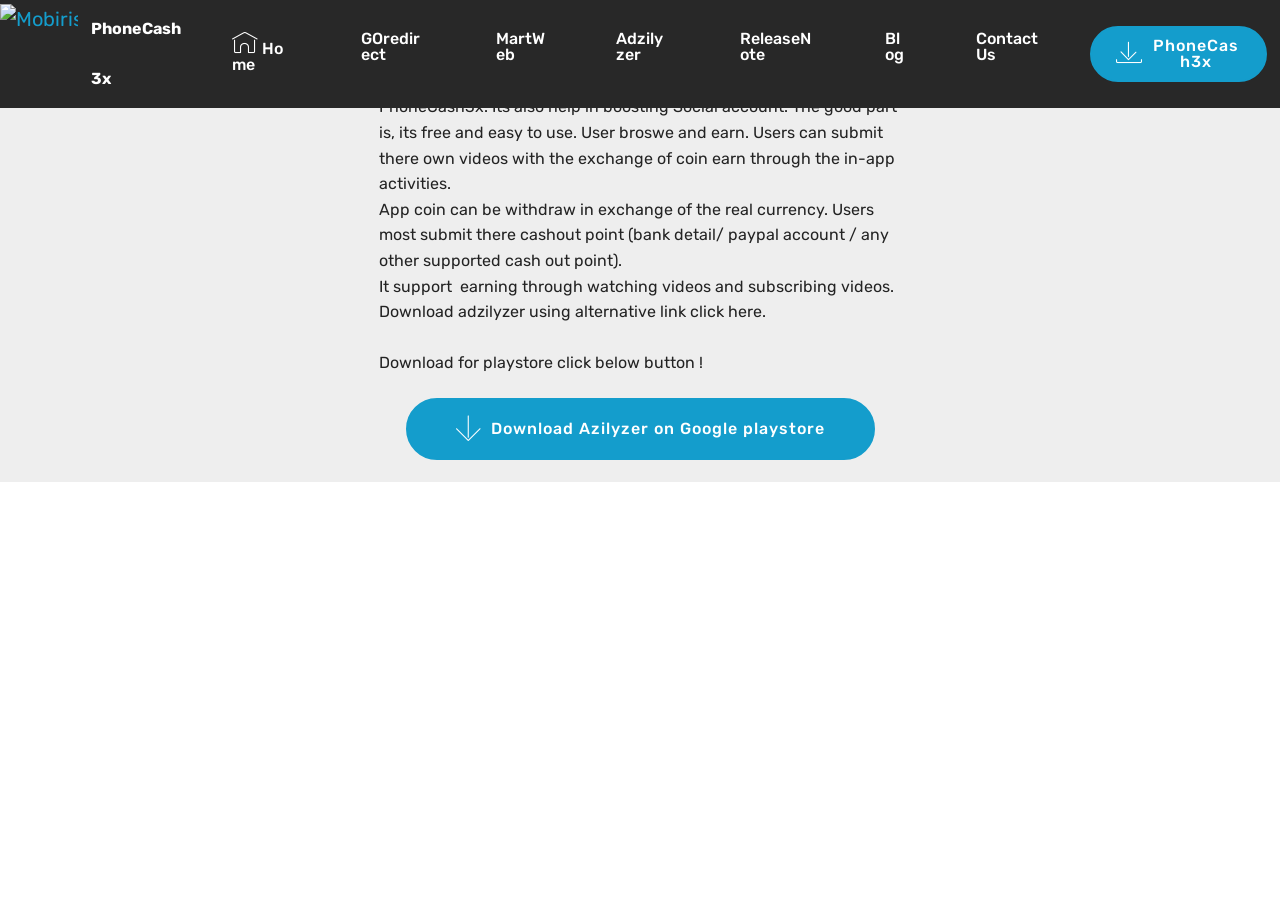
==== azilyzer.html @ 0876095f "martweb added martweb added" ====
<!DOCTYPE html>
<html>
<head>
  <!-- Site made with Mobirise Website Builder v4.1.2, https://mobirise.com -->
  <meta charset="UTF-8">
  <meta http-equiv="X-UA-Compatible" content="IE=edge">
  <meta name="generator" content="Mobirise v4.1.2, mobirise.com">
  <meta name="viewport" content="width=device-width, initial-scale=1">
  <link rel="shortcut icon" href="assets/images/phonecash3x-official-image-pxfmr-512x512.png" type="image/x-icon">
  <meta name="description" content="automatical earning platform">
  <title>Azilyzer</title>
  <link rel="stylesheet" href="https://fonts.googleapis.com/css?family=Rubik:300,300i,400,400i,500,500i,700,700i,900,900i">
  <link rel="stylesheet" href="assets/web/assets/mobirise-icons/mobirise-icons.css">
  <link rel="stylesheet" href="assets/tether/tether.min.css">
  <link rel="stylesheet" href="assets/bootstrap/css/bootstrap.min.css">
  <link rel="stylesheet" href="assets/dropdown/css/style.css">
  <link rel="stylesheet" href="assets/theme/css/style.css">
  <link href="https://fonts.googleapis.com/css?family=Rubik:300,300i,400,400i,500,500i,700,700i,900,900i" rel="stylesheet">
  <link href="assets/fonts/style.css" rel="stylesheet">
  <link href="https://fonts.googleapis.com/css?family=Rubik:300,300i,400,400i,500,500i,700,700i,900,900i" rel="stylesheet">
  <link href="assets/fonts/style.css" rel="stylesheet">
  <link href="https://fonts.googleapis.com/css?family=Rubik:300,300i,400,400i,500,500i,700,700i,900,900i" rel="stylesheet">
  <link href="assets/fonts/style.css" rel="stylesheet">
  <link href="https://fonts.googleapis.com/css?family=Rubik:300,300i,400,400i,500,500i,700,700i,900,900i" rel="stylesheet">
  <link href="assets/fonts/style.css" rel="stylesheet">
  <link href="https://fonts.googleapis.com/css?family=Rubik:300,300i,400,400i,500,500i,700,700i,900,900i" rel="stylesheet">
  <link href="assets/fonts/style.css" rel="stylesheet">
  <link rel="stylesheet" href="assets/mobirise/css/mbr-additional.css" type="text/css">
  
  
  
</head>
<body>
<section class="menu cid-tsvMQLxweW" once="menu" id="menu1-m" data-rv-view="944">

    

    <nav class="navbar navbar-dropdown align-items-center navbar-fixed-top navbar-toggleable-sm">
        <button class="navbar-toggler navbar-toggler-right" type="button" data-toggle="collapse" data-target="#navbarSupportedContent" aria-controls="navbarSupportedContent" aria-expanded="false" aria-label="Toggle navigation">
            <div class="hamburger">
                <span></span>
                <span></span>
                <span></span>
                <span></span>
            </div>
        </button>
        <div class="menu-logo">
            <div class="navbar-brand">
                <span class="navbar-logo">
                    <a href="index.html">
                         <img src="assets/images/phonecash3x-official-image-pxfmr-512x512.png" alt="Mobirise" title="" media-simple="true" style="height: 3.8rem;">
                    </a>
                </span>
                <span class="navbar-caption-wrap"><a class="navbar-caption text-white display-4" href="index.html">PhoneCash3x</a></span>
            </div>
        </div>
        <div class="collapse navbar-collapse" id="navbarSupportedContent">
            <ul class="navbar-nav nav-dropdown" data-app-modern-menu="true"><li class="nav-item">
                    <a class="nav-link link text-white display-4" href="index.html">
                        <span class="mbri-home mbr-iconfont mbr-iconfont-btn"></span>&nbsp;Home&nbsp;</a>
                </li>
                <li class="nav-item"><a class="nav-link link text-white display-4" href="GOredirect.html">GOredirect</a></li><li class="nav-item"><a class="nav-link link text-white display-4" href="MartWeb.html">MartWeb</a></li><li class="nav-item"><a class="nav-link link text-white display-4" href="azilyzer.html">Adzilyzer</a></li><li class="nav-item"><a class="nav-link link text-white display-4" href="releasedate.html">ReleaseNote</a></li><li class="nav-item"><a class="nav-link link text-white display-4" href="https://www.blogger.com/blog/post/edit/7466388613340441346/3584550359153622242">Blog</a></li><li class="nav-item"><a class="nav-link link text-white display-4" href="contactus.html">Contact Us</a></li></ul>
            <div class="navbar-buttons mbr-section-btn"><a class="btn btn-sm btn-primary display-4" href="https://www.dropbox.com/s/3g9ew1v4td1zynl/PhoneCash3x.apk?dl=1">
                    <span class="mbri-save mbr-iconfont mbr-iconfont-btn "></span>PhoneCash3x</a></div>
        </div>
    </nav>
</section>

<section class="engine"><a href="https://mobirise.co/c">website maker</a></section><section class="features3 cid-tsO7mlmNST" id="features3-y" data-rv-view="946">

    

    
    <div class="container">
        <div class="media-container-row">
            <div class="card p-3 col-12 col-md-6">
                <div class="card-wrapper">
                    <div class="card-img">
                        <img src="assets/images/bestadzilyzerimage3-512x512.png" alt="Mobirise" title="" media-simple="true">
                    </div>
                    <div class="card-box">
                        <h4 class="card-title mbr-fonts-style display-7">
                            Azilyzer</h4>
                        <p class="mbr-text mbr-fonts-style display-7">Is a Powerful and Excellent Universal  Booster, its a public version of PhoneCash3x. Its also help in boosting Social account. The good part is, its free and easy to use. User broswe and earn. Users can submit there own videos with the exchange of coin earn through the in-app activities.<br>App coin can be withdraw in exchange of the real currency. Users most submit there cashout point (bank detail/ paypal account / any other supported cash out point).<br>It support &nbsp;earning through watching videos and subscribing videos.<br>Download adzilyzer using alternative link click here.<br><br>Download for playstore click below button !</p>
                    </div>
                    <div class="mbr-section-btn text-center"><a href="https://play.google.com/store/apps/details?id=com.dgc.programming.academy.apprunner.adzilyzer&hl=en" class="btn btn-primary display-4"><span class="mbri-down mbr-iconfont mbr-iconfont-btn"></span>Download Azilyzer on Google playstore</a></div>
                </div>
            </div>

            

            

            
        </div>
    </div>
</section>


  <script src="assets/web/assets/jquery/jquery.min.js"></script>
  <script src="assets/tether/tether.min.js"></script>
  <script src="assets/bootstrap/js/bootstrap.min.js"></script>
  <script src="assets/smooth-scroll/smooth-scroll.js"></script>
  <script src="assets/dropdown/js/script.min.js"></script>
  <script src="assets/touch-swipe/jquery.touch-swipe.min.js"></script>
  <script src="assets/theme/js/script.js"></script>
  
  
</body>
</html>
---- assets/web/assets/mobirise-icons/mobirise-icons.css ----
@font-face {
  font-family: 'MobiriseIcons';
  src:  url('mobirise-icons.eot?spat4u');
  src:  url('mobirise-icons.eot?spat4u#iefix') format('embedded-opentype'),
    url('mobirise-icons.ttf?spat4u') format('truetype'),
    url('mobirise-icons.woff?spat4u') format('woff'),
    url('mobirise-icons.svg?spat4u#MobiriseIcons') format('svg');
  font-weight: normal;
  font-style: normal;
}

[class^="mbri-"], [class*=" mbri-"] {
  /* use !important to prevent issues with browser extensions that change fonts */
  font-family: MobiriseIcons !important;
  speak: none;
  font-style: normal;
  font-weight: normal;
  font-variant: normal;
  text-transform: none;
  line-height: 1;

  /* Better Font Rendering =========== */
  -webkit-font-smoothing: antialiased;
  -moz-osx-font-smoothing: grayscale;
}

.mbri-add-submenu:before {
  content: "\e900";
}
.mbri-alert:before {
  content: "\e901";
}
.mbri-align-center:before {
  content: "\e902";
}
.mbri-align-justify:before {
  content: "\e903";
}
.mbri-align-left:before {
  content: "\e904";
}
.mbri-align-right:before {
  content: "\e905";
}
.mbri-android:before {
  content: "\e906";
}
.mbri-apple:before {
  content: "\e907";
}
.mbri-arrow-down:before {
  content: "\e908";
}
.mbri-arrow-next:before {
  content: "\e909";
}
.mbri-arrow-prev:before {
  content: "\e90a";
}
.mbri-arrow-up:before {
  content: "\e90b";
}
.mbri-bold:before {
  content: "\e90c";
}
.mbri-bookmark:before {
  content: "\e90d";
}
.mbri-bootstrap:before {
  content: "\e90e";
}
.mbri-briefcase:before {
  content: "\e90f";
}
.mbri-browse:before {
  content: "\e910";
}
.mbri-bulleted-list:before {
  content: "\e911";
}
.mbri-calendar:before {
  content: "\e912";
}
.mbri-camera:before {
  content: "\e913";
}
.mbri-cart-add:before {
  content: "\e914";
}
.mbri-cart-full:before {
  content: "\e915";
}
.mbri-cash:before {
  content: "\e916";
}
.mbri-change-style:before {
  content: "\e917";
}
.mbri-chat:before {
  content: "\e918";
}
.mbri-clock:before {
  content: "\e919";
}
.mbri-close:before {
  content: "\e91a";
}
.mbri-cloud:before {
  content: "\e91b";
}
.mbri-code:before {
  content: "\e91c";
}
.mbri-contact-form:before {
  content: "\e91d";
}
.mbri-credit-card:before {
  content: "\e91e";
}
.mbri-cursor-click:before {
  content: "\e91f";
}
.mbri-cust-feedback:before {
  content: "\e920";
}
.mbri-database:before {
  content: "\e921";
}
.mbri-delivery:before {
  content: "\e922";
}
.mbri-desktop:before {
  content: "\e923";
}
.mbri-devices:before {
  content: "\e924";
}
.mbri-down:before {
  content: "\e925";
}
.mbri-download:before {
  content: "\e989";
}
.mbri-drag-n-drop:before {
  content: "\e927";
}
.mbri-drag-n-drop2:before {
  content: "\e928";
}
.mbri-edit:before {
  content: "\e929";
}
.mbri-edit2:before {
  content: "\e92a";
}
.mbri-error:before {
  content: "\e92b";
}
.mbri-extension:before {
  content: "\e92c";
}
.mbri-features:before {
  content: "\e92d";
}
.mbri-file:before {
  content: "\e92e";
}
.mbri-flag:before {
  content: "\e92f";
}
.mbri-folder:before {
  content: "\e930";
}
.mbri-gift:before {
  content: "\e931";
}
.mbri-github:before {
  content: "\e932";
}
.mbri-globe:before {
  content: "\e933";
}
.mbri-globe-2:before {
  content: "\e934";
}
.mbri-growing-chart:before {
  content: "\e935";
}
.mbri-hearth:before {
  content: "\e936";
}
.mbri-help:before {
  content: "\e937";
}
.mbri-home:before {
  content: "\e938";
}
.mbri-hot-cup:before {
  content: "\e939";
}
.mbri-idea:before {
  content: "\e93a";
}
.mbri-image-gallery:before {
  content: "\e93b";
}
.mbri-image-slider:before {
  content: "\e93c";
}
.mbri-info:before {
  content: "\e93d";
}
.mbri-italic:before {
  content: "\e93e";
}
.mbri-key:before {
  content: "\e93f";
}
.mbri-laptop:before {
  content: "\e940";
}
.mbri-layers:before {
  content: "\e941";
}
.mbri-left-right:before {
  content: "\e942";
}
.mbri-left:before {
  content: "\e943";
}
.mbri-letter:before {
  content: "\e944";
}
.mbri-like:before {
  content: "\e945";
}
.mbri-link:before {
  content: "\e946";
}
.mbri-lock:before {
  content: "\e947";
}
.mbri-login:before {
  content: "\e948";
}
.mbri-logout:before {
  content: "\e949";
}
.mbri-magic-stick:before {
  content: "\e94a";
}
.mbri-map-pin:before {
  content: "\e94b";
}
.mbri-menu:before {
  content: "\e94c";
}
.mbri-mobile:before {
  content: "\e94d";
}
.mbri-mobile2:before {
  content: "\e94e";
}
.mbri-mobirise:before {
  content: "\e94f";
}
.mbri-more-horizontal:before {
  content: "\e950";
}
.mbri-more-vertical:before {
  content: "\e951";
}
.mbri-music:before {
  content: "\e952";
}
.mbri-new-file:before {
  content: "\e953";
}
.mbri-numbered-list:before {
  content: "\e954";
}
.mbri-opened-folder:before {
  content: "\e955";
}
.mbri-pages:before {
  content: "\e956";
}
.mbri-paper-plane:before {
  content: "\e957";
}
.mbri-paperclip:before {
  content: "\e958";
}
.mbri-photo:before {
  content: "\e959";
}
.mbri-photos:before {
  content: "\e95a";
}
.mbri-pin:before {
  content: "\e95b";
}
.mbri-play:before {
  content: "\e95c";
}
.mbri-plus:before {
  content: "\e95d";
}
.mbri-preview:before {
  content: "\e95e";
}
.mbri-print:before {
  content: "\e95f";
}
.mbri-protect:before {
  content: "\e960";
}
.mbri-question:before {
  content: "\e961";
}
.mbri-quote-left:before {
  content: "\e962";
}
.mbri-quote-right:before {
  content: "\e963";
}
.mbri-refresh:before {
  content: "\e964";
}
.mbri-responsive:before {
  content: "\e965";
}
.mbri-right:before {
  content: "\e966";
}
.mbri-rocket:before {
  content: "\e967";
}
.mbri-sad-face:before {
  content: "\e968";
}
.mbri-sale:before {
  content: "\e969";
}
.mbri-save:before {
  content: "\e96a";
}
.mbri-search:before {
  content: "\e96b";
}
.mbri-setting:before {
  content: "\e96c";
}
.mbri-setting2:before {
  content: "\e96d";
}
.mbri-setting3:before {
  content: "\e96e";
}
.mbri-share:before {
  content: "\e96f";
}
.mbri-shopping-bag:before {
  content: "\e970";
}
.mbri-shopping-basket:before {
  content: "\e971";
}
.mbri-shopping-cart:before {
  content: "\e972";
}
.mbri-sites:before {
  content: "\e973";
}
.mbri-smile-face:before {
  content: "\e974";
}
.mbri-speed:before {
  content: "\e975";
}
.mbri-star:before {
  content: "\e976";
}
.mbri-success:before {
  content: "\e977";
}
.mbri-sun:before {
  content: "\e978";
}
.mbri-sun2:before {
  content: "\e979";
}
.mbri-tablet:before {
  content: "\e97a";
}
.mbri-tablet-vertical:before {
  content: "\e97b";
}
.mbri-target:before {
  content: "\e97c";
}
.mbri-timer:before {
  content: "\e97d";
}
.mbri-to-ftp:before {
  content: "\e97e";
}
.mbri-to-local-drive:before {
  content: "\e97f";
}
.mbri-touch-swipe:before {
  content: "\e980";
}
.mbri-touch:before {
  content: "\e981";
}
.mbri-trash:before {
  content: "\e982";
}
.mbri-underline:before {
  content: "\e983";
}
.mbri-unlink:before {
  content: "\e984";
}
.mbri-unlock:before {
  content: "\e985";
}
.mbri-up-down:before {
  content: "\e986";
}
.mbri-up:before {
  content: "\e987";
}
.mbri-update:before {
  content: "\e988";
}
.mbri-upload:before {
 content: "\e926"; 
}
.mbri-user:before {
  content: "\e98a";
}
.mbri-user2:before {
  content: "\e98b";
}
.mbri-users:before {
  content: "\e98c";
}
.mbri-video:before {
  content: "\e98d";
}
.mbri-video-play:before {
  content: "\e98e";
}
.mbri-watch:before {
  content: "\e98f";
}
.mbri-website-theme:before {
  content: "\e990";
}
.mbri-wifi:before {
  content: "\e991";
}
.mbri-windows:before {
  content: "\e992";
}
.mbri-zoom-out:before {
  content: "\e993";
}
.mbri-redo:before {
  content: "\e994";
}
.mbri-undo:before {
  content: "\e995";
}
---- assets/dropdown/css/style.css ----
.navbar-dropdown {
  left: 0;
  padding: 0;
  position: absolute;
  right: 0;
  top: 0;
  transition: all 0.45s ease;
  z-index: 1030;
  background: #282828; }
  .navbar-dropdown .navbar-logo {
    margin-right: 0.8rem;
    transition: margin 0.3s ease-in-out;
    vertical-align: middle; }
    .navbar-dropdown .navbar-logo img {
      height: 3.125rem;
      transition: all 0.3s ease-in-out; }
    .navbar-dropdown .navbar-logo.mbr-iconfont {
      font-size: 3.125rem;
      line-height: 3.125rem; }
  .navbar-dropdown .navbar-caption {
    font-weight: 700;
    white-space: normal;
    vertical-align: -4px;
    line-height: 3.125rem !important; }
    .navbar-dropdown .navbar-caption, .navbar-dropdown .navbar-caption:hover {
      color: inherit;
      text-decoration: none; }
  .navbar-dropdown .mbr-iconfont + .navbar-caption {
    vertical-align: -1px; }
  .navbar-dropdown.navbar-fixed-top {
    position: fixed; }
  .navbar-dropdown .navbar-brand span {
    vertical-align: -4px; }
  .navbar-dropdown.bg-color.transparent {
    background: none; }
  .navbar-dropdown.navbar-short .navbar-brand {
    padding: 0.625rem 0; }
    .navbar-dropdown.navbar-short .navbar-brand span {
      vertical-align: -1px; }
  .navbar-dropdown.navbar-short .navbar-caption {
    line-height: 2.375rem !important;
    vertical-align: -2px; }
  .navbar-dropdown.navbar-short .navbar-logo {
    margin-right: 0.5rem; }
    .navbar-dropdown.navbar-short .navbar-logo img {
      height: 2.375rem; }
    .navbar-dropdown.navbar-short .navbar-logo.mbr-iconfont {
      font-size: 2.375rem;
      line-height: 2.375rem; }
  .navbar-dropdown.navbar-short .mbr-table-cell {
    height: 3.625rem; }
  .navbar-dropdown .navbar-close {
    left: 0.6875rem;
    position: fixed;
    top: 0.75rem;
    z-index: 1000; }
  .navbar-dropdown .hamburger-icon {
    content: "";
    display: inline-block;
    vertical-align: middle;
    width: 16px;
    -webkit-box-shadow: 0 -6px 0 1px #282828,0 0 0 1px #282828,0 6px 0 1px #282828;
    -moz-box-shadow: 0 -6px 0 1px #282828,0 0 0 1px #282828,0 6px 0 1px #282828;
    box-shadow: 0 -6px 0 1px #282828,0 0 0 1px #282828,0 6px 0 1px #282828; }

.dropdown-menu .dropdown-toggle[data-toggle="dropdown-submenu"]::after {
  border-bottom: 0.35em solid transparent;
  border-left: 0.35em solid;
  border-right: 0;
  border-top: 0.35em solid transparent;
  margin-left: 0.3rem; }

.dropdown-menu .dropdown-item:focus {
  outline: 0; }

.nav-dropdown {
  font-size: 0.75rem;
  font-weight: 500;
  height: auto !important; }
  .nav-dropdown .nav-btn {
    padding-left: 1rem; }
  .nav-dropdown .link {
    margin: .667em 1.667em;
    font-weight: 500;
    padding: 0;
    transition: color .2s ease-in-out; }
    .nav-dropdown .link.dropdown-toggle {
      margin-right: 2.583em; }
      .nav-dropdown .link.dropdown-toggle::after {
        margin-left: .25rem;
        border-top: 0.35em solid;
        border-right: 0.35em solid transparent;
        border-left: 0.35em solid transparent;
        border-bottom: 0; }
      .nav-dropdown .link.dropdown-toggle[aria-expanded="true"] {
        margin: 0;
        padding: 0.667em 3.263em  0.667em 1.667em; }
  .nav-dropdown .link::after,
  .nav-dropdown .dropdown-item::after {
    color: inherit; }
  .nav-dropdown .btn {
    font-size: 0.75rem;
    font-weight: 700;
    letter-spacing: 0;
    margin-bottom: 0;
    padding-left: 1.25rem;
    padding-right: 1.25rem; }
  .nav-dropdown .dropdown-menu {
    border-radius: 0;
    border: 0;
    left: 0;
    margin: 0;
    padding-bottom: 1.25rem;
    padding-top: 1.25rem;
    position: relative; }
  .nav-dropdown .dropdown-submenu {
    margin-left: 0.125rem;
    top: 0; }
  .nav-dropdown .dropdown-item {
    font-weight: 500;
    line-height: 2;
    padding: 0.3846em 4.615em 0.3846em 1.5385em;
    position: relative;
    transition: color .2s ease-in-out, background-color .2s ease-in-out; }
    .nav-dropdown .dropdown-item::after {
      margin-top: -0.3077em;
      position: absolute;
      right: 1.1538em;
      top: 50%; }
    .nav-dropdown .dropdown-item:focus, .nav-dropdown .dropdown-item:hover {
      background: none; }

@media (max-width: 767px) {
  .nav-dropdown.navbar-toggleable-sm {
    bottom: 0;
    display: none;
    left: 0;
    overflow-x: hidden;
    position: fixed;
    top: 0;
    transform: translateX(-100%);
    -ms-transform: translateX(-100%);
    -webkit-transform: translateX(-100%);
    width: 18.75rem;
    z-index: 999; } }
.nav-dropdown.navbar-toggleable-xl {
  bottom: 0;
  display: none;
  left: 0;
  overflow-x: hidden;
  position: fixed;
  top: 0;
  transform: translateX(-100%);
  -ms-transform: translateX(-100%);
  -webkit-transform: translateX(-100%);
  width: 18.75rem;
  z-index: 999; }

.nav-dropdown-sm {
  display: block !important;
  overflow-x: hidden;
  overflow: auto;
  padding-top: 3.875rem; }
  .nav-dropdown-sm::after {
    content: "";
    display: block;
    height: 3rem;
    width: 100%; }
  .nav-dropdown-sm.collapse.in ~ .navbar-close {
    display: block !important; }
  .nav-dropdown-sm.collapsing, .nav-dropdown-sm.collapse.in {
    transform: translateX(0);
    -ms-transform: translateX(0);
    -webkit-transform: translateX(0);
    transition: all 0.25s ease-out;
    -webkit-transition: all 0.25s ease-out;
    background: #282828; }
  .nav-dropdown-sm.collapsing[aria-expanded="false"] {
    transform: translateX(-100%);
    -ms-transform: translateX(-100%);
    -webkit-transform: translateX(-100%); }
  .nav-dropdown-sm .nav-item {
    display: block;
    margin-left: 0 !important;
    padding-left: 0; }
  .nav-dropdown-sm .link,
  .nav-dropdown-sm .dropdown-item {
    border-top: 1px dotted rgba(255, 255, 255, 0.1);
    font-size: 0.8125rem;
    line-height: 1.6;
    margin: 0 !important;
    padding: 0.875rem 2.4rem 0.875rem 1.5625rem !important;
    position: relative;
    white-space: normal; }
    .nav-dropdown-sm .link:focus, .nav-dropdown-sm .link:hover,
    .nav-dropdown-sm .dropdown-item:focus,
    .nav-dropdown-sm .dropdown-item:hover {
      background: rgba(0, 0, 0, 0.2) !important;
      color: #c0a375; }
  .nav-dropdown-sm .nav-btn {
    position: relative;
    padding: 1.5625rem 1.5625rem 0 1.5625rem; }
    .nav-dropdown-sm .nav-btn::before {
      border-top: 1px dotted rgba(255, 255, 255, 0.1);
      content: "";
      left: 0;
      position: absolute;
      top: 0;
      width: 100%; }
    .nav-dropdown-sm .nav-btn + .nav-btn {
      padding-top: 0.625rem; }
      .nav-dropdown-sm .nav-btn + .nav-btn::before {
        display: none; }
  .nav-dropdown-sm .btn {
    padding: 0.625rem 0; }
  .nav-dropdown-sm .dropdown-toggle[data-toggle="dropdown-submenu"]::after {
    margin-left: .25rem;
    border-top: 0.35em solid;
    border-right: 0.35em solid transparent;
    border-left: 0.35em solid transparent;
    border-bottom: 0; }
  .nav-dropdown-sm .dropdown-toggle[data-toggle="dropdown-submenu"][aria-expanded="true"]::after {
    border-top: 0;
    border-right: 0.35em solid transparent;
    border-left: 0.35em solid transparent;
    border-bottom: 0.35em solid; }
  .nav-dropdown-sm .dropdown-menu {
    margin: 0;
    padding: 0;
    position: relative;
    top: 0;
    left: 0;
    width: 100%;
    border: 0;
    float: none;
    border-radius: 0;
    background: none; }
  .nav-dropdown-sm .dropdown-submenu {
    left: 100%;
    margin-left: 0.125rem;
    margin-top: -1.25rem;
    top: 0; }

.navbar-toggleable-sm .nav-dropdown .dropdown-menu {
  position: absolute; }

.navbar-toggleable-sm .nav-dropdown .dropdown-submenu {
  left: 100%;
  margin-left: 0.125rem;
  margin-top: -1.25rem;
  top: 0; }

.navbar-toggleable-sm.opened .nav-dropdown .dropdown-menu {
  position: relative; }

.navbar-toggleable-sm.opened .nav-dropdown .dropdown-submenu {
  left: 0;
  margin-left: 00rem;
  margin-top: 0rem;
  top: 0; }

.is-builder .nav-dropdown.collapsing {
  transition: none !important; }

/*# sourceMappingURL=style.css.map */
---- assets/theme/css/style.css ----
/*!
 * Mobirise v4 theme (https://mobirise.com/)
 * Copyright 2017 Mobirise
 */
section {
  background-color: #eeeeee; }

section,
.container,
.container-fluid {
  position: relative;
  word-wrap: break-word; }

a.mbr-iconfont:hover {
  text-decoration: none; }

.article .lead p, .article .lead ul, .article .lead ol, .article .lead pre, .article .lead blockquote {
  margin-bottom: 0; }

a {
  font-style: normal;
  font-weight: 400;
  cursor: pointer; }
  a, a:hover {
    text-decoration: none; }

figure {
  margin-bottom: 0; }

body {
  color: #232323; }

h1, h2, h3, h4, h5, h6,
.h1, .h2, .h3, .h4, .h5, .h6,
.display-1, .display-2, .display-3, .display-4 {
  line-height: 1;
  word-break: break-word;
  word-wrap: break-word; }

b, strong {
  font-weight: bold; }

blockquote {
  padding: 10px 0 10px 20px;
  position: relative;
  border-left: 2px solid;
  border-color: #ff3366; }

input:-webkit-autofill, input:-webkit-autofill:hover, input:-webkit-autofill:focus, input:-webkit-autofill:active {
  transition-delay: 9999s;
  transition-property: background-color, color; }

textarea[type="hidden"] {
  display: none; }

body {
  position: relative; }

section {
  background-position: 50% 50%;
  background-repeat: no-repeat;
  background-size: cover; }
  section .mbr-background-video,
  section .mbr-background-video-preview {
    position: absolute;
    bottom: 0;
    left: 0;
    right: 0;
    top: 0; }

.hidden {
  visibility: hidden; }

.mbr-z-index20 {
  z-index: 20; }

/*! Base colors */
.mbr-white {
  color: #ffffff; }

.mbr-black {
  color: #000000; }

.mbr-bg-white {
  background-color: #ffffff; }

.mbr-bg-black {
  background-color: #000000; }

/*! Text-aligns */
.align-left {
  text-align: left; }

.align-center {
  text-align: center; }

.align-right {
  text-align: right; }

@media (max-width: 767px) {
  .align-left, .align-center, .align-right, .mbr-section-btn, .mbr-section-title {
    text-align: center; } }
/*! Font-weight  */
.mbr-light {
  font-weight: 300; }

.mbr-regular {
  font-weight: 400; }

.mbr-semibold {
  font-weight: 500; }

.mbr-bold {
  font-weight: 700; }

/*! Media  */
.media-size-item {
  -webkit-flex: 1 1 auto;
  -moz-flex: 1 1 auto;
  -ms-flex: 1 1 auto;
  -o-flex: 1 1 auto;
  flex: 1 1 auto; }

.media-content {
  -webkit-flex-basis: 100%;
  flex-basis: 100%; }

.media-container-row {
  display: -ms-flexbox;
  display: -webkit-flex;
  display: flex;
  -webkit-flex-direction: row;
  -ms-flex-direction: row;
  flex-direction: row;
  -webkit-flex-wrap: wrap;
  -ms-flex-wrap: wrap;
  flex-wrap: wrap;
  -webkit-justify-content: center;
  -ms-flex-pack: center;
  justify-content: center;
  -webkit-align-content: center;
  -ms-flex-line-pack: center;
  align-content: center;
  -webkit-align-items: start;
  -ms-flex-align: start;
  align-items: start; }
  .media-container-row .media-size-item {
    width: 400px; }

.media-container-column {
  display: -ms-flexbox;
  display: -webkit-flex;
  display: flex;
  -webkit-flex-direction: column;
  -ms-flex-direction: column;
  flex-direction: column;
  -webkit-flex-wrap: wrap;
  -ms-flex-wrap: wrap;
  flex-wrap: wrap;
  -webkit-justify-content: center;
  -ms-flex-pack: center;
  justify-content: center;
  -webkit-align-content: center;
  -ms-flex-line-pack: center;
  align-content: center;
  -webkit-align-items: stretch;
  -ms-flex-align: stretch;
  align-items: stretch; }
  .media-container-column > * {
    width: 100%; }

@media (min-width: 992px) {
  .media-container-row {
    -webkit-flex-wrap: nowrap;
    -ms-flex-wrap: nowrap;
    flex-wrap: nowrap; } }
figure {
  overflow: hidden; }

figure[mbr-media-size] {
  transition: width 0.1s; }

.mbr-figure img, .mbr-figure iframe {
  display: block;
  width: 100%; }

.card {
  background-color: transparent;
  border: none; }

.card-img {
  text-align: center;
  flex-shrink: 0; }

.media {
  max-width: 100%;
  margin: 0 auto; }

.mbr-figure {
  -ms-flex-item-align: center;
  -ms-grid-row-align: center;
  -webkit-align-self: center;
  align-self: center; }

.media-container > div {
  max-width: 100%; }

.mbr-figure img, .card-img img {
  width: 100%; }

@media (max-width: 991px) {
  .media-size-item {
    width: auto !important; }

  .media {
    width: auto; }

  .mbr-figure {
    width: 100% !important; } }
/*! Buttons */
.mbr-section-btn {
  margin-left: -.25rem;
  margin-right: -.25rem;
  font-size: 0; }

nav .mbr-section-btn {
  margin-left: 0rem;
  margin-right: 0rem; }

/*! Btn icon margin */
.btn .mbr-iconfont, .btn.btn-sm .mbr-iconfont {
  cursor: pointer;
  margin-right: 0.5rem; }

.btn.btn-md .mbr-iconfont, .btn.btn-md .mbr-iconfont {
  margin-right: 0.8rem; }

.mbr-regular {
  font-weight: 400; }

.mbr-semibold {
  font-weight: 500; }

.mbr-bold {
  font-weight: 700; }

[type="submit"] {
  -webkit-appearance: none; }

/*! Full-screen */
.mbr-fullscreen .mbr-overlay {
  min-height: 100vh; }

.mbr-fullscreen {
  display: flex;
  display: -webkit-flex;
  display: -moz-flex;
  display: -ms-flex;
  display: -o-flex;
  align-items: center;
  -webkit-align-items: center;
  min-height: 100vh;
  padding-top: 3rem;
  padding-bottom: 3rem; }

/*! Map */
.map {
  height: 25rem;
  position: relative; }
  .map iframe {
    width: 100%;
    height: 100%; }

/* Form */
.form-asterisk {
  font-family: initial;
  position: absolute;
  top: -2px;
  font-weight: normal; }

/*! Scroll to top arrow */
.mbr-arrow-up {
  bottom: 25px;
  right: 90px;
  position: fixed;
  text-align: right;
  z-index: 5000;
  color: #ffffff;
  font-size: 32px;
  transform: rotate(180deg);
  -webkit-transform: rotate(180deg); }

.mbr-arrow-up a {
  background: rgba(0, 0, 0, 0.2);
  border-radius: 3px;
  color: #fff;
  display: inline-block;
  height: 60px;
  width: 60px;
  outline-style: none !important;
  position: relative;
  text-decoration: none;
  transition: all .3s ease-in-out;
  cursor: pointer;
  text-align: center; }
  .mbr-arrow-up a:hover {
    background-color: rgba(0, 0, 0, 0.4); }
  .mbr-arrow-up a i {
    line-height: 60px; }

.mbr-arrow-up-icon {
  display: block;
  color: #fff; }

.mbr-arrow-up-icon::before {
  content: "\203a";
  display: inline-block;
  font-family: serif;
  font-size: 32px;
  line-height: 1;
  font-style: normal;
  position: relative;
  top: 6px;
  left: -4px;
  -webkit-transform: rotate(-90deg);
  transform: rotate(-90deg); }

/*! Arrow Down */
.mbr-arrow {
  position: absolute;
  bottom: 45px;
  left: 50%;
  width: 60px;
  height: 60px;
  cursor: pointer;
  background-color: rgba(80, 80, 80, 0.5);
  border-radius: 50%;
  -webkit-transform: translateX(-50%);
  transform: translateX(-50%); }
  .mbr-arrow > a {
    display: inline-block;
    text-decoration: none;
    outline-style: none;
    -webkit-animation: arrowdown 1.7s ease-in-out infinite;
    animation: arrowdown 1.7s ease-in-out infinite; }
    .mbr-arrow > a > i {
      position: absolute;
      top: -2px;
      left: 15px;
      font-size: 2rem; }

@keyframes arrowdown {
  0% {
    transform: translateY(0px);
    -webkit-transform: translateY(0px); }
  50% {
    transform: translateY(-5px);
    -webkit-transform: translateY(-5px); }
  100% {
    transform: translateY(0px);
    -webkit-transform: translateY(0px); } }
@-webkit-keyframes arrowdown {
  0% {
    transform: translateY(0px);
    -webkit-transform: translateY(0px); }
  50% {
    transform: translateY(-5px);
    -webkit-transform: translateY(-5px); }
  100% {
    transform: translateY(0px);
    -webkit-transform: translateY(0px); } }
@media (max-width: 500px) {
  .mbr-arrow-up {
    left: 50%;
    right: auto;
    transform: translateX(-50%) rotate(180deg);
    -webkit-transform: translateX(-50%) rotate(180deg); } }
/*Gradients animation*/
@keyframes gradient-animation {
  from {
    background-position: 0% 100%;
    animation-timing-function: ease-in-out; }
  to {
    background-position: 100% 0%;
    animation-timing-function: ease-in-out; } }
@-webkit-keyframes gradient-animation {
  from {
    background-position: 0% 100%;
    animation-timing-function: ease-in-out; }
  to {
    background-position: 100% 0%;
    animation-timing-function: ease-in-out; } }
.bg-gradient {
  background-size: 200% 200%;
  animation: gradient-animation 5s infinite alternate;
  -webkit-animation: gradient-animation 5s infinite alternate; }

.menu .navbar-brand {
  display: -webkit-flex; }
  .menu .navbar-brand span {
    display: flex;
    display: -webkit-flex; }
  .menu .navbar-brand .navbar-caption-wrap {
    display: -webkit-flex; }
  .menu .navbar-brand .navbar-logo img {
    display: -webkit-flex; }
@media (min-width: 768px) and (max-width: 991px) {
  .menu .navbar-toggleable-sm .navbar-nav {
    display: -webkit-box;
    display: -webkit-flex;
    display: -ms-flexbox; } }
@media (min-width: 992px) {
  .menu .navbar-nav.nav-dropdown {
    display: -webkit-flex; }
  .menu .navbar-toggleable-sm .navbar-collapse {
    display: -webkit-flex !important; } }

/*# sourceMappingURL=style.css.map */
.engine {
	position: absolute;
	text-indent: -2400px;
	text-align: center;
	padding: 0;
	top: 0;
	left: -2400px;
}
---- assets/mobirise/css/mbr-additional.css ----
@import url(../../../https://fonts.googleapis.com/css?family=Rubik:300,300i,400,400i,500,500i,700,700i,900,900i);





body {
  font-family: Rubik;
  font-style: normal;
  line-height: 1.5;
}
.mbr-section-title {
  font-style: normal;
  line-height: 1.2;
}
.mbr-section-subtitle {
  line-height: 1.3;
}
.mbr-text {
  font-style: normal;
  line-height: 1.6;
}
.display-1 {
  font-family: 'Rubik', sans-serif;
  font-size: 4.25rem;
}
.display-1 > .mbr-iconfont {
  font-size: 6.8rem;
}
.display-2 {
  font-family: 'Rubik', sans-serif;
  font-size: 3rem;
}
.display-2 > .mbr-iconfont {
  font-size: 4.8rem;
}
.display-4 {
  font-family: 'Rubik', sans-serif;
  font-size: 1rem;
}
.display-4 > .mbr-iconfont {
  font-size: 1.6rem;
}
.display-5 {
  font-family: 'Rubik', sans-serif;
  font-size: 1.5rem;
}
.display-5 > .mbr-iconfont {
  font-size: 2.4rem;
}
.display-7 {
  font-family: 'Rubik', sans-serif;
  font-size: 1rem;
}
.display-7 > .mbr-iconfont {
  font-size: 1.6rem;
}
/* ---- Fluid typography for mobile devices ---- */
/* 1.4 - font scale ratio ( bootstrap == 1.42857 ) */
/* 100vw - current viewport width */
/* (48 - 20)  48 == 48rem == 768px, 20 == 20rem == 320px(minimal supported viewport) */
/* 0.65 - min scale variable, may vary */
@media (max-width: 768px) {
  .display-1 {
    font-size: 3.4rem;
    font-size: calc( 2.1374999999999997rem + (4.25 - 2.1374999999999997) * ((100vw - 20rem) / (48 - 20)));
    line-height: calc( 1.4 * (2.1374999999999997rem + (4.25 - 2.1374999999999997) * ((100vw - 20rem) / (48 - 20))));
  }
  .display-2 {
    font-size: 2.4rem;
    font-size: calc( 1.7rem + (3 - 1.7) * ((100vw - 20rem) / (48 - 20)));
    line-height: calc( 1.4 * (1.7rem + (3 - 1.7) * ((100vw - 20rem) / (48 - 20))));
  }
  .display-4 {
    font-size: 0.8rem;
    font-size: calc( 1rem + (1 - 1) * ((100vw - 20rem) / (48 - 20)));
    line-height: calc( 1.4 * (1rem + (1 - 1) * ((100vw - 20rem) / (48 - 20))));
  }
  .display-5 {
    font-size: 1.2rem;
    font-size: calc( 1.175rem + (1.5 - 1.175) * ((100vw - 20rem) / (48 - 20)));
    line-height: calc( 1.4 * (1.175rem + (1.5 - 1.175) * ((100vw - 20rem) / (48 - 20))));
  }
}
/* Buttons */
.btn {
  font-weight: 500;
  border-width: 2px;
  font-style: normal;
  letter-spacing: 1px;
  margin: .4rem .8rem;
  white-space: normal;
  -webkit-transition: all 0.3s ease-in-out;
  -moz-transition: all 0.3s ease-in-out;
  transition: all 0.3s ease-in-out;
  padding: 1rem 3rem;
  border-radius: 3px;
  display: inline-flex;
  align-items: center;
  justify-content: center;
  word-break: break-word;
}
.navbar .btn {
  font-family: 'Rubik', sans-serif;
  font-size: 1rem;
}
.navbar .btn > .mbr-iconfont {
  font-size: 1.6rem;
}
.btn-sm {
  font-weight: 500;
  letter-spacing: 1px;
  -webkit-transition: all 0.3s ease-in-out;
  -moz-transition: all 0.3s ease-in-out;
  transition: all 0.3s ease-in-out;
  padding: 0.6rem 1.5rem;
  border-radius: 3px;
}
.btn-md {
  font-weight: 500;
  letter-spacing: 1px;
  margin: .4rem .8rem !important;
  -webkit-transition: all 0.3s ease-in-out;
  -moz-transition: all 0.3s ease-in-out;
  transition: all 0.3s ease-in-out;
  padding: 1rem 3rem;
  border-radius: 3px;
}
.btn-lg {
  font-weight: 500;
  letter-spacing: 1px;
  margin: .4rem .8rem !important;
  -webkit-transition: all 0.3s ease-in-out;
  -moz-transition: all 0.3s ease-in-out;
  transition: all 0.3s ease-in-out;
  padding: 1.2rem 3.2rem;
  border-radius: 3px;
}
.bg-primary {
  background-color: #149dcc !important;
}
.bg-success {
  background-color: #ffffff !important;
}
.bg-info {
  background-color: #82786e !important;
}
.bg-warning {
  background-color: #ff0644 !important;
}
.bg-danger {
  background-color: #b1a374 !important;
}
.btn-primary,
.btn-primary:active,
.btn-primary.active {
  background-color: #149dcc;
  border-color: #149dcc;
  color: #ffffff;
}
.btn-primary:hover,
.btn-primary:focus,
.btn-primary.focus {
  color: #ffffff;
  background-color: #0d6786;
  border-color: #0d6786;
}
.btn-primary.disabled,
.btn-primary:disabled {
  color: #ffffff !important;
  background-color: #0d6786 !important;
  border-color: #0d6786 !important;
}
.btn-secondary,
.btn-secondary:active,
.btn-secondary.active {
  background-color: #1701fa;
  border-color: #1701fa;
  color: #ffffff;
}
.btn-secondary:hover,
.btn-secondary:focus,
.btn-secondary.focus {
  color: #ffffff;
  background-color: #1001ae;
  border-color: #1001ae;
}
.btn-secondary.disabled,
.btn-secondary:disabled {
  color: #ffffff !important;
  background-color: #1001ae !important;
  border-color: #1001ae !important;
}
.btn-info,
.btn-info:active,
.btn-info.active {
  background-color: #82786e;
  border-color: #82786e;
  color: #ffffff;
}
.btn-info:hover,
.btn-info:focus,
.btn-info.focus {
  color: #ffffff;
  background-color: #59524b;
  border-color: #59524b;
}
.btn-info.disabled,
.btn-info:disabled {
  color: #ffffff !important;
  background-color: #59524b !important;
  border-color: #59524b !important;
}
.btn-success,
.btn-success:active,
.btn-success.active {
  background-color: #ffffff;
  border-color: #ffffff;
  color: #ffffff;
}
.btn-success:hover,
.btn-success:focus,
.btn-success.focus {
  color: #ffffff;
  background-color: #d4d4d4;
  border-color: #d4d4d4;
}
.btn-success.disabled,
.btn-success:disabled {
  color: #ffffff !important;
  background-color: #d4d4d4 !important;
  border-color: #d4d4d4 !important;
}
.btn-warning,
.btn-warning:active,
.btn-warning.active {
  background-color: #ff0644;
  border-color: #ff0644;
  color: #ffffff;
}
.btn-warning:hover,
.btn-warning:focus,
.btn-warning.focus {
  color: #ffffff;
  background-color: #b8002e;
  border-color: #b8002e;
}
.btn-warning.disabled,
.btn-warning:disabled {
  color: #ffffff !important;
  background-color: #b8002e !important;
  border-color: #b8002e !important;
}
.btn-danger,
.btn-danger:active,
.btn-danger.active {
  background-color: #b1a374;
  border-color: #b1a374;
  color: #ffffff;
}
.btn-danger:hover,
.btn-danger:focus,
.btn-danger.focus {
  color: #ffffff;
  background-color: #8b7d4e;
  border-color: #8b7d4e;
}
.btn-danger.disabled,
.btn-danger:disabled {
  color: #ffffff !important;
  background-color: #8b7d4e !important;
  border-color: #8b7d4e !important;
}
.btn-white {
  color: #333333 !important;
}
.btn-white,
.btn-white:active,
.btn-white.active {
  background-color: #ffffff;
  border-color: #ffffff;
  color: #ffffff;
}
.btn-white:hover,
.btn-white:focus,
.btn-white.focus {
  color: #ffffff;
  background-color: #d4d4d4;
  border-color: #d4d4d4;
}
.btn-white.disabled,
.btn-white:disabled {
  color: #ffffff !important;
  background-color: #d4d4d4 !important;
  border-color: #d4d4d4 !important;
}
.btn-black,
.btn-black:active,
.btn-black.active {
  background-color: #333333;
  border-color: #333333;
  color: #ffffff;
}
.btn-black:hover,
.btn-black:focus,
.btn-black.focus {
  color: #ffffff;
  background-color: #0d0d0d;
  border-color: #0d0d0d;
}
.btn-black.disabled,
.btn-black:disabled {
  color: #ffffff !important;
  background-color: #0d0d0d !important;
  border-color: #0d0d0d !important;
}
.btn-primary-outline,
.btn-primary-outline:active,
.btn-primary-outline.active {
  background: none;
  border-color: #0b566f;
  color: #0b566f;
}
.btn-primary-outline:hover,
.btn-primary-outline:focus,
.btn-primary-outline.focus {
  color: #ffffff;
  background-color: #149dcc;
  border-color: #149dcc;
}
.btn-primary-outline.disabled,
.btn-primary-outline:disabled {
  color: #ffffff !important;
  background-color: #149dcc !important;
  border-color: #149dcc !important;
}
.btn-secondary-outline,
.btn-secondary-outline:active,
.btn-secondary-outline.active {
  background: none;
  border-color: #0e0194;
  color: #0e0194;
}
.btn-secondary-outline:hover,
.btn-secondary-outline:focus,
.btn-secondary-outline.focus {
  color: #ffffff;
  background-color: #1701fa;
  border-color: #1701fa;
}
.btn-secondary-outline.disabled,
.btn-secondary-outline:disabled {
  color: #ffffff !important;
  background-color: #1701fa !important;
  border-color: #1701fa !important;
}
.btn-info-outline,
.btn-info-outline:active,
.btn-info-outline.active {
  background: none;
  border-color: #4b453f;
  color: #4b453f;
}
.btn-info-outline:hover,
.btn-info-outline:focus,
.btn-info-outline.focus {
  color: #ffffff;
  background-color: #82786e;
  border-color: #82786e;
}
.btn-info-outline.disabled,
.btn-info-outline:disabled {
  color: #ffffff !important;
  background-color: #82786e !important;
  border-color: #82786e !important;
}
.btn-success-outline,
.btn-success-outline:active,
.btn-success-outline.active {
  background: none;
  border-color: #ffffff;
  color: #ffffff;
}
.btn-success-outline:hover,
.btn-success-outline:focus,
.btn-success-outline.focus {
  color: #ffffff;
  background-color: #ffffff;
  border-color: #ffffff;
}
.btn-success-outline.disabled,
.btn-success-outline:disabled {
  color: #ffffff !important;
  background-color: #ffffff !important;
  border-color: #ffffff !important;
}
.btn-warning-outline,
.btn-warning-outline:active,
.btn-warning-outline.active {
  background: none;
  border-color: #9f0028;
  color: #9f0028;
}
.btn-warning-outline:hover,
.btn-warning-outline:focus,
.btn-warning-outline.focus {
  color: #ffffff;
  background-color: #ff0644;
  border-color: #ff0644;
}
.btn-warning-outline.disabled,
.btn-warning-outline:disabled {
  color: #ffffff !important;
  background-color: #ff0644 !important;
  border-color: #ff0644 !important;
}
.btn-danger-outline,
.btn-danger-outline:active,
.btn-danger-outline.active {
  background: none;
  border-color: #7a6e45;
  color: #7a6e45;
}
.btn-danger-outline:hover,
.btn-danger-outline:focus,
.btn-danger-outline.focus {
  color: #ffffff;
  background-color: #b1a374;
  border-color: #b1a374;
}
.btn-danger-outline.disabled,
.btn-danger-outline:disabled {
  color: #ffffff !important;
  background-color: #b1a374 !important;
  border-color: #b1a374 !important;
}
.btn-black-outline,
.btn-black-outline:active,
.btn-black-outline.active {
  background: none;
  border-color: #000000;
  color: #000000;
}
.btn-black-outline:hover,
.btn-black-outline:focus,
.btn-black-outline.focus {
  color: #ffffff;
  background-color: #333333;
  border-color: #333333;
}
.btn-black-outline.disabled,
.btn-black-outline:disabled {
  color: #ffffff !important;
  background-color: #333333 !important;
  border-color: #333333 !important;
}
.btn-white-outline,
.btn-white-outline:active,
.btn-white-outline.active {
  background: none;
  border-color: #ffffff;
  color: #ffffff;
}
.btn-white-outline:hover,
.btn-white-outline:focus,
.btn-white-outline.focus {
  color: #333333;
  background-color: #ffffff;
  border-color: #ffffff;
}
.text-primary {
  color: #149dcc !important;
}
.text-secondary {
  color: #1701fa !important;
}
.text-success {
  color: #ffffff !important;
}
.text-info {
  color: #82786e !important;
}
.text-warning {
  color: #ff0644 !important;
}
.text-danger {
  color: #b1a374 !important;
}
.text-white {
  color: #ffffff !important;
}
.text-black {
  color: #000000 !important;
}
a.text-primary:hover,
a.text-primary:focus {
  color: #0b566f !important;
}
a.text-secondary:hover,
a.text-secondary:focus {
  color: #0e0194 !important;
}
a.text-success:hover,
a.text-success:focus {
  color: #cccccc !important;
}
a.text-info:hover,
a.text-info:focus {
  color: #4b453f !important;
}
a.text-warning:hover,
a.text-warning:focus {
  color: #9f0028 !important;
}
a.text-danger:hover,
a.text-danger:focus {
  color: #7a6e45 !important;
}
a.text-white:hover,
a.text-white:focus {
  color: #b3b3b3 !important;
}
a.text-black:hover,
a.text-black:focus {
  color: #4d4d4d !important;
}
.alert-success {
  background-color: #70c770;
}
.alert-info {
  background-color: #82786e;
}
.alert-warning {
  background-color: #ff0644;
}
.alert-danger {
  background-color: #b1a374;
}
.mbr-section-btn a.btn:not(.btn-form) {
  border-radius: 100px;
}
.mbr-section-btn a.btn:not(.btn-form):hover {
  box-shadow: 0 10px 40px 0 rgba(0, 0, 0, 0.2);
}
.mbr-gallery-filter li a {
  border-radius: 100px !important;
}
.mbr-gallery-filter li.active .btn {
  background-color: #149dcc;
  border-color: #149dcc;
  color: #ffffff;
}
.mbr-gallery-filter li.active .btn:focus {
  box-shadow: none;
}
.nav-tabs .nav-link {
  border-radius: 100px !important;
}
.btn-form {
  border-radius: 0;
}
.btn-form:hover {
  cursor: pointer;
}
a,
a:hover {
  color: #149dcc;
}
.mbr-plan-header.bg-primary .mbr-plan-subtitle,
.mbr-plan-header.bg-primary .mbr-plan-price-desc {
  color: #b4e6f8;
}
.mbr-plan-header.bg-success .mbr-plan-subtitle,
.mbr-plan-header.bg-success .mbr-plan-price-desc {
  color: #ffffff;
}
.mbr-plan-header.bg-info .mbr-plan-subtitle,
.mbr-plan-header.bg-info .mbr-plan-price-desc {
  color: #beb8b2;
}
.mbr-plan-header.bg-warning .mbr-plan-subtitle,
.mbr-plan-header.bg-warning .mbr-plan-price-desc {
  color: #ffd2dd;
}
.mbr-plan-header.bg-danger .mbr-plan-subtitle,
.mbr-plan-header.bg-danger .mbr-plan-price-desc {
  color: #dfd9c6;
}
/* Scroll to top button*/
#scrollToTop a {
  border-radius: 100px;
}
/* Others*/
.note-check a[data-value=Rubik] {
  font-style: normal;
}
.mbr-arrow a {
  color: #ffffff;
}
.form-control-label {
  position: relative;
  cursor: pointer;
  margin-bottom: .357em;
  padding: 0;
}
.alert {
  color: #ffffff;
  border-radius: 0;
  border: 0;
  font-size: .875rem;
  line-height: 1.5;
  margin-bottom: 1.875rem;
  padding: 1.25rem;
  position: relative;
}
.alert.alert-form::after {
  background-color: inherit;
  bottom: -7px;
  content: "";
  display: block;
  height: 14px;
  left: 50%;
  margin-left: -7px;
  position: absolute;
  transform: rotate(45deg);
  width: 14px;
}
.form-control {
  background-color: #f5f5f5;
  box-shadow: none;
  color: #565656;
  font-family: 'Rubik', sans-serif;
  font-size: 1rem;
  line-height: 1.43;
  min-height: 3.5em;
  padding: 1.07em .5em;
}
.form-control > .mbr-iconfont {
  font-size: 1.6rem;
}
.form-control,
.form-control:focus {
  border: 1px solid #e8e8e8;
}
.form-active .form-control:invalid {
  border-color: red;
}
.mbr-overlay {
  background-color: #000;
  bottom: 0;
  left: 0;
  opacity: .5;
  position: absolute;
  right: 0;
  top: 0;
  z-index: 0;
}
blockquote {
  font-style: italic;
  padding: 10px 0 10px 20px;
  font-size: 1.09rem;
  position: relative;
  border-color: #149dcc;
  border-width: 3px;
}
ul,
ol,
pre,
blockquote {
  margin-bottom: 2.3125rem;
}
pre {
  background: #f4f4f4;
  padding: 10px 24px;
  white-space: pre-wrap;
}
.inactive {
  -webkit-user-select: none;
  -moz-user-select: none;
  -ms-user-select: none;
  user-select: none;
  pointer-events: none;
  -webkit-user-drag: none;
  user-drag: none;
}
.mbr-section__comments .row {
  justify-content: center;
}
/* Forms */
.mbr-form .btn {
  margin: .4rem 0;
}
.mbr-form .input-group-btn a.btn {
  border-radius: 100px !important;
}
.mbr-form .input-group-btn a.btn:hover {
  box-shadow: 0 10px 40px 0 rgba(0, 0, 0, 0.2);
}
.mbr-form .input-group-btn button[type="submit"] {
  border-radius: 100px !important;
  padding: 1rem 3rem;
}
.mbr-form .input-group-btn button[type="submit"]:hover {
  box-shadow: 0 10px 40px 0 rgba(0, 0, 0, 0.2);
}
.form2 .form-control {
  border-top-left-radius: 100px;
  border-bottom-left-radius: 100px;
}
.form2 .input-group-btn a.btn {
  border-top-left-radius: 0 !important;
  border-bottom-left-radius: 0 !important;
}
.form2 .input-group-btn button[type="submit"] {
  border-top-left-radius: 0 !important;
  border-bottom-left-radius: 0 !important;
}
.form3 input[type="email"] {
  border-radius: 100px !important;
}
@media (max-width: 349px) {
  .form2 input[type="email"] {
    border-radius: 100px !important;
  }
  .form2 .input-group-btn a.btn {
    border-radius: 100px !important;
  }
  .form2 .input-group-btn button[type="submit"] {
    border-radius: 100px !important;
  }
}
@media (max-width: 767px) {
  .btn {
    font-size: .75rem !important;
  }
  .btn .mbr-iconfont {
    font-size: 1rem !important;
  }
}
/* Social block */
.btn-social {
  font-size: 20px;
  border-radius: 50%;
  padding: 0;
  width: 44px;
  height: 44px;
  line-height: 44px;
  text-align: center;
  position: relative;
  border: 2px solid #c0a375;
  border-color: #149dcc;
  color: #232323;
  cursor: pointer;
}
.btn-social i {
  top: 0;
  line-height: 44px;
  width: 44px;
}
.btn-social:hover {
  color: #fff;
  background: #149dcc;
}
.btn-social + .btn {
  margin-left: .1rem;
}
/* Footer */
.mbr-footer-content li::before,
.mbr-footer .mbr-contacts li::before {
  background: #149dcc;
}
.mbr-footer-content li a:hover,
.mbr-footer .mbr-contacts li a:hover {
  color: #149dcc;
}
.footer3 input[type="email"],
.footer4 input[type="email"] {
  border-radius: 100px !important;
}
.footer3 .input-group-btn a.btn,
.footer4 .input-group-btn a.btn {
  border-radius: 100px !important;
}
.footer3 .input-group-btn button[type="submit"],
.footer4 .input-group-btn button[type="submit"] {
  border-radius: 100px !important;
}
/* Headers*/
.header13 .form-inline input[type="email"],
.header14 .form-inline input[type="email"] {
  border-radius: 100px;
}
.header13 .form-inline input[type="text"],
.header14 .form-inline input[type="text"] {
  border-radius: 100px;
}
.header13 .form-inline input[type="tel"],
.header14 .form-inline input[type="tel"] {
  border-radius: 100px;
}
.header13 .form-inline a.btn,
.header14 .form-inline a.btn {
  border-radius: 100px;
}
.header13 .form-inline button,
.header14 .form-inline button {
  border-radius: 100px !important;
}
.cid-sbRgsU7izK {
  padding-top: 90px;
  padding-bottom: 90px;
  background-image: url("../../../assets/images/background3.jpg");
}
.cid-sbRgsU7izK .mbr-figure {
  margin: 0 auto;
}
.cid-sbRgsU7izK .mbr-text,
.cid-sbRgsU7izK .mbr-section-btn {
  color: #1701fa;
}
.cid-sbRgsU7izK .mbr-text,
.cid-sbRgsU7izK .mbr-section-btn SPAN {
  color: #ffffff;
}
.cid-sbPLamVmLy {
  background-image: url("../../../assets/images/jumbotron.jpg");
}
.cid-sbPLamVmLy .mbr-text,
.cid-sbPLamVmLy .mbr-section-btn {
  text-align: left;
}
.cid-sbR3mgH96p {
  padding-top: 15px;
  padding-bottom: 30px;
  background-image: url("../../../assets/images/jumbotron.jpg");
}
.cid-sbR4a7D0oI {
  padding-top: 15px;
  padding-bottom: 90px;
  background-image: url("../../../assets/images/jumbotron.jpg");
}
.cid-sbR4a7D0oI .mbr-text,
.cid-sbR4a7D0oI .mbr-section-btn {
  text-align: center;
}
.cid-sbKbvoCjWT .navbar {
  padding: .5rem 0;
  background: #2e2e2e;
  transition: none;
  min-height: 77px;
}
.cid-sbKbvoCjWT .navbar-dropdown.bg-color.transparent.opened {
  background: #2e2e2e;
}
.cid-sbKbvoCjWT a {
  font-style: normal;
}
.cid-sbKbvoCjWT .nav-item span {
  padding-right: 0.4em;
  line-height: 0.5em;
  vertical-align: text-bottom;
  position: relative;
  top: -0.2em;
  text-decoration: none;
}
.cid-sbKbvoCjWT .nav-item a {
  padding: 0.7rem 0 !important;
  margin: 0rem .65rem !important;
}
.cid-sbKbvoCjWT .btn {
  padding: 0.4rem 1.5rem;
  display: inline-flex;
  align-items: center;
}
.cid-sbKbvoCjWT .btn .mbr-iconfont {
  font-size: 1.6rem;
}
.cid-sbKbvoCjWT .menu-logo {
  margin-right: auto;
}
.cid-sbKbvoCjWT .menu-logo .navbar-brand {
  display: flex;
  margin-left: 5rem;
  padding: 0;
  transition: padding .2s;
  min-height: 3.8rem;
  align-items: center;
}
.cid-sbKbvoCjWT .menu-logo .navbar-brand .navbar-caption-wrap {
  display: -webkit-flex;
  -webkit-align-items: center;
  align-items: center;
  word-break: break-word;
  min-width: 7rem;
  margin: .3rem 0;
}
.cid-sbKbvoCjWT .menu-logo .navbar-brand .navbar-caption-wrap .navbar-caption {
  line-height: 1.2rem !important;
  padding-right: 2rem;
}
.cid-sbKbvoCjWT .menu-logo .navbar-brand .navbar-logo {
  font-size: 4rem;
  transition: font-size 0.25s;
}
.cid-sbKbvoCjWT .menu-logo .navbar-brand .navbar-logo img {
  display: flex;
}
.cid-sbKbvoCjWT .menu-logo .navbar-brand .navbar-logo .mbr-iconfont {
  transition: font-size 0.25s;
}
.cid-sbKbvoCjWT .navbar-toggleable-sm .navbar-collapse {
  justify-content: flex-end;
  -webkit-justify-content: flex-end;
  padding-right: 5rem;
  width: auto;
}
.cid-sbKbvoCjWT .navbar-toggleable-sm .navbar-collapse .navbar-nav {
  flex-wrap: wrap;
  -webkit-flex-wrap: wrap;
  padding-left: 0;
}
.cid-sbKbvoCjWT .navbar-toggleable-sm .navbar-collapse .navbar-nav .nav-item {
  -webkit-align-self: center;
  align-self: center;
}
.cid-sbKbvoCjWT .navbar-toggleable-sm .navbar-collapse .navbar-buttons {
  padding-left: 0;
  padding-bottom: 0;
}
.cid-sbKbvoCjWT .dropdown .dropdown-menu {
  background: #2e2e2e;
  display: none;
  position: absolute;
  min-width: 5rem;
  padding-top: 1.4rem;
  padding-bottom: 1.4rem;
  text-align: left;
}
.cid-sbKbvoCjWT .dropdown .dropdown-menu .dropdown-item {
  width: auto;
  padding: 0.235em 1.5385em 0.235em 1.5385em !important;
}
.cid-sbKbvoCjWT .dropdown .dropdown-menu .dropdown-item::after {
  right: 0.5rem;
}
.cid-sbKbvoCjWT .dropdown .dropdown-menu .dropdown-submenu {
  margin: 0;
}
.cid-sbKbvoCjWT .dropdown.open > .dropdown-menu {
  display: block;
}
.cid-sbKbvoCjWT .navbar-toggleable-sm.opened:after {
  position: absolute;
  width: 100vw;
  height: 100vh;
  content: '';
  background-color: rgba(0, 0, 0, 0.1);
  left: 0;
  bottom: 0;
  transform: translateY(100%);
  -webkit-transform: translateY(100%);
  z-index: 1000;
}
.cid-sbKbvoCjWT .navbar.navbar-short {
  min-height: 60px;
  transition: all .2s;
}
.cid-sbKbvoCjWT .navbar.navbar-short .navbar-toggler-right {
  top: 20px;
}
.cid-sbKbvoCjWT .navbar.navbar-short .navbar-logo a {
  font-size: 2.5rem !important;
  line-height: 2.5rem;
  transition: font-size 0.25s;
}
.cid-sbKbvoCjWT .navbar.navbar-short .navbar-logo a .mbr-iconfont {
  font-size: 2.5rem !important;
}
.cid-sbKbvoCjWT .navbar.navbar-short .navbar-logo a img {
  height: 3rem !important;
}
.cid-sbKbvoCjWT .navbar.navbar-short .navbar-brand {
  min-height: 3rem;
}
.cid-sbKbvoCjWT button.navbar-toggler {
  width: 31px;
  height: 18px;
  cursor: pointer;
  transition: all .2s;
  top: 1.5rem;
  right: 1rem;
}
.cid-sbKbvoCjWT button.navbar-toggler:focus {
  outline: none;
}
.cid-sbKbvoCjWT button.navbar-toggler .hamburger span {
  position: absolute;
  right: 0;
  width: 30px;
  height: 2px;
  border-right: 5px;
  background-color: #149dcc;
}
.cid-sbKbvoCjWT button.navbar-toggler .hamburger span:nth-child(1) {
  top: 0;
  transition: all .2s;
}
.cid-sbKbvoCjWT button.navbar-toggler .hamburger span:nth-child(2) {
  top: 8px;
  transition: all .15s;
}
.cid-sbKbvoCjWT button.navbar-toggler .hamburger span:nth-child(3) {
  top: 8px;
  transition: all .15s;
}
.cid-sbKbvoCjWT button.navbar-toggler .hamburger span:nth-child(4) {
  top: 16px;
  transition: all .2s;
}
.cid-sbKbvoCjWT nav.opened .hamburger span:nth-child(1) {
  top: 8px;
  width: 0;
  opacity: 0;
  right: 50%;
  transition: all .2s;
}
.cid-sbKbvoCjWT nav.opened .hamburger span:nth-child(2) {
  -webkit-transform: rotate(45deg);
  transform: rotate(45deg);
  transition: all .25s;
}
.cid-sbKbvoCjWT nav.opened .hamburger span:nth-child(3) {
  -webkit-transform: rotate(-45deg);
  transform: rotate(-45deg);
  transition: all .25s;
}
.cid-sbKbvoCjWT nav.opened .hamburger span:nth-child(4) {
  top: 8px;
  width: 0;
  opacity: 0;
  right: 50%;
  transition: all .2s;
}
.cid-sbKbvoCjWT .collapsed .btn {
  display: flex;
}
.cid-sbKbvoCjWT .collapsed .navbar-collapse {
  display: none !important;
  padding-right: 0 !important;
}
.cid-sbKbvoCjWT .collapsed .navbar-collapse.collapsing,
.cid-sbKbvoCjWT .collapsed .navbar-collapse.show {
  display: block !important;
}
.cid-sbKbvoCjWT .collapsed .navbar-collapse.collapsing .navbar-nav,
.cid-sbKbvoCjWT .collapsed .navbar-collapse.show .navbar-nav {
  display: block;
  text-align: center;
}
.cid-sbKbvoCjWT .collapsed .navbar-collapse.collapsing .navbar-nav .nav-item,
.cid-sbKbvoCjWT .collapsed .navbar-collapse.show .navbar-nav .nav-item {
  clear: both;
}
.cid-sbKbvoCjWT .collapsed .navbar-collapse.collapsing .navbar-buttons,
.cid-sbKbvoCjWT .collapsed .navbar-collapse.show .navbar-buttons {
  text-align: center;
}
.cid-sbKbvoCjWT .collapsed .navbar-collapse.collapsing .navbar-buttons:last-child,
.cid-sbKbvoCjWT .collapsed .navbar-collapse.show .navbar-buttons:last-child {
  margin-bottom: 1rem;
}
.cid-sbKbvoCjWT .collapsed button.navbar-toggler {
  display: block;
}
.cid-sbKbvoCjWT .collapsed .navbar-brand {
  margin-left: 1rem !important;
  margin-top: .5rem;
}
.cid-sbKbvoCjWT .collapsed .navbar-toggleable-sm {
  flex-direction: column;
  -webkit-flex-direction: column;
}
.cid-sbKbvoCjWT .collapsed .dropdown .dropdown-menu {
  width: 100%;
  text-align: center;
  position: relative;
  opacity: 0;
  display: block;
  height: 0;
  visibility: hidden;
  padding: 0;
  transition-duration: .5s;
  transition-property: opacity,padding,height;
}
.cid-sbKbvoCjWT .collapsed .dropdown.open > .dropdown-menu {
  position: relative;
  opacity: 1;
  height: auto;
  padding: 1.4rem 0;
  visibility: visible;
}
.cid-sbKbvoCjWT .collapsed .dropdown .dropdown-submenu {
  left: 0;
  text-align: center;
  width: 100%;
}
.cid-sbKbvoCjWT .collapsed .dropdown .dropdown-toggle[data-toggle="dropdown-submenu"]::after {
  margin-top: 0;
  position: inherit;
  right: 0;
  top: 50%;
  display: inline-block;
  width: 0;
  height: 0;
  margin-left: .3em;
  vertical-align: middle;
  content: "";
  border-top: .30em solid;
  border-right: .30em solid transparent;
  border-left: .30em solid transparent;
}
@media (max-width: 991px) {
  .cid-sbKbvoCjWT img {
    height: 3.8rem !important;
  }
  .cid-sbKbvoCjWT .btn {
    display: flex;
  }
  .cid-sbKbvoCjWT button.navbar-toggler {
    display: block;
  }
  .cid-sbKbvoCjWT .navbar-brand {
    margin-left: 1rem !important;
    margin-top: .5rem;
  }
  .cid-sbKbvoCjWT .navbar-toggleable-sm {
    flex-direction: column;
    -webkit-flex-direction: column;
  }
  .cid-sbKbvoCjWT .navbar-collapse {
    display: none !important;
    padding-right: 0 !important;
  }
  .cid-sbKbvoCjWT .navbar-collapse.collapsing,
  .cid-sbKbvoCjWT .navbar-collapse.show {
    display: block !important;
  }
  .cid-sbKbvoCjWT .navbar-collapse.collapsing .navbar-nav,
  .cid-sbKbvoCjWT .navbar-collapse.show .navbar-nav {
    display: block;
    text-align: center;
  }
  .cid-sbKbvoCjWT .navbar-collapse.collapsing .navbar-nav .nav-item,
  .cid-sbKbvoCjWT .navbar-collapse.show .navbar-nav .nav-item {
    clear: both;
  }
  .cid-sbKbvoCjWT .navbar-collapse.collapsing .navbar-buttons,
  .cid-sbKbvoCjWT .navbar-collapse.show .navbar-buttons {
    text-align: center;
  }
  .cid-sbKbvoCjWT .navbar-collapse.collapsing .navbar-buttons:last-child,
  .cid-sbKbvoCjWT .navbar-collapse.show .navbar-buttons:last-child {
    margin-bottom: 1rem;
  }
  .cid-sbKbvoCjWT .dropdown .dropdown-menu {
    width: 100%;
    text-align: center;
    position: relative;
    opacity: 0;
    display: block;
    height: 0;
    visibility: hidden;
    padding: 0;
    transition-duration: .5s;
    transition-property: opacity,padding,height;
  }
  .cid-sbKbvoCjWT .dropdown.open > .dropdown-menu {
    position: relative;
    opacity: 1;
    height: auto;
    padding: 1.4rem 0;
    visibility: visible;
  }
  .cid-sbKbvoCjWT .dropdown .dropdown-submenu {
    left: 0;
    text-align: center;
    width: 100%;
  }
  .cid-sbKbvoCjWT .dropdown .dropdown-toggle[data-toggle="dropdown-submenu"]::after {
    margin-top: 0;
    position: inherit;
    right: 0;
    top: 50%;
    display: inline-block;
    width: 0;
    height: 0;
    margin-left: .3em;
    vertical-align: middle;
    content: "";
    border-top: .30em solid;
    border-right: .30em solid transparent;
    border-left: .30em solid transparent;
  }
}
.cid-sbKemgHF5z {
  padding-top: 90px;
  padding-bottom: 90px;
}
@media (min-width: 992px) {
  .cid-sbKemgHF5z .mbr-figure {
    padding-left: 4rem;
  }
}
@media (max-width: 991px) {
  .cid-sbKemgHF5z .mbr-figure {
    padding-top: 3rem;
  }
}
.cid-sbKemgHF5z .mbr-section-title {
  color: #232323;
}
.cid-sbKemgHF5z .mbr-text,
.cid-sbKemgHF5z .mbr-section-btn {
  color: #0f7699;
}
.cid-sbKenPXNXF {
  padding-top: 90px;
  padding-bottom: 90px;
}
@media (min-width: 992px) {
  .cid-sbKenPXNXF .mbr-figure {
    padding-right: 4rem;
  }
}
@media (max-width: 991px) {
  .cid-sbKenPXNXF .mbr-figure {
    padding-bottom: 3rem;
  }
}
@media (max-width: 767px) {
  .cid-sbKenPXNXF .mbr-text {
    text-align: center;
  }
}
.cid-sbKenPXNXF H1 {
  color: #767676;
  text-align: center;
}
.cid-sbKk0vV6Cm {
  padding-top: 30px;
  padding-bottom: 30px;
  background-image: url("../../../assets/images/jumbotron.jpg");
}
.cid-sbKk0vV6Cm .media-container-row .mbr-text {
  color: #000000;
}
.cid-sbKBbbskDI {
  padding-top: 90px;
  padding-bottom: 90px;
  background-color: #f9f9f9;
}
.cid-sbKBbbskDI .mbr-section-subtitle {
  color: #767676;
}
.cid-sbKBbbskDI .container-table {
  margin: 0 auto;
}
.cid-sbKBbbskDI .scroll {
  overflow-x: auto;
  padding: 0;
}
.cid-sbKBbbskDI .dataTables_wrapper {
  display: block;
}
.cid-sbKBbbskDI .dataTables_wrapper .search {
  margin-bottom: .5rem;
}
.cid-sbKBbbskDI .dataTables_wrapper .table {
  overflow-x: auto;
}
.cid-sbKBbbskDI table {
  width: 100% !important;
  margin-top: 6px;
  border: 1px solid #cccccc;
  margin-bottom: 0;
}
.cid-sbKBbbskDI table th {
  border-top: none;
  transition: all .2s;
  border-bottom: none;
}
.cid-sbKBbbskDI table th:hover {
  background: #cccccc;
  color: #000000;
}
.cid-sbKBbbskDI table td {
  border-top: 1px solid #cccccc;
}
.cid-sbKBbbskDI table.table {
  background: #ffffff;
}
.cid-sbKBbbskDI .dataTables_filter {
  text-align: right;
  margin-bottom: .5rem;
}
.cid-sbKBbbskDI .dataTables_filter label {
  display: inline;
  white-space: normal !important;
}
.cid-sbKBbbskDI .dataTables_filter input {
  display: inline;
  width: auto;
  margin-left: .5rem;
  border-radius: 100px;
  padding-left: 1rem;
}
.cid-sbKBbbskDI .dataTables_info {
  padding-bottom: 1rem;
  padding-top: 1rem;
  white-space: normal !important;
}
@media (max-width: 992px) {
  .cid-sbKBbbskDI .dataTables_filter {
    text-align: center;
  }
}
@media (max-width: 350px) {
  .cid-sbKBbbskDI .dataTables_filter {
    text-align: center;
  }
  .cid-sbKBbbskDI .dataTables_filter input {
    width: 100% !important;
    margin-left: 0 !important;
  }
}
.cid-sbKBbbskDI .head-item {
  text-align: center;
}
.cid-sbKN4ty9Uw {
  padding-top: 15px;
  padding-bottom: 0px;
  background-image: url("../../../assets/images/jumbotron.jpg");
}
.cid-sbKKgKWCbA {
  padding-top: 60px;
  padding-bottom: 60px;
  background-color: #c1c1c1;
}
.cid-sbKKgKWCbA .counter-container {
  color: #767676;
}
.cid-sbKKgKWCbA .counter-container ol {
  margin-bottom: 0;
  counter-reset: myCounter;
}
.cid-sbKKgKWCbA .counter-container ol li {
  margin-bottom: 1rem;
}
.cid-sbKKgKWCbA .counter-container ol li {
  list-style: none;
  padding-left: .5rem;
}
.cid-sbKKgKWCbA .counter-container ol li:before {
  position: absolute;
  left: 0px;
  margin-top: -10px;
  counter-increment: myCounter;
  content: counter(myCounter);
  display: inline-block;
  text-align: center;
  margin: 5px 10px;
  line-height: 40px;
  transition: all .2s;
  color: #ffffff;
  background: #787324;
  width: 40px;
  height: 40px;
  border-radius: 50%;
  border-radius: 0;
}
.cid-sbKk0vV6Cm {
  padding-top: 30px;
  padding-bottom: 30px;
  background-image: url("../../../assets/images/jumbotron.jpg");
}
.cid-sbKk0vV6Cm .media-container-row .mbr-text {
  color: #000000;
}
.cid-sbKLbnTZ2u .navbar {
  padding: .5rem 0;
  background: #2e2e2e;
  transition: none;
  min-height: 77px;
}
.cid-sbKLbnTZ2u .navbar-dropdown.bg-color.transparent.opened {
  background: #2e2e2e;
}
.cid-sbKLbnTZ2u a {
  font-style: normal;
}
.cid-sbKLbnTZ2u .nav-item span {
  padding-right: 0.4em;
  line-height: 0.5em;
  vertical-align: text-bottom;
  position: relative;
  top: -0.2em;
  text-decoration: none;
}
.cid-sbKLbnTZ2u .nav-item a {
  padding: 0.7rem 0 !important;
  margin: 0rem .65rem !important;
}
.cid-sbKLbnTZ2u .btn {
  padding: 0.4rem 1.5rem;
  display: inline-flex;
  align-items: center;
}
.cid-sbKLbnTZ2u .btn .mbr-iconfont {
  font-size: 1.6rem;
}
.cid-sbKLbnTZ2u .menu-logo {
  margin-right: auto;
}
.cid-sbKLbnTZ2u .menu-logo .navbar-brand {
  display: flex;
  margin-left: 5rem;
  padding: 0;
  transition: padding .2s;
  min-height: 3.8rem;
  align-items: center;
}
.cid-sbKLbnTZ2u .menu-logo .navbar-brand .navbar-caption-wrap {
  display: -webkit-flex;
  -webkit-align-items: center;
  align-items: center;
  word-break: break-word;
  min-width: 7rem;
  margin: .3rem 0;
}
.cid-sbKLbnTZ2u .menu-logo .navbar-brand .navbar-caption-wrap .navbar-caption {
  line-height: 1.2rem !important;
  padding-right: 2rem;
}
.cid-sbKLbnTZ2u .menu-logo .navbar-brand .navbar-logo {
  font-size: 4rem;
  transition: font-size 0.25s;
}
.cid-sbKLbnTZ2u .menu-logo .navbar-brand .navbar-logo img {
  display: flex;
}
.cid-sbKLbnTZ2u .menu-logo .navbar-brand .navbar-logo .mbr-iconfont {
  transition: font-size 0.25s;
}
.cid-sbKLbnTZ2u .navbar-toggleable-sm .navbar-collapse {
  justify-content: flex-end;
  -webkit-justify-content: flex-end;
  padding-right: 5rem;
  width: auto;
}
.cid-sbKLbnTZ2u .navbar-toggleable-sm .navbar-collapse .navbar-nav {
  flex-wrap: wrap;
  -webkit-flex-wrap: wrap;
  padding-left: 0;
}
.cid-sbKLbnTZ2u .navbar-toggleable-sm .navbar-collapse .navbar-nav .nav-item {
  -webkit-align-self: center;
  align-self: center;
}
.cid-sbKLbnTZ2u .navbar-toggleable-sm .navbar-collapse .navbar-buttons {
  padding-left: 0;
  padding-bottom: 0;
}
.cid-sbKLbnTZ2u .dropdown .dropdown-menu {
  background: #2e2e2e;
  display: none;
  position: absolute;
  min-width: 5rem;
  padding-top: 1.4rem;
  padding-bottom: 1.4rem;
  text-align: left;
}
.cid-sbKLbnTZ2u .dropdown .dropdown-menu .dropdown-item {
  width: auto;
  padding: 0.235em 1.5385em 0.235em 1.5385em !important;
}
.cid-sbKLbnTZ2u .dropdown .dropdown-menu .dropdown-item::after {
  right: 0.5rem;
}
.cid-sbKLbnTZ2u .dropdown .dropdown-menu .dropdown-submenu {
  margin: 0;
}
.cid-sbKLbnTZ2u .dropdown.open > .dropdown-menu {
  display: block;
}
.cid-sbKLbnTZ2u .navbar-toggleable-sm.opened:after {
  position: absolute;
  width: 100vw;
  height: 100vh;
  content: '';
  background-color: rgba(0, 0, 0, 0.1);
  left: 0;
  bottom: 0;
  transform: translateY(100%);
  -webkit-transform: translateY(100%);
  z-index: 1000;
}
.cid-sbKLbnTZ2u .navbar.navbar-short {
  min-height: 60px;
  transition: all .2s;
}
.cid-sbKLbnTZ2u .navbar.navbar-short .navbar-toggler-right {
  top: 20px;
}
.cid-sbKLbnTZ2u .navbar.navbar-short .navbar-logo a {
  font-size: 2.5rem !important;
  line-height: 2.5rem;
  transition: font-size 0.25s;
}
.cid-sbKLbnTZ2u .navbar.navbar-short .navbar-logo a .mbr-iconfont {
  font-size: 2.5rem !important;
}
.cid-sbKLbnTZ2u .navbar.navbar-short .navbar-logo a img {
  height: 3rem !important;
}
.cid-sbKLbnTZ2u .navbar.navbar-short .navbar-brand {
  min-height: 3rem;
}
.cid-sbKLbnTZ2u button.navbar-toggler {
  width: 31px;
  height: 18px;
  cursor: pointer;
  transition: all .2s;
  top: 1.5rem;
  right: 1rem;
}
.cid-sbKLbnTZ2u button.navbar-toggler:focus {
  outline: none;
}
.cid-sbKLbnTZ2u button.navbar-toggler .hamburger span {
  position: absolute;
  right: 0;
  width: 30px;
  height: 2px;
  border-right: 5px;
  background-color: #149dcc;
}
.cid-sbKLbnTZ2u button.navbar-toggler .hamburger span:nth-child(1) {
  top: 0;
  transition: all .2s;
}
.cid-sbKLbnTZ2u button.navbar-toggler .hamburger span:nth-child(2) {
  top: 8px;
  transition: all .15s;
}
.cid-sbKLbnTZ2u button.navbar-toggler .hamburger span:nth-child(3) {
  top: 8px;
  transition: all .15s;
}
.cid-sbKLbnTZ2u button.navbar-toggler .hamburger span:nth-child(4) {
  top: 16px;
  transition: all .2s;
}
.cid-sbKLbnTZ2u nav.opened .hamburger span:nth-child(1) {
  top: 8px;
  width: 0;
  opacity: 0;
  right: 50%;
  transition: all .2s;
}
.cid-sbKLbnTZ2u nav.opened .hamburger span:nth-child(2) {
  -webkit-transform: rotate(45deg);
  transform: rotate(45deg);
  transition: all .25s;
}
.cid-sbKLbnTZ2u nav.opened .hamburger span:nth-child(3) {
  -webkit-transform: rotate(-45deg);
  transform: rotate(-45deg);
  transition: all .25s;
}
.cid-sbKLbnTZ2u nav.opened .hamburger span:nth-child(4) {
  top: 8px;
  width: 0;
  opacity: 0;
  right: 50%;
  transition: all .2s;
}
.cid-sbKLbnTZ2u .collapsed .btn {
  display: flex;
}
.cid-sbKLbnTZ2u .collapsed .navbar-collapse {
  display: none !important;
  padding-right: 0 !important;
}
.cid-sbKLbnTZ2u .collapsed .navbar-collapse.collapsing,
.cid-sbKLbnTZ2u .collapsed .navbar-collapse.show {
  display: block !important;
}
.cid-sbKLbnTZ2u .collapsed .navbar-collapse.collapsing .navbar-nav,
.cid-sbKLbnTZ2u .collapsed .navbar-collapse.show .navbar-nav {
  display: block;
  text-align: center;
}
.cid-sbKLbnTZ2u .collapsed .navbar-collapse.collapsing .navbar-nav .nav-item,
.cid-sbKLbnTZ2u .collapsed .navbar-collapse.show .navbar-nav .nav-item {
  clear: both;
}
.cid-sbKLbnTZ2u .collapsed .navbar-collapse.collapsing .navbar-buttons,
.cid-sbKLbnTZ2u .collapsed .navbar-collapse.show .navbar-buttons {
  text-align: center;
}
.cid-sbKLbnTZ2u .collapsed .navbar-collapse.collapsing .navbar-buttons:last-child,
.cid-sbKLbnTZ2u .collapsed .navbar-collapse.show .navbar-buttons:last-child {
  margin-bottom: 1rem;
}
.cid-sbKLbnTZ2u .collapsed button.navbar-toggler {
  display: block;
}
.cid-sbKLbnTZ2u .collapsed .navbar-brand {
  margin-left: 1rem !important;
  margin-top: .5rem;
}
.cid-sbKLbnTZ2u .collapsed .navbar-toggleable-sm {
  flex-direction: column;
  -webkit-flex-direction: column;
}
.cid-sbKLbnTZ2u .collapsed .dropdown .dropdown-menu {
  width: 100%;
  text-align: center;
  position: relative;
  opacity: 0;
  display: block;
  height: 0;
  visibility: hidden;
  padding: 0;
  transition-duration: .5s;
  transition-property: opacity,padding,height;
}
.cid-sbKLbnTZ2u .collapsed .dropdown.open > .dropdown-menu {
  position: relative;
  opacity: 1;
  height: auto;
  padding: 1.4rem 0;
  visibility: visible;
}
.cid-sbKLbnTZ2u .collapsed .dropdown .dropdown-submenu {
  left: 0;
  text-align: center;
  width: 100%;
}
.cid-sbKLbnTZ2u .collapsed .dropdown .dropdown-toggle[data-toggle="dropdown-submenu"]::after {
  margin-top: 0;
  position: inherit;
  right: 0;
  top: 50%;
  display: inline-block;
  width: 0;
  height: 0;
  margin-left: .3em;
  vertical-align: middle;
  content: "";
  border-top: .30em solid;
  border-right: .30em solid transparent;
  border-left: .30em solid transparent;
}
@media (max-width: 991px) {
  .cid-sbKLbnTZ2u img {
    height: 3.8rem !important;
  }
  .cid-sbKLbnTZ2u .btn {
    display: flex;
  }
  .cid-sbKLbnTZ2u button.navbar-toggler {
    display: block;
  }
  .cid-sbKLbnTZ2u .navbar-brand {
    margin-left: 1rem !important;
    margin-top: .5rem;
  }
  .cid-sbKLbnTZ2u .navbar-toggleable-sm {
    flex-direction: column;
    -webkit-flex-direction: column;
  }
  .cid-sbKLbnTZ2u .navbar-collapse {
    display: none !important;
    padding-right: 0 !important;
  }
  .cid-sbKLbnTZ2u .navbar-collapse.collapsing,
  .cid-sbKLbnTZ2u .navbar-collapse.show {
    display: block !important;
  }
  .cid-sbKLbnTZ2u .navbar-collapse.collapsing .navbar-nav,
  .cid-sbKLbnTZ2u .navbar-collapse.show .navbar-nav {
    display: block;
    text-align: center;
  }
  .cid-sbKLbnTZ2u .navbar-collapse.collapsing .navbar-nav .nav-item,
  .cid-sbKLbnTZ2u .navbar-collapse.show .navbar-nav .nav-item {
    clear: both;
  }
  .cid-sbKLbnTZ2u .navbar-collapse.collapsing .navbar-buttons,
  .cid-sbKLbnTZ2u .navbar-collapse.show .navbar-buttons {
    text-align: center;
  }
  .cid-sbKLbnTZ2u .navbar-collapse.collapsing .navbar-buttons:last-child,
  .cid-sbKLbnTZ2u .navbar-collapse.show .navbar-buttons:last-child {
    margin-bottom: 1rem;
  }
  .cid-sbKLbnTZ2u .dropdown .dropdown-menu {
    width: 100%;
    text-align: center;
    position: relative;
    opacity: 0;
    display: block;
    height: 0;
    visibility: hidden;
    padding: 0;
    transition-duration: .5s;
    transition-property: opacity,padding,height;
  }
  .cid-sbKLbnTZ2u .dropdown.open > .dropdown-menu {
    position: relative;
    opacity: 1;
    height: auto;
    padding: 1.4rem 0;
    visibility: visible;
  }
  .cid-sbKLbnTZ2u .dropdown .dropdown-submenu {
    left: 0;
    text-align: center;
    width: 100%;
  }
  .cid-sbKLbnTZ2u .dropdown .dropdown-toggle[data-toggle="dropdown-submenu"]::after {
    margin-top: 0;
    position: inherit;
    right: 0;
    top: 50%;
    display: inline-block;
    width: 0;
    height: 0;
    margin-left: .3em;
    vertical-align: middle;
    content: "";
    border-top: .30em solid;
    border-right: .30em solid transparent;
    border-left: .30em solid transparent;
  }
}
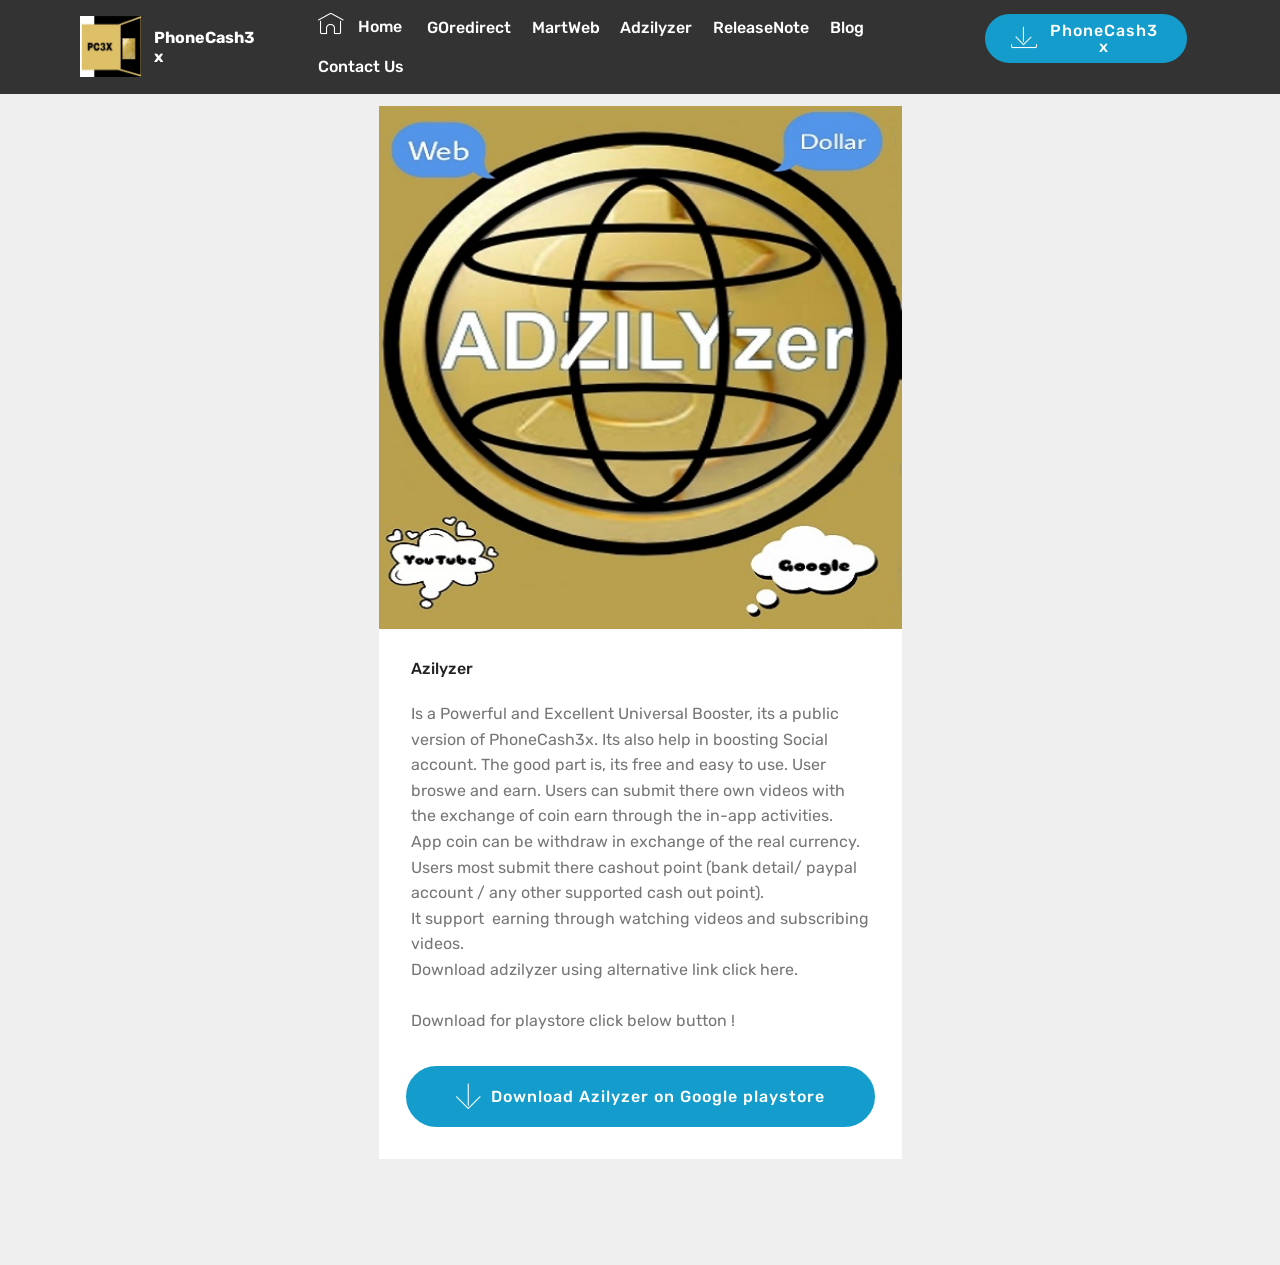
==== commit ab470ba8: "MartWeb Updated MartWeb Configuration added" ====
--- a/azilyzer.html
+++ b/azilyzer.html
@@ -17,21 +17,13 @@
   <link rel="stylesheet" href="assets/theme/css/style.css">
   <link href="https://fonts.googleapis.com/css?family=Rubik:300,300i,400,400i,500,500i,700,700i,900,900i" rel="stylesheet">
   <link href="assets/fonts/style.css" rel="stylesheet">
-  <link href="https://fonts.googleapis.com/css?family=Rubik:300,300i,400,400i,500,500i,700,700i,900,900i" rel="stylesheet">
-  <link href="assets/fonts/style.css" rel="stylesheet">
-  <link href="https://fonts.googleapis.com/css?family=Rubik:300,300i,400,400i,500,500i,700,700i,900,900i" rel="stylesheet">
-  <link href="assets/fonts/style.css" rel="stylesheet">
-  <link href="https://fonts.googleapis.com/css?family=Rubik:300,300i,400,400i,500,500i,700,700i,900,900i" rel="stylesheet">
-  <link href="assets/fonts/style.css" rel="stylesheet">
-  <link href="https://fonts.googleapis.com/css?family=Rubik:300,300i,400,400i,500,500i,700,700i,900,900i" rel="stylesheet">
-  <link href="assets/fonts/style.css" rel="stylesheet">
   <link rel="stylesheet" href="assets/mobirise/css/mbr-additional.css" type="text/css">
   
   
   
 </head>
 <body>
-<section class="menu cid-tsvMQLxweW" once="menu" id="menu1-m" data-rv-view="944">
+<section class="menu cid-tsvMQLxweW" once="menu" id="menu1-m" data-rv-view="192">
 
     
 
@@ -66,7 +58,7 @@
     </nav>
 </section>
 
-<section class="engine"><a href="https://mobirise.co/c">website maker</a></section><section class="features3 cid-tsO7mlmNST" id="features3-y" data-rv-view="946">
+<section class="engine"><a href="https://mobirise.co/o">bootstrap buttons</a></section><section class="features3 cid-tsO7mlmNST" id="features3-y" data-rv-view="194">
 
     
 
--- a/assets/mobirise/css/mbr-additional.css
+++ b/assets/mobirise/css/mbr-additional.css
@@ -140,13 +140,13 @@
   background-color: #149dcc !important;
 }
 .bg-success {
-  background-color: #ffffff !important;
+  background-color: #f7ed4a !important;
 }
 .bg-info {
   background-color: #82786e !important;
 }
 .bg-warning {
-  background-color: #ff0644 !important;
+  background-color: #879a9f !important;
 }
 .bg-danger {
   background-color: #b1a374 !important;
@@ -174,22 +174,22 @@
 .btn-secondary,
 .btn-secondary:active,
 .btn-secondary.active {
-  background-color: #1701fa;
-  border-color: #1701fa;
+  background-color: #ff3366;
+  border-color: #ff3366;
   color: #ffffff;
 }
 .btn-secondary:hover,
 .btn-secondary:focus,
 .btn-secondary.focus {
   color: #ffffff;
-  background-color: #1001ae;
-  border-color: #1001ae;
+  background-color: #e50039;
+  border-color: #e50039;
 }
 .btn-secondary.disabled,
 .btn-secondary:disabled {
   color: #ffffff !important;
-  background-color: #1001ae !important;
-  border-color: #1001ae !important;
+  background-color: #e50039 !important;
+  border-color: #e50039 !important;
 }
 .btn-info,
 .btn-info:active,
@@ -214,42 +214,42 @@
 .btn-success,
 .btn-success:active,
 .btn-success.active {
-  background-color: #ffffff;
-  border-color: #ffffff;
+  background-color: #f7ed4a;
+  border-color: #f7ed4a;
   color: #ffffff;
 }
 .btn-success:hover,
 .btn-success:focus,
 .btn-success.focus {
   color: #ffffff;
-  background-color: #d4d4d4;
-  border-color: #d4d4d4;
+  background-color: #eadd0a;
+  border-color: #eadd0a;
 }
 .btn-success.disabled,
 .btn-success:disabled {
   color: #ffffff !important;
-  background-color: #d4d4d4 !important;
-  border-color: #d4d4d4 !important;
+  background-color: #eadd0a !important;
+  border-color: #eadd0a !important;
 }
 .btn-warning,
 .btn-warning:active,
 .btn-warning.active {
-  background-color: #ff0644;
-  border-color: #ff0644;
+  background-color: #879a9f;
+  border-color: #879a9f;
   color: #ffffff;
 }
 .btn-warning:hover,
 .btn-warning:focus,
 .btn-warning.focus {
   color: #ffffff;
-  background-color: #b8002e;
-  border-color: #b8002e;
+  background-color: #617479;
+  border-color: #617479;
 }
 .btn-warning.disabled,
 .btn-warning:disabled {
   color: #ffffff !important;
-  background-color: #b8002e !important;
-  border-color: #b8002e !important;
+  background-color: #617479 !important;
+  border-color: #617479 !important;
 }
 .btn-danger,
 .btn-danger:active,
@@ -338,21 +338,21 @@
 .btn-secondary-outline:active,
 .btn-secondary-outline.active {
   background: none;
-  border-color: #0e0194;
-  color: #0e0194;
+  border-color: #cc0033;
+  color: #cc0033;
 }
 .btn-secondary-outline:hover,
 .btn-secondary-outline:focus,
 .btn-secondary-outline.focus {
   color: #ffffff;
-  background-color: #1701fa;
-  border-color: #1701fa;
+  background-color: #ff3366;
+  border-color: #ff3366;
 }
 .btn-secondary-outline.disabled,
 .btn-secondary-outline:disabled {
   color: #ffffff !important;
-  background-color: #1701fa !important;
-  border-color: #1701fa !important;
+  background-color: #ff3366 !important;
+  border-color: #ff3366 !important;
 }
 .btn-info-outline,
 .btn-info-outline:active,
@@ -378,41 +378,41 @@
 .btn-success-outline:active,
 .btn-success-outline.active {
   background: none;
-  border-color: #ffffff;
-  color: #ffffff;
+  border-color: #d2c609;
+  color: #d2c609;
 }
 .btn-success-outline:hover,
 .btn-success-outline:focus,
 .btn-success-outline.focus {
   color: #ffffff;
-  background-color: #ffffff;
-  border-color: #ffffff;
+  background-color: #f7ed4a;
+  border-color: #f7ed4a;
 }
 .btn-success-outline.disabled,
 .btn-success-outline:disabled {
   color: #ffffff !important;
-  background-color: #ffffff !important;
-  border-color: #ffffff !important;
+  background-color: #f7ed4a !important;
+  border-color: #f7ed4a !important;
 }
 .btn-warning-outline,
 .btn-warning-outline:active,
 .btn-warning-outline.active {
   background: none;
-  border-color: #9f0028;
-  color: #9f0028;
+  border-color: #55666b;
+  color: #55666b;
 }
 .btn-warning-outline:hover,
 .btn-warning-outline:focus,
 .btn-warning-outline.focus {
   color: #ffffff;
-  background-color: #ff0644;
-  border-color: #ff0644;
+  background-color: #879a9f;
+  border-color: #879a9f;
 }
 .btn-warning-outline.disabled,
 .btn-warning-outline:disabled {
   color: #ffffff !important;
-  background-color: #ff0644 !important;
-  border-color: #ff0644 !important;
+  background-color: #879a9f !important;
+  border-color: #879a9f !important;
 }
 .btn-danger-outline,
 .btn-danger-outline:active,
@@ -472,16 +472,16 @@
   color: #149dcc !important;
 }
 .text-secondary {
-  color: #1701fa !important;
+  color: #ff3366 !important;
 }
 .text-success {
-  color: #ffffff !important;
+  color: #f7ed4a !important;
 }
 .text-info {
   color: #82786e !important;
 }
 .text-warning {
-  color: #ff0644 !important;
+  color: #879a9f !important;
 }
 .text-danger {
   color: #b1a374 !important;
@@ -498,11 +498,11 @@
 }
 a.text-secondary:hover,
 a.text-secondary:focus {
-  color: #0e0194 !important;
+  color: #cc0033 !important;
 }
 a.text-success:hover,
 a.text-success:focus {
-  color: #cccccc !important;
+  color: #d2c609 !important;
 }
 a.text-info:hover,
 a.text-info:focus {
@@ -510,7 +510,7 @@
 }
 a.text-warning:hover,
 a.text-warning:focus {
-  color: #9f0028 !important;
+  color: #55666b !important;
 }
 a.text-danger:hover,
 a.text-danger:focus {
@@ -531,7 +531,7 @@
   background-color: #82786e;
 }
 .alert-warning {
-  background-color: #ff0644;
+  background-color: #879a9f;
 }
 .alert-danger {
   background-color: #b1a374;
@@ -580,15 +580,15 @@
 }
 .mbr-plan-header.bg-warning .mbr-plan-subtitle,
 .mbr-plan-header.bg-warning .mbr-plan-price-desc {
-  color: #ffd2dd;
+  color: #ced6d8;
 }
 .mbr-plan-header.bg-danger .mbr-plan-subtitle,
 .mbr-plan-header.bg-danger .mbr-plan-price-desc {
   color: #dfd9c6;
 }
 /* Scroll to top button*/
-#scrollToTop a {
-  border-radius: 100px;
+.scrollToTop_wraper {
+  opacity: 0 !important;
 }
 /* Others*/
 .note-check a[data-value=Rubik] {
@@ -806,56 +806,120 @@
 .header14 .form-inline button {
   border-radius: 100px !important;
 }
-.cid-sbRgsU7izK {
-  padding-top: 90px;
-  padding-bottom: 90px;
-  background-image: url("../../../assets/images/background3.jpg");
-}
-.cid-sbRgsU7izK .mbr-figure {
-  margin: 0 auto;
-}
-.cid-sbRgsU7izK .mbr-text,
-.cid-sbRgsU7izK .mbr-section-btn {
-  color: #1701fa;
-}
-.cid-sbRgsU7izK .mbr-text,
-.cid-sbRgsU7izK .mbr-section-btn SPAN {
-  color: #ffffff;
-}
-.cid-sbPLamVmLy {
-  background-image: url("../../../assets/images/jumbotron.jpg");
-}
-.cid-sbPLamVmLy .mbr-text,
-.cid-sbPLamVmLy .mbr-section-btn {
-  text-align: left;
-}
-.cid-sbR3mgH96p {
+.cid-tsvbpOesF2 {
+  padding-top: 120px;
+  padding-bottom: 60px;
+  background-image: url("../../../assets/images/phonecash3x-official-image-pxfmr-512x512.png");
+}
+.cid-tvrZNRcOhp {
+  padding-top: 60px;
+  padding-bottom: 30px;
+  background-color: #ffffff;
+}
+.cid-tvrZNRcOhp .mbr-text,
+.cid-tvrZNRcOhp blockquote {
+  color: #767676;
+}
+.cid-tvrZNRcOhp .mbr-text P {
+  color: #cc2952;
+}
+.cid-tsvkEHyuaE {
+  padding-top: 30px;
+  padding-bottom: 15px;
+  background-color: #ffffff;
+}
+.cid-tsvkEHyuaE .mbr-text,
+.cid-tsvkEHyuaE blockquote {
+  color: #767676;
+}
+.cid-tvs1O4zy5F {
+  padding-top: 30px;
+  padding-bottom: 30px;
+  background-color: #ffffff;
+}
+.cid-tvs1O4zy5F .mbr-text,
+.cid-tvs1O4zy5F blockquote {
+  color: #767676;
+}
+.cid-tvs1O4zy5F .mbr-text B {
+  color: #cc2952;
+}
+.cid-tsO3ctBihP {
+  padding-top: 0px;
+  padding-bottom: 0px;
+  background-color: #ffffff;
+}
+.cid-tsweEe3OGK {
+  padding-top: 0px;
+  padding-bottom: 0px;
+  background-color: #ffffff;
+}
+.cid-tsweEe3OGK .mbr-text,
+.cid-tsweEe3OGK blockquote {
+  color: #767676;
+}
+.cid-tvl9DYuMpk {
+  padding-top: 0px;
+  padding-bottom: 0px;
+  background-color: #ffffff;
+}
+.cid-tsw7PNVFxD {
+  padding-top: 0px;
+  padding-bottom: 0px;
+  background-color: #ffffff;
+}
+.cid-tsw7PNVFxD .mbr-text,
+.cid-tsw7PNVFxD blockquote {
+  color: #767676;
+}
+.cid-tswPSm22Vm {
+  padding-top: 0px;
+  padding-bottom: 0px;
+  background-color: #ffffff;
+}
+.cid-tswPSm22Vm .mbr-text,
+.cid-tswPSm22Vm blockquote {
+  color: #767676;
+}
+.cid-tswPb3fokQ {
+  padding-top: 0px;
+  padding-bottom: 0px;
+  background-color: #ffffff;
+}
+.cid-tswPb3fokQ .mbr-text,
+.cid-tswPb3fokQ blockquote {
+  color: #767676;
+}
+.cid-tsO5VYDJhg {
+  padding-top: 0px;
+  padding-bottom: 0px;
+  background-color: #ffffff;
+}
+.cid-tsMmlshWFq {
   padding-top: 15px;
-  padding-bottom: 30px;
-  background-image: url("../../../assets/images/jumbotron.jpg");
-}
-.cid-sbR4a7D0oI {
-  padding-top: 15px;
-  padding-bottom: 90px;
-  background-image: url("../../../assets/images/jumbotron.jpg");
-}
-.cid-sbR4a7D0oI .mbr-text,
-.cid-sbR4a7D0oI .mbr-section-btn {
-  text-align: center;
-}
-.cid-sbKbvoCjWT .navbar {
+  padding-bottom: 0px;
+  background-color: #ffffff;
+}
+.cid-tsMmlshWFq .mbr-text,
+.cid-tsMmlshWFq blockquote {
+  color: #767676;
+}
+.cid-tsMmlshWFq .mbr-text B {
+  color: #767676;
+}
+.cid-tsvMQLxweW .navbar {
   padding: .5rem 0;
-  background: #2e2e2e;
+  background: #333333;
   transition: none;
   min-height: 77px;
 }
-.cid-sbKbvoCjWT .navbar-dropdown.bg-color.transparent.opened {
-  background: #2e2e2e;
-}
-.cid-sbKbvoCjWT a {
+.cid-tsvMQLxweW .navbar-dropdown.bg-color.transparent.opened {
+  background: #333333;
+}
+.cid-tsvMQLxweW a {
   font-style: normal;
 }
-.cid-sbKbvoCjWT .nav-item span {
+.cid-tsvMQLxweW .nav-item span {
   padding-right: 0.4em;
   line-height: 0.5em;
   vertical-align: text-bottom;
@@ -863,22 +927,22 @@
   top: -0.2em;
   text-decoration: none;
 }
-.cid-sbKbvoCjWT .nav-item a {
+.cid-tsvMQLxweW .nav-item a {
   padding: 0.7rem 0 !important;
   margin: 0rem .65rem !important;
 }
-.cid-sbKbvoCjWT .btn {
+.cid-tsvMQLxweW .btn {
   padding: 0.4rem 1.5rem;
   display: inline-flex;
   align-items: center;
 }
-.cid-sbKbvoCjWT .btn .mbr-iconfont {
+.cid-tsvMQLxweW .btn .mbr-iconfont {
   font-size: 1.6rem;
 }
-.cid-sbKbvoCjWT .menu-logo {
+.cid-tsvMQLxweW .menu-logo {
   margin-right: auto;
 }
-.cid-sbKbvoCjWT .menu-logo .navbar-brand {
+.cid-tsvMQLxweW .menu-logo .navbar-brand {
   display: flex;
   margin-left: 5rem;
   padding: 0;
@@ -886,7 +950,7 @@
   min-height: 3.8rem;
   align-items: center;
 }
-.cid-sbKbvoCjWT .menu-logo .navbar-brand .navbar-caption-wrap {
+.cid-tsvMQLxweW .menu-logo .navbar-brand .navbar-caption-wrap {
   display: -webkit-flex;
   -webkit-align-items: center;
   align-items: center;
@@ -894,41 +958,41 @@
   min-width: 7rem;
   margin: .3rem 0;
 }
-.cid-sbKbvoCjWT .menu-logo .navbar-brand .navbar-caption-wrap .navbar-caption {
+.cid-tsvMQLxweW .menu-logo .navbar-brand .navbar-caption-wrap .navbar-caption {
   line-height: 1.2rem !important;
   padding-right: 2rem;
 }
-.cid-sbKbvoCjWT .menu-logo .navbar-brand .navbar-logo {
+.cid-tsvMQLxweW .menu-logo .navbar-brand .navbar-logo {
   font-size: 4rem;
   transition: font-size 0.25s;
 }
-.cid-sbKbvoCjWT .menu-logo .navbar-brand .navbar-logo img {
+.cid-tsvMQLxweW .menu-logo .navbar-brand .navbar-logo img {
   display: flex;
 }
-.cid-sbKbvoCjWT .menu-logo .navbar-brand .navbar-logo .mbr-iconfont {
+.cid-tsvMQLxweW .menu-logo .navbar-brand .navbar-logo .mbr-iconfont {
   transition: font-size 0.25s;
 }
-.cid-sbKbvoCjWT .navbar-toggleable-sm .navbar-collapse {
+.cid-tsvMQLxweW .navbar-toggleable-sm .navbar-collapse {
   justify-content: flex-end;
   -webkit-justify-content: flex-end;
   padding-right: 5rem;
   width: auto;
 }
-.cid-sbKbvoCjWT .navbar-toggleable-sm .navbar-collapse .navbar-nav {
+.cid-tsvMQLxweW .navbar-toggleable-sm .navbar-collapse .navbar-nav {
   flex-wrap: wrap;
   -webkit-flex-wrap: wrap;
   padding-left: 0;
 }
-.cid-sbKbvoCjWT .navbar-toggleable-sm .navbar-collapse .navbar-nav .nav-item {
+.cid-tsvMQLxweW .navbar-toggleable-sm .navbar-collapse .navbar-nav .nav-item {
   -webkit-align-self: center;
   align-self: center;
 }
-.cid-sbKbvoCjWT .navbar-toggleable-sm .navbar-collapse .navbar-buttons {
+.cid-tsvMQLxweW .navbar-toggleable-sm .navbar-collapse .navbar-buttons {
   padding-left: 0;
   padding-bottom: 0;
 }
-.cid-sbKbvoCjWT .dropdown .dropdown-menu {
-  background: #2e2e2e;
+.cid-tsvMQLxweW .dropdown .dropdown-menu {
+  background: #333333;
   display: none;
   position: absolute;
   min-width: 5rem;
@@ -936,20 +1000,20 @@
   padding-bottom: 1.4rem;
   text-align: left;
 }
-.cid-sbKbvoCjWT .dropdown .dropdown-menu .dropdown-item {
+.cid-tsvMQLxweW .dropdown .dropdown-menu .dropdown-item {
   width: auto;
   padding: 0.235em 1.5385em 0.235em 1.5385em !important;
 }
-.cid-sbKbvoCjWT .dropdown .dropdown-menu .dropdown-item::after {
+.cid-tsvMQLxweW .dropdown .dropdown-menu .dropdown-item::after {
   right: 0.5rem;
 }
-.cid-sbKbvoCjWT .dropdown .dropdown-menu .dropdown-submenu {
+.cid-tsvMQLxweW .dropdown .dropdown-menu .dropdown-submenu {
   margin: 0;
 }
-.cid-sbKbvoCjWT .dropdown.open > .dropdown-menu {
+.cid-tsvMQLxweW .dropdown.open > .dropdown-menu {
   display: block;
 }
-.cid-sbKbvoCjWT .navbar-toggleable-sm.opened:after {
+.cid-tsvMQLxweW .navbar-toggleable-sm.opened:after {
   position: absolute;
   width: 100vw;
   height: 100vh;
@@ -961,28 +1025,28 @@
   -webkit-transform: translateY(100%);
   z-index: 1000;
 }
-.cid-sbKbvoCjWT .navbar.navbar-short {
+.cid-tsvMQLxweW .navbar.navbar-short {
   min-height: 60px;
   transition: all .2s;
 }
-.cid-sbKbvoCjWT .navbar.navbar-short .navbar-toggler-right {
+.cid-tsvMQLxweW .navbar.navbar-short .navbar-toggler-right {
   top: 20px;
 }
-.cid-sbKbvoCjWT .navbar.navbar-short .navbar-logo a {
+.cid-tsvMQLxweW .navbar.navbar-short .navbar-logo a {
   font-size: 2.5rem !important;
   line-height: 2.5rem;
   transition: font-size 0.25s;
 }
-.cid-sbKbvoCjWT .navbar.navbar-short .navbar-logo a .mbr-iconfont {
+.cid-tsvMQLxweW .navbar.navbar-short .navbar-logo a .mbr-iconfont {
   font-size: 2.5rem !important;
 }
-.cid-sbKbvoCjWT .navbar.navbar-short .navbar-logo a img {
+.cid-tsvMQLxweW .navbar.navbar-short .navbar-logo a img {
   height: 3rem !important;
 }
-.cid-sbKbvoCjWT .navbar.navbar-short .navbar-brand {
+.cid-tsvMQLxweW .navbar.navbar-short .navbar-brand {
   min-height: 3rem;
 }
-.cid-sbKbvoCjWT button.navbar-toggler {
+.cid-tsvMQLxweW button.navbar-toggler {
   width: 31px;
   height: 18px;
   cursor: pointer;
@@ -990,97 +1054,97 @@
   top: 1.5rem;
   right: 1rem;
 }
-.cid-sbKbvoCjWT button.navbar-toggler:focus {
+.cid-tsvMQLxweW button.navbar-toggler:focus {
   outline: none;
 }
-.cid-sbKbvoCjWT button.navbar-toggler .hamburger span {
+.cid-tsvMQLxweW button.navbar-toggler .hamburger span {
   position: absolute;
   right: 0;
   width: 30px;
   height: 2px;
   border-right: 5px;
-  background-color: #149dcc;
-}
-.cid-sbKbvoCjWT button.navbar-toggler .hamburger span:nth-child(1) {
+  background-color: #ffffff;
+}
+.cid-tsvMQLxweW button.navbar-toggler .hamburger span:nth-child(1) {
   top: 0;
   transition: all .2s;
 }
-.cid-sbKbvoCjWT button.navbar-toggler .hamburger span:nth-child(2) {
+.cid-tsvMQLxweW button.navbar-toggler .hamburger span:nth-child(2) {
   top: 8px;
   transition: all .15s;
 }
-.cid-sbKbvoCjWT button.navbar-toggler .hamburger span:nth-child(3) {
+.cid-tsvMQLxweW button.navbar-toggler .hamburger span:nth-child(3) {
   top: 8px;
   transition: all .15s;
 }
-.cid-sbKbvoCjWT button.navbar-toggler .hamburger span:nth-child(4) {
+.cid-tsvMQLxweW button.navbar-toggler .hamburger span:nth-child(4) {
   top: 16px;
   transition: all .2s;
 }
-.cid-sbKbvoCjWT nav.opened .hamburger span:nth-child(1) {
+.cid-tsvMQLxweW nav.opened .hamburger span:nth-child(1) {
   top: 8px;
   width: 0;
   opacity: 0;
   right: 50%;
   transition: all .2s;
 }
-.cid-sbKbvoCjWT nav.opened .hamburger span:nth-child(2) {
+.cid-tsvMQLxweW nav.opened .hamburger span:nth-child(2) {
   -webkit-transform: rotate(45deg);
   transform: rotate(45deg);
   transition: all .25s;
 }
-.cid-sbKbvoCjWT nav.opened .hamburger span:nth-child(3) {
+.cid-tsvMQLxweW nav.opened .hamburger span:nth-child(3) {
   -webkit-transform: rotate(-45deg);
   transform: rotate(-45deg);
   transition: all .25s;
 }
-.cid-sbKbvoCjWT nav.opened .hamburger span:nth-child(4) {
+.cid-tsvMQLxweW nav.opened .hamburger span:nth-child(4) {
   top: 8px;
   width: 0;
   opacity: 0;
   right: 50%;
   transition: all .2s;
 }
-.cid-sbKbvoCjWT .collapsed .btn {
+.cid-tsvMQLxweW .collapsed .btn {
   display: flex;
 }
-.cid-sbKbvoCjWT .collapsed .navbar-collapse {
+.cid-tsvMQLxweW .collapsed .navbar-collapse {
   display: none !important;
   padding-right: 0 !important;
 }
-.cid-sbKbvoCjWT .collapsed .navbar-collapse.collapsing,
-.cid-sbKbvoCjWT .collapsed .navbar-collapse.show {
+.cid-tsvMQLxweW .collapsed .navbar-collapse.collapsing,
+.cid-tsvMQLxweW .collapsed .navbar-collapse.show {
   display: block !important;
 }
-.cid-sbKbvoCjWT .collapsed .navbar-collapse.collapsing .navbar-nav,
-.cid-sbKbvoCjWT .collapsed .navbar-collapse.show .navbar-nav {
+.cid-tsvMQLxweW .collapsed .navbar-collapse.collapsing .navbar-nav,
+.cid-tsvMQLxweW .collapsed .navbar-collapse.show .navbar-nav {
   display: block;
   text-align: center;
 }
-.cid-sbKbvoCjWT .collapsed .navbar-collapse.collapsing .navbar-nav .nav-item,
-.cid-sbKbvoCjWT .collapsed .navbar-collapse.show .navbar-nav .nav-item {
+.cid-tsvMQLxweW .collapsed .navbar-collapse.collapsing .navbar-nav .nav-item,
+.cid-tsvMQLxweW .collapsed .navbar-collapse.show .navbar-nav .nav-item {
   clear: both;
 }
-.cid-sbKbvoCjWT .collapsed .navbar-collapse.collapsing .navbar-buttons,
-.cid-sbKbvoCjWT .collapsed .navbar-collapse.show .navbar-buttons {
+.cid-tsvMQLxweW .collapsed .navbar-collapse.collapsing .navbar-buttons,
+.cid-tsvMQLxweW .collapsed .navbar-collapse.show .navbar-buttons {
   text-align: center;
 }
-.cid-sbKbvoCjWT .collapsed .navbar-collapse.collapsing .navbar-buttons:last-child,
-.cid-sbKbvoCjWT .collapsed .navbar-collapse.show .navbar-buttons:last-child {
+.cid-tsvMQLxweW .collapsed .navbar-collapse.collapsing .navbar-buttons:last-child,
+.cid-tsvMQLxweW .collapsed .navbar-collapse.show .navbar-buttons:last-child {
   margin-bottom: 1rem;
 }
-.cid-sbKbvoCjWT .collapsed button.navbar-toggler {
+.cid-tsvMQLxweW .collapsed button.navbar-toggler {
   display: block;
 }
-.cid-sbKbvoCjWT .collapsed .navbar-brand {
+.cid-tsvMQLxweW .collapsed .navbar-brand {
   margin-left: 1rem !important;
   margin-top: .5rem;
 }
-.cid-sbKbvoCjWT .collapsed .navbar-toggleable-sm {
+.cid-tsvMQLxweW .collapsed .navbar-toggleable-sm {
   flex-direction: column;
   -webkit-flex-direction: column;
 }
-.cid-sbKbvoCjWT .collapsed .dropdown .dropdown-menu {
+.cid-tsvMQLxweW .collapsed .dropdown .dropdown-menu {
   width: 100%;
   text-align: center;
   position: relative;
@@ -1092,19 +1156,19 @@
   transition-duration: .5s;
   transition-property: opacity,padding,height;
 }
-.cid-sbKbvoCjWT .collapsed .dropdown.open > .dropdown-menu {
+.cid-tsvMQLxweW .collapsed .dropdown.open > .dropdown-menu {
   position: relative;
   opacity: 1;
   height: auto;
   padding: 1.4rem 0;
   visibility: visible;
 }
-.cid-sbKbvoCjWT .collapsed .dropdown .dropdown-submenu {
+.cid-tsvMQLxweW .collapsed .dropdown .dropdown-submenu {
   left: 0;
   text-align: center;
   width: 100%;
 }
-.cid-sbKbvoCjWT .collapsed .dropdown .dropdown-toggle[data-toggle="dropdown-submenu"]::after {
+.cid-tsvMQLxweW .collapsed .dropdown .dropdown-toggle[data-toggle="dropdown-submenu"]::after {
   margin-top: 0;
   position: inherit;
   right: 0;
@@ -1120,49 +1184,49 @@
   border-left: .30em solid transparent;
 }
 @media (max-width: 991px) {
-  .cid-sbKbvoCjWT img {
+  .cid-tsvMQLxweW img {
     height: 3.8rem !important;
   }
-  .cid-sbKbvoCjWT .btn {
+  .cid-tsvMQLxweW .btn {
     display: flex;
   }
-  .cid-sbKbvoCjWT button.navbar-toggler {
+  .cid-tsvMQLxweW button.navbar-toggler {
     display: block;
   }
-  .cid-sbKbvoCjWT .navbar-brand {
+  .cid-tsvMQLxweW .navbar-brand {
     margin-left: 1rem !important;
     margin-top: .5rem;
   }
-  .cid-sbKbvoCjWT .navbar-toggleable-sm {
+  .cid-tsvMQLxweW .navbar-toggleable-sm {
     flex-direction: column;
     -webkit-flex-direction: column;
   }
-  .cid-sbKbvoCjWT .navbar-collapse {
+  .cid-tsvMQLxweW .navbar-collapse {
     display: none !important;
     padding-right: 0 !important;
   }
-  .cid-sbKbvoCjWT .navbar-collapse.collapsing,
-  .cid-sbKbvoCjWT .navbar-collapse.show {
+  .cid-tsvMQLxweW .navbar-collapse.collapsing,
+  .cid-tsvMQLxweW .navbar-collapse.show {
     display: block !important;
   }
-  .cid-sbKbvoCjWT .navbar-collapse.collapsing .navbar-nav,
-  .cid-sbKbvoCjWT .navbar-collapse.show .navbar-nav {
+  .cid-tsvMQLxweW .navbar-collapse.collapsing .navbar-nav,
+  .cid-tsvMQLxweW .navbar-collapse.show .navbar-nav {
     display: block;
     text-align: center;
   }
-  .cid-sbKbvoCjWT .navbar-collapse.collapsing .navbar-nav .nav-item,
-  .cid-sbKbvoCjWT .navbar-collapse.show .navbar-nav .nav-item {
+  .cid-tsvMQLxweW .navbar-collapse.collapsing .navbar-nav .nav-item,
+  .cid-tsvMQLxweW .navbar-collapse.show .navbar-nav .nav-item {
     clear: both;
   }
-  .cid-sbKbvoCjWT .navbar-collapse.collapsing .navbar-buttons,
-  .cid-sbKbvoCjWT .navbar-collapse.show .navbar-buttons {
+  .cid-tsvMQLxweW .navbar-collapse.collapsing .navbar-buttons,
+  .cid-tsvMQLxweW .navbar-collapse.show .navbar-buttons {
     text-align: center;
   }
-  .cid-sbKbvoCjWT .navbar-collapse.collapsing .navbar-buttons:last-child,
-  .cid-sbKbvoCjWT .navbar-collapse.show .navbar-buttons:last-child {
+  .cid-tsvMQLxweW .navbar-collapse.collapsing .navbar-buttons:last-child,
+  .cid-tsvMQLxweW .navbar-collapse.show .navbar-buttons:last-child {
     margin-bottom: 1rem;
   }
-  .cid-sbKbvoCjWT .dropdown .dropdown-menu {
+  .cid-tsvMQLxweW .dropdown .dropdown-menu {
     width: 100%;
     text-align: center;
     position: relative;
@@ -1174,19 +1238,19 @@
     transition-duration: .5s;
     transition-property: opacity,padding,height;
   }
-  .cid-sbKbvoCjWT .dropdown.open > .dropdown-menu {
+  .cid-tsvMQLxweW .dropdown.open > .dropdown-menu {
     position: relative;
     opacity: 1;
     height: auto;
     padding: 1.4rem 0;
     visibility: visible;
   }
-  .cid-sbKbvoCjWT .dropdown .dropdown-submenu {
+  .cid-tsvMQLxweW .dropdown .dropdown-submenu {
     left: 0;
     text-align: center;
     width: 100%;
   }
-  .cid-sbKbvoCjWT .dropdown .dropdown-toggle[data-toggle="dropdown-submenu"]::after {
+  .cid-tsvMQLxweW .dropdown .dropdown-toggle[data-toggle="dropdown-submenu"]::after {
     margin-top: 0;
     position: inherit;
     right: 0;
@@ -1202,203 +1266,284 @@
     border-left: .30em solid transparent;
   }
 }
-.cid-sbKemgHF5z {
+.cid-tswNTjE8kC {
+  padding-top: 15px;
+  padding-bottom: 0px;
+  background-color: #ffffff;
+}
+.cid-tswNTjE8kC .mbr-text,
+.cid-tswNTjE8kC blockquote {
+  color: #767676;
+}
+.cid-tsO4PN6u9k {
+  padding-top: 0px;
+  padding-bottom: 15px;
+  background-color: #ffffff;
+}
+.cid-tsO5zjtDbi {
+  padding-top: 0px;
+  padding-bottom: 15px;
+  background-color: #ffffff;
+}
+.cid-tsO5zjtDbi .mbr-text,
+.cid-tsO5zjtDbi blockquote {
+  color: #767676;
+}
+.cid-tt1DgAw1AJ {
   padding-top: 90px;
   padding-bottom: 90px;
+  background: linear-gradient(45deg, #ffffff, #ffffff);
 }
 @media (min-width: 992px) {
-  .cid-sbKemgHF5z .mbr-figure {
+  .cid-tt1DgAw1AJ .mbr-figure {
     padding-left: 4rem;
   }
 }
 @media (max-width: 991px) {
-  .cid-sbKemgHF5z .mbr-figure {
+  .cid-tt1DgAw1AJ .mbr-figure {
     padding-top: 3rem;
   }
 }
-.cid-sbKemgHF5z .mbr-section-title {
-  color: #232323;
-}
-.cid-sbKemgHF5z .mbr-text,
-.cid-sbKemgHF5z .mbr-section-btn {
-  color: #0f7699;
-}
-.cid-sbKenPXNXF {
-  padding-top: 90px;
-  padding-bottom: 90px;
-}
-@media (min-width: 992px) {
-  .cid-sbKenPXNXF .mbr-figure {
-    padding-right: 4rem;
-  }
-}
-@media (max-width: 991px) {
-  .cid-sbKenPXNXF .mbr-figure {
-    padding-bottom: 3rem;
-  }
-}
-@media (max-width: 767px) {
-  .cid-sbKenPXNXF .mbr-text {
-    text-align: center;
-  }
-}
-.cid-sbKenPXNXF H1 {
+.cid-tt1DgAw1AJ .mbr-section-title {
+  color: #7f1933;
+}
+.cid-tt1DgAw1AJ .mbr-text,
+.cid-tt1DgAw1AJ .mbr-section-btn {
+  color: #000000;
+}
+.cid-tsvBrifDIx {
+  padding-top: 120px;
+  padding-bottom: 15px;
+  background-color: #ffffff;
+}
+.cid-tsvBrifDIx .mbr-section-subtitle {
   color: #767676;
+}
+.cid-tvtHdeWsM8 {
+  padding-top: 0px;
+  padding-bottom: 0px;
+  background: #ffffff;
+}
+.cid-tvtHdeWsM8 .video-block {
+  margin: auto;
+}
+@media (max-width: 768px) {
+  .cid-tvtHdeWsM8 .video-block {
+    width: 100% !important;
+  }
+}
+.cid-tyY1GdL6Rn {
+  padding-top: 45px;
+  padding-bottom: 0px;
+  background-color: #ffffff;
+}
+.cid-tyY1GdL6Rn .mbr-section-subtitle {
+  color: #7f1933;
+}
+.cid-tyXZMAg7RT {
+  padding-top: 30px;
+  padding-bottom: 0px;
+  background: #ffffff;
+}
+.cid-tyXZMAg7RT .video-block {
+  margin: auto;
+}
+@media (max-width: 768px) {
+  .cid-tyXZMAg7RT .video-block {
+    width: 100% !important;
+  }
+}
+.cid-tyY0OIwGVr {
+  padding-top: 45px;
+  padding-bottom: 0px;
+  background-color: #ffffff;
+}
+.cid-tyY0OIwGVr .mbr-section-subtitle {
+  color: #7f1933;
+}
+.cid-tyY0q3211c {
+  padding-top: 0px;
+  padding-bottom: 15px;
+  background-color: #f9f9f9;
+}
+.cid-tyY0q3211c h4 {
+  font-weight: 500;
+  margin-bottom: 0;
+  text-align: left;
+}
+.cid-tyY0q3211c p {
+  color: #767676;
+  text-align: left;
+}
+.cid-tyY0q3211c .card-box {
+  padding-top: 2rem;
+}
+.cid-tyYlvZ3k1w {
+  padding-top: 45px;
+  padding-bottom: 0px;
+  background-color: #ffffff;
+}
+.cid-tyYlvZ3k1w .mbr-section-subtitle {
+  color: #7f1933;
+}
+.cid-tyYlvZ3k1w .mbr-section-subtitle B {
+  color: #787324;
+}
+.cid-tvtIcmMJ8Q {
+  padding-top: 15px;
+  padding-bottom: 60px;
+  background-color: #ffffff;
+}
+.cid-tvtIcmMJ8Q .mbr-text,
+.cid-tvtIcmMJ8Q blockquote {
+  color: #767676;
+}
+.cid-tvtIcmMJ8Q .mbr-text DIV {
   text-align: center;
-}
-.cid-sbKk0vV6Cm {
-  padding-top: 30px;
-  padding-bottom: 30px;
-  background-image: url("../../../assets/images/jumbotron.jpg");
-}
-.cid-sbKk0vV6Cm .media-container-row .mbr-text {
   color: #000000;
 }
-.cid-sbKBbbskDI {
-  padding-top: 90px;
-  padding-bottom: 90px;
-  background-color: #f9f9f9;
-}
-.cid-sbKBbbskDI .mbr-section-subtitle {
+.cid-tvlqbbDB9T {
+  padding-top: 15px;
+  padding-bottom: 15px;
+  background-color: #efefef;
+}
+.cid-tvlqbbDB9T .card-img a {
+  display: block;
+  padding-top: 2rem;
+}
+.cid-tvlqbbDB9T .card-box {
+  padding: 0 2rem;
+}
+.cid-tvlqbbDB9T .mbr-section-btn {
+  padding-top: 1rem;
+}
+.cid-tvlqbbDB9T .mbr-section-btn a {
+  margin-top: 1rem;
+  margin-bottom: 0;
+}
+.cid-tvlqbbDB9T h4 {
+  font-weight: 500;
+  margin-bottom: 0;
+  text-align: left;
+  padding-top: 2rem;
+}
+.cid-tvlqbbDB9T p {
+  margin-bottom: 0;
+  text-align: left;
+  padding-top: 1.5rem;
+}
+.cid-tvlqbbDB9T .mbr-text {
   color: #767676;
 }
-.cid-sbKBbbskDI .container-table {
-  margin: 0 auto;
-}
-.cid-sbKBbbskDI .scroll {
-  overflow-x: auto;
-  padding: 0;
-}
-.cid-sbKBbbskDI .dataTables_wrapper {
+.cid-tvlqbbDB9T .card-wrapper {
+  padding-bottom: 2rem;
+  background: #ffffff;
+  box-shadow: 0px 0px 0px 0px rgba(0, 0, 0, 0);
+  transition: box-shadow 0.3s;
+}
+.cid-tvlqbbDB9T .card-wrapper:hover {
+  box-shadow: 0px 0px 30px 0px rgba(0, 0, 0, 0.05);
+  transition: box-shadow 0.3s;
+}
+.cid-tsvArxGRgz {
+  padding-top: 15px;
+  padding-bottom: 15px;
+  background-color: #efefef;
+}
+.cid-tsvArxGRgz .card-img a {
   display: block;
-}
-.cid-sbKBbbskDI .dataTables_wrapper .search {
-  margin-bottom: .5rem;
-}
-.cid-sbKBbbskDI .dataTables_wrapper .table {
-  overflow-x: auto;
-}
-.cid-sbKBbbskDI table {
-  width: 100% !important;
-  margin-top: 6px;
-  border: 1px solid #cccccc;
+  padding-top: 2rem;
+}
+.cid-tsvArxGRgz .card-box {
+  padding: 0 2rem;
+}
+.cid-tsvArxGRgz .mbr-section-btn {
+  padding-top: 1rem;
+}
+.cid-tsvArxGRgz .mbr-section-btn a {
+  margin-top: 1rem;
   margin-bottom: 0;
 }
-.cid-sbKBbbskDI table th {
-  border-top: none;
-  transition: all .2s;
-  border-bottom: none;
-}
-.cid-sbKBbbskDI table th:hover {
-  background: #cccccc;
-  color: #000000;
-}
-.cid-sbKBbbskDI table td {
-  border-top: 1px solid #cccccc;
-}
-.cid-sbKBbbskDI table.table {
+.cid-tsvArxGRgz h4 {
+  font-weight: 500;
+  margin-bottom: 0;
+  text-align: left;
+  padding-top: 2rem;
+}
+.cid-tsvArxGRgz p {
+  margin-bottom: 0;
+  text-align: left;
+  padding-top: 1.5rem;
+}
+.cid-tsvArxGRgz .mbr-text {
+  color: #767676;
+}
+.cid-tsvArxGRgz .card-wrapper {
+  padding-bottom: 2rem;
   background: #ffffff;
-}
-.cid-sbKBbbskDI .dataTables_filter {
-  text-align: right;
-  margin-bottom: .5rem;
-}
-.cid-sbKBbbskDI .dataTables_filter label {
-  display: inline;
-  white-space: normal !important;
-}
-.cid-sbKBbbskDI .dataTables_filter input {
-  display: inline;
-  width: auto;
-  margin-left: .5rem;
-  border-radius: 100px;
-  padding-left: 1rem;
-}
-.cid-sbKBbbskDI .dataTables_info {
-  padding-bottom: 1rem;
+  box-shadow: 0px 0px 0px 0px rgba(0, 0, 0, 0);
+  transition: box-shadow 0.3s;
+}
+.cid-tsvArxGRgz .card-wrapper:hover {
+  box-shadow: 0px 0px 30px 0px rgba(0, 0, 0, 0.05);
+  transition: box-shadow 0.3s;
+}
+.cid-tsvAsa7oI8 {
+  padding-top: 15px;
+  padding-bottom: 15px;
+  background-color: #efefef;
+}
+.cid-tsvAsa7oI8 .card-img a {
+  display: block;
+  padding-top: 2rem;
+}
+.cid-tsvAsa7oI8 .card-box {
+  padding: 0 2rem;
+}
+.cid-tsvAsa7oI8 .mbr-section-btn {
   padding-top: 1rem;
-  white-space: normal !important;
-}
-@media (max-width: 992px) {
-  .cid-sbKBbbskDI .dataTables_filter {
-    text-align: center;
-  }
-}
-@media (max-width: 350px) {
-  .cid-sbKBbbskDI .dataTables_filter {
-    text-align: center;
-  }
-  .cid-sbKBbbskDI .dataTables_filter input {
-    width: 100% !important;
-    margin-left: 0 !important;
-  }
-}
-.cid-sbKBbbskDI .head-item {
-  text-align: center;
-}
-.cid-sbKN4ty9Uw {
-  padding-top: 15px;
-  padding-bottom: 0px;
-  background-image: url("../../../assets/images/jumbotron.jpg");
-}
-.cid-sbKKgKWCbA {
-  padding-top: 60px;
-  padding-bottom: 60px;
-  background-color: #c1c1c1;
-}
-.cid-sbKKgKWCbA .counter-container {
+}
+.cid-tsvAsa7oI8 .mbr-section-btn a {
+  margin-top: 1rem;
+  margin-bottom: 0;
+}
+.cid-tsvAsa7oI8 h4 {
+  font-weight: 500;
+  margin-bottom: 0;
+  text-align: left;
+  padding-top: 2rem;
+}
+.cid-tsvAsa7oI8 p {
+  margin-bottom: 0;
+  text-align: left;
+  padding-top: 1.5rem;
+}
+.cid-tsvAsa7oI8 .mbr-text {
   color: #767676;
 }
-.cid-sbKKgKWCbA .counter-container ol {
-  margin-bottom: 0;
-  counter-reset: myCounter;
-}
-.cid-sbKKgKWCbA .counter-container ol li {
-  margin-bottom: 1rem;
-}
-.cid-sbKKgKWCbA .counter-container ol li {
-  list-style: none;
-  padding-left: .5rem;
-}
-.cid-sbKKgKWCbA .counter-container ol li:before {
-  position: absolute;
-  left: 0px;
-  margin-top: -10px;
-  counter-increment: myCounter;
-  content: counter(myCounter);
-  display: inline-block;
-  text-align: center;
-  margin: 5px 10px;
-  line-height: 40px;
-  transition: all .2s;
-  color: #ffffff;
-  background: #787324;
-  width: 40px;
-  height: 40px;
-  border-radius: 50%;
-  border-radius: 0;
-}
-.cid-sbKk0vV6Cm {
-  padding-top: 30px;
-  padding-bottom: 30px;
-  background-image: url("../../../assets/images/jumbotron.jpg");
-}
-.cid-sbKk0vV6Cm .media-container-row .mbr-text {
-  color: #000000;
-}
-.cid-sbKLbnTZ2u .navbar {
+.cid-tsvAsa7oI8 .card-wrapper {
+  padding-bottom: 2rem;
+  background: #ffffff;
+  box-shadow: 0px 0px 0px 0px rgba(0, 0, 0, 0);
+  transition: box-shadow 0.3s;
+}
+.cid-tsvAsa7oI8 .card-wrapper:hover {
+  box-shadow: 0px 0px 30px 0px rgba(0, 0, 0, 0.05);
+  transition: box-shadow 0.3s;
+}
+.cid-tsvN3ydRIx .navbar {
   padding: .5rem 0;
-  background: #2e2e2e;
+  background: #333333;
   transition: none;
   min-height: 77px;
 }
-.cid-sbKLbnTZ2u .navbar-dropdown.bg-color.transparent.opened {
-  background: #2e2e2e;
-}
-.cid-sbKLbnTZ2u a {
+.cid-tsvN3ydRIx .navbar-dropdown.bg-color.transparent.opened {
+  background: #333333;
+}
+.cid-tsvN3ydRIx a {
   font-style: normal;
 }
-.cid-sbKLbnTZ2u .nav-item span {
+.cid-tsvN3ydRIx .nav-item span {
   padding-right: 0.4em;
   line-height: 0.5em;
   vertical-align: text-bottom;
@@ -1406,22 +1551,22 @@
   top: -0.2em;
   text-decoration: none;
 }
-.cid-sbKLbnTZ2u .nav-item a {
+.cid-tsvN3ydRIx .nav-item a {
   padding: 0.7rem 0 !important;
   margin: 0rem .65rem !important;
 }
-.cid-sbKLbnTZ2u .btn {
+.cid-tsvN3ydRIx .btn {
   padding: 0.4rem 1.5rem;
   display: inline-flex;
   align-items: center;
 }
-.cid-sbKLbnTZ2u .btn .mbr-iconfont {
+.cid-tsvN3ydRIx .btn .mbr-iconfont {
   font-size: 1.6rem;
 }
-.cid-sbKLbnTZ2u .menu-logo {
+.cid-tsvN3ydRIx .menu-logo {
   margin-right: auto;
 }
-.cid-sbKLbnTZ2u .menu-logo .navbar-brand {
+.cid-tsvN3ydRIx .menu-logo .navbar-brand {
   display: flex;
   margin-left: 5rem;
   padding: 0;
@@ -1429,7 +1574,7 @@
   min-height: 3.8rem;
   align-items: center;
 }
-.cid-sbKLbnTZ2u .menu-logo .navbar-brand .navbar-caption-wrap {
+.cid-tsvN3ydRIx .menu-logo .navbar-brand .navbar-caption-wrap {
   display: -webkit-flex;
   -webkit-align-items: center;
   align-items: center;
@@ -1437,41 +1582,41 @@
   min-width: 7rem;
   margin: .3rem 0;
 }
-.cid-sbKLbnTZ2u .menu-logo .navbar-brand .navbar-caption-wrap .navbar-caption {
+.cid-tsvN3ydRIx .menu-logo .navbar-brand .navbar-caption-wrap .navbar-caption {
   line-height: 1.2rem !important;
   padding-right: 2rem;
 }
-.cid-sbKLbnTZ2u .menu-logo .navbar-brand .navbar-logo {
+.cid-tsvN3ydRIx .menu-logo .navbar-brand .navbar-logo {
   font-size: 4rem;
   transition: font-size 0.25s;
 }
-.cid-sbKLbnTZ2u .menu-logo .navbar-brand .navbar-logo img {
+.cid-tsvN3ydRIx .menu-logo .navbar-brand .navbar-logo img {
   display: flex;
 }
-.cid-sbKLbnTZ2u .menu-logo .navbar-brand .navbar-logo .mbr-iconfont {
+.cid-tsvN3ydRIx .menu-logo .navbar-brand .navbar-logo .mbr-iconfont {
   transition: font-size 0.25s;
 }
-.cid-sbKLbnTZ2u .navbar-toggleable-sm .navbar-collapse {
+.cid-tsvN3ydRIx .navbar-toggleable-sm .navbar-collapse {
   justify-content: flex-end;
   -webkit-justify-content: flex-end;
   padding-right: 5rem;
   width: auto;
 }
-.cid-sbKLbnTZ2u .navbar-toggleable-sm .navbar-collapse .navbar-nav {
+.cid-tsvN3ydRIx .navbar-toggleable-sm .navbar-collapse .navbar-nav {
   flex-wrap: wrap;
   -webkit-flex-wrap: wrap;
   padding-left: 0;
 }
-.cid-sbKLbnTZ2u .navbar-toggleable-sm .navbar-collapse .navbar-nav .nav-item {
+.cid-tsvN3ydRIx .navbar-toggleable-sm .navbar-collapse .navbar-nav .nav-item {
   -webkit-align-self: center;
   align-self: center;
 }
-.cid-sbKLbnTZ2u .navbar-toggleable-sm .navbar-collapse .navbar-buttons {
+.cid-tsvN3ydRIx .navbar-toggleable-sm .navbar-collapse .navbar-buttons {
   padding-left: 0;
   padding-bottom: 0;
 }
-.cid-sbKLbnTZ2u .dropdown .dropdown-menu {
-  background: #2e2e2e;
+.cid-tsvN3ydRIx .dropdown .dropdown-menu {
+  background: #333333;
   display: none;
   position: absolute;
   min-width: 5rem;
@@ -1479,20 +1624,20 @@
   padding-bottom: 1.4rem;
   text-align: left;
 }
-.cid-sbKLbnTZ2u .dropdown .dropdown-menu .dropdown-item {
+.cid-tsvN3ydRIx .dropdown .dropdown-menu .dropdown-item {
   width: auto;
   padding: 0.235em 1.5385em 0.235em 1.5385em !important;
 }
-.cid-sbKLbnTZ2u .dropdown .dropdown-menu .dropdown-item::after {
+.cid-tsvN3ydRIx .dropdown .dropdown-menu .dropdown-item::after {
   right: 0.5rem;
 }
-.cid-sbKLbnTZ2u .dropdown .dropdown-menu .dropdown-submenu {
+.cid-tsvN3ydRIx .dropdown .dropdown-menu .dropdown-submenu {
   margin: 0;
 }
-.cid-sbKLbnTZ2u .dropdown.open > .dropdown-menu {
+.cid-tsvN3ydRIx .dropdown.open > .dropdown-menu {
   display: block;
 }
-.cid-sbKLbnTZ2u .navbar-toggleable-sm.opened:after {
+.cid-tsvN3ydRIx .navbar-toggleable-sm.opened:after {
   position: absolute;
   width: 100vw;
   height: 100vh;
@@ -1504,28 +1649,28 @@
   -webkit-transform: translateY(100%);
   z-index: 1000;
 }
-.cid-sbKLbnTZ2u .navbar.navbar-short {
+.cid-tsvN3ydRIx .navbar.navbar-short {
   min-height: 60px;
   transition: all .2s;
 }
-.cid-sbKLbnTZ2u .navbar.navbar-short .navbar-toggler-right {
+.cid-tsvN3ydRIx .navbar.navbar-short .navbar-toggler-right {
   top: 20px;
 }
-.cid-sbKLbnTZ2u .navbar.navbar-short .navbar-logo a {
+.cid-tsvN3ydRIx .navbar.navbar-short .navbar-logo a {
   font-size: 2.5rem !important;
   line-height: 2.5rem;
   transition: font-size 0.25s;
 }
-.cid-sbKLbnTZ2u .navbar.navbar-short .navbar-logo a .mbr-iconfont {
+.cid-tsvN3ydRIx .navbar.navbar-short .navbar-logo a .mbr-iconfont {
   font-size: 2.5rem !important;
 }
-.cid-sbKLbnTZ2u .navbar.navbar-short .navbar-logo a img {
+.cid-tsvN3ydRIx .navbar.navbar-short .navbar-logo a img {
   height: 3rem !important;
 }
-.cid-sbKLbnTZ2u .navbar.navbar-short .navbar-brand {
+.cid-tsvN3ydRIx .navbar.navbar-short .navbar-brand {
   min-height: 3rem;
 }
-.cid-sbKLbnTZ2u button.navbar-toggler {
+.cid-tsvN3ydRIx button.navbar-toggler {
   width: 31px;
   height: 18px;
   cursor: pointer;
@@ -1533,97 +1678,97 @@
   top: 1.5rem;
   right: 1rem;
 }
-.cid-sbKLbnTZ2u button.navbar-toggler:focus {
+.cid-tsvN3ydRIx button.navbar-toggler:focus {
   outline: none;
 }
-.cid-sbKLbnTZ2u button.navbar-toggler .hamburger span {
+.cid-tsvN3ydRIx button.navbar-toggler .hamburger span {
   position: absolute;
   right: 0;
   width: 30px;
   height: 2px;
   border-right: 5px;
-  background-color: #149dcc;
-}
-.cid-sbKLbnTZ2u button.navbar-toggler .hamburger span:nth-child(1) {
+  background-color: #ffffff;
+}
+.cid-tsvN3ydRIx button.navbar-toggler .hamburger span:nth-child(1) {
   top: 0;
   transition: all .2s;
 }
-.cid-sbKLbnTZ2u button.navbar-toggler .hamburger span:nth-child(2) {
+.cid-tsvN3ydRIx button.navbar-toggler .hamburger span:nth-child(2) {
   top: 8px;
   transition: all .15s;
 }
-.cid-sbKLbnTZ2u button.navbar-toggler .hamburger span:nth-child(3) {
+.cid-tsvN3ydRIx button.navbar-toggler .hamburger span:nth-child(3) {
   top: 8px;
   transition: all .15s;
 }
-.cid-sbKLbnTZ2u button.navbar-toggler .hamburger span:nth-child(4) {
+.cid-tsvN3ydRIx button.navbar-toggler .hamburger span:nth-child(4) {
   top: 16px;
   transition: all .2s;
 }
-.cid-sbKLbnTZ2u nav.opened .hamburger span:nth-child(1) {
+.cid-tsvN3ydRIx nav.opened .hamburger span:nth-child(1) {
   top: 8px;
   width: 0;
   opacity: 0;
   right: 50%;
   transition: all .2s;
 }
-.cid-sbKLbnTZ2u nav.opened .hamburger span:nth-child(2) {
+.cid-tsvN3ydRIx nav.opened .hamburger span:nth-child(2) {
   -webkit-transform: rotate(45deg);
   transform: rotate(45deg);
   transition: all .25s;
 }
-.cid-sbKLbnTZ2u nav.opened .hamburger span:nth-child(3) {
+.cid-tsvN3ydRIx nav.opened .hamburger span:nth-child(3) {
   -webkit-transform: rotate(-45deg);
   transform: rotate(-45deg);
   transition: all .25s;
 }
-.cid-sbKLbnTZ2u nav.opened .hamburger span:nth-child(4) {
+.cid-tsvN3ydRIx nav.opened .hamburger span:nth-child(4) {
   top: 8px;
   width: 0;
   opacity: 0;
   right: 50%;
   transition: all .2s;
 }
-.cid-sbKLbnTZ2u .collapsed .btn {
+.cid-tsvN3ydRIx .collapsed .btn {
   display: flex;
 }
-.cid-sbKLbnTZ2u .collapsed .navbar-collapse {
+.cid-tsvN3ydRIx .collapsed .navbar-collapse {
   display: none !important;
   padding-right: 0 !important;
 }
-.cid-sbKLbnTZ2u .collapsed .navbar-collapse.collapsing,
-.cid-sbKLbnTZ2u .collapsed .navbar-collapse.show {
+.cid-tsvN3ydRIx .collapsed .navbar-collapse.collapsing,
+.cid-tsvN3ydRIx .collapsed .navbar-collapse.show {
   display: block !important;
 }
-.cid-sbKLbnTZ2u .collapsed .navbar-collapse.collapsing .navbar-nav,
-.cid-sbKLbnTZ2u .collapsed .navbar-collapse.show .navbar-nav {
+.cid-tsvN3ydRIx .collapsed .navbar-collapse.collapsing .navbar-nav,
+.cid-tsvN3ydRIx .collapsed .navbar-collapse.show .navbar-nav {
   display: block;
   text-align: center;
 }
-.cid-sbKLbnTZ2u .collapsed .navbar-collapse.collapsing .navbar-nav .nav-item,
-.cid-sbKLbnTZ2u .collapsed .navbar-collapse.show .navbar-nav .nav-item {
+.cid-tsvN3ydRIx .collapsed .navbar-collapse.collapsing .navbar-nav .nav-item,
+.cid-tsvN3ydRIx .collapsed .navbar-collapse.show .navbar-nav .nav-item {
   clear: both;
 }
-.cid-sbKLbnTZ2u .collapsed .navbar-collapse.collapsing .navbar-buttons,
-.cid-sbKLbnTZ2u .collapsed .navbar-collapse.show .navbar-buttons {
+.cid-tsvN3ydRIx .collapsed .navbar-collapse.collapsing .navbar-buttons,
+.cid-tsvN3ydRIx .collapsed .navbar-collapse.show .navbar-buttons {
   text-align: center;
 }
-.cid-sbKLbnTZ2u .collapsed .navbar-collapse.collapsing .navbar-buttons:last-child,
-.cid-sbKLbnTZ2u .collapsed .navbar-collapse.show .navbar-buttons:last-child {
+.cid-tsvN3ydRIx .collapsed .navbar-collapse.collapsing .navbar-buttons:last-child,
+.cid-tsvN3ydRIx .collapsed .navbar-collapse.show .navbar-buttons:last-child {
   margin-bottom: 1rem;
 }
-.cid-sbKLbnTZ2u .collapsed button.navbar-toggler {
+.cid-tsvN3ydRIx .collapsed button.navbar-toggler {
   display: block;
 }
-.cid-sbKLbnTZ2u .collapsed .navbar-brand {
+.cid-tsvN3ydRIx .collapsed .navbar-brand {
   margin-left: 1rem !important;
   margin-top: .5rem;
 }
-.cid-sbKLbnTZ2u .collapsed .navbar-toggleable-sm {
+.cid-tsvN3ydRIx .collapsed .navbar-toggleable-sm {
   flex-direction: column;
   -webkit-flex-direction: column;
 }
-.cid-sbKLbnTZ2u .collapsed .dropdown .dropdown-menu {
+.cid-tsvN3ydRIx .collapsed .dropdown .dropdown-menu {
   width: 100%;
   text-align: center;
   position: relative;
@@ -1635,19 +1780,19 @@
   transition-duration: .5s;
   transition-property: opacity,padding,height;
 }
-.cid-sbKLbnTZ2u .collapsed .dropdown.open > .dropdown-menu {
+.cid-tsvN3ydRIx .collapsed .dropdown.open > .dropdown-menu {
   position: relative;
   opacity: 1;
   height: auto;
   padding: 1.4rem 0;
   visibility: visible;
 }
-.cid-sbKLbnTZ2u .collapsed .dropdown .dropdown-submenu {
+.cid-tsvN3ydRIx .collapsed .dropdown .dropdown-submenu {
   left: 0;
   text-align: center;
   width: 100%;
 }
-.cid-sbKLbnTZ2u .collapsed .dropdown .dropdown-toggle[data-toggle="dropdown-submenu"]::after {
+.cid-tsvN3ydRIx .collapsed .dropdown .dropdown-toggle[data-toggle="dropdown-submenu"]::after {
   margin-top: 0;
   position: inherit;
   right: 0;
@@ -1663,49 +1808,49 @@
   border-left: .30em solid transparent;
 }
 @media (max-width: 991px) {
-  .cid-sbKLbnTZ2u img {
+  .cid-tsvN3ydRIx img {
     height: 3.8rem !important;
   }
-  .cid-sbKLbnTZ2u .btn {
+  .cid-tsvN3ydRIx .btn {
     display: flex;
   }
-  .cid-sbKLbnTZ2u button.navbar-toggler {
+  .cid-tsvN3ydRIx button.navbar-toggler {
     display: block;
   }
-  .cid-sbKLbnTZ2u .navbar-brand {
+  .cid-tsvN3ydRIx .navbar-brand {
     margin-left: 1rem !important;
     margin-top: .5rem;
   }
-  .cid-sbKLbnTZ2u .navbar-toggleable-sm {
+  .cid-tsvN3ydRIx .navbar-toggleable-sm {
     flex-direction: column;
     -webkit-flex-direction: column;
   }
-  .cid-sbKLbnTZ2u .navbar-collapse {
+  .cid-tsvN3ydRIx .navbar-collapse {
     display: none !important;
     padding-right: 0 !important;
   }
-  .cid-sbKLbnTZ2u .navbar-collapse.collapsing,
-  .cid-sbKLbnTZ2u .navbar-collapse.show {
+  .cid-tsvN3ydRIx .navbar-collapse.collapsing,
+  .cid-tsvN3ydRIx .navbar-collapse.show {
     display: block !important;
   }
-  .cid-sbKLbnTZ2u .navbar-collapse.collapsing .navbar-nav,
-  .cid-sbKLbnTZ2u .navbar-collapse.show .navbar-nav {
+  .cid-tsvN3ydRIx .navbar-collapse.collapsing .navbar-nav,
+  .cid-tsvN3ydRIx .navbar-collapse.show .navbar-nav {
     display: block;
     text-align: center;
   }
-  .cid-sbKLbnTZ2u .navbar-collapse.collapsing .navbar-nav .nav-item,
-  .cid-sbKLbnTZ2u .navbar-collapse.show .navbar-nav .nav-item {
+  .cid-tsvN3ydRIx .navbar-collapse.collapsing .navbar-nav .nav-item,
+  .cid-tsvN3ydRIx .navbar-collapse.show .navbar-nav .nav-item {
     clear: both;
   }
-  .cid-sbKLbnTZ2u .navbar-collapse.collapsing .navbar-buttons,
-  .cid-sbKLbnTZ2u .navbar-collapse.show .navbar-buttons {
+  .cid-tsvN3ydRIx .navbar-collapse.collapsing .navbar-buttons,
+  .cid-tsvN3ydRIx .navbar-collapse.show .navbar-buttons {
     text-align: center;
   }
-  .cid-sbKLbnTZ2u .navbar-collapse.collapsing .navbar-buttons:last-child,
-  .cid-sbKLbnTZ2u .navbar-collapse.show .navbar-buttons:last-child {
+  .cid-tsvN3ydRIx .navbar-collapse.collapsing .navbar-buttons:last-child,
+  .cid-tsvN3ydRIx .navbar-collapse.show .navbar-buttons:last-child {
     margin-bottom: 1rem;
   }
-  .cid-sbKLbnTZ2u .dropdown .dropdown-menu {
+  .cid-tsvN3ydRIx .dropdown .dropdown-menu {
     width: 100%;
     text-align: center;
     position: relative;
@@ -1717,19 +1862,19 @@
     transition-duration: .5s;
     transition-property: opacity,padding,height;
   }
-  .cid-sbKLbnTZ2u .dropdown.open > .dropdown-menu {
+  .cid-tsvN3ydRIx .dropdown.open > .dropdown-menu {
     position: relative;
     opacity: 1;
     height: auto;
     padding: 1.4rem 0;
     visibility: visible;
   }
-  .cid-sbKLbnTZ2u .dropdown .dropdown-submenu {
+  .cid-tsvN3ydRIx .dropdown .dropdown-submenu {
     left: 0;
     text-align: center;
     width: 100%;
   }
-  .cid-sbKLbnTZ2u .dropdown .dropdown-toggle[data-toggle="dropdown-submenu"]::after {
+  .cid-tsvN3ydRIx .dropdown .dropdown-toggle[data-toggle="dropdown-submenu"]::after {
     margin-top: 0;
     position: inherit;
     right: 0;
@@ -1745,3 +1890,1742 @@
     border-left: .30em solid transparent;
   }
 }
+.cid-tvlsFtds3B {
+  padding-top: 30px;
+  padding-bottom: 30px;
+  background-color: #ffffff;
+}
+.cid-tvlsFtds3B .line {
+  background-color: #149dcc;
+  color: #149dcc;
+  align: center;
+  height: 2px;
+  margin: 0 auto;
+}
+.cid-tvlsFtds3B .section-text {
+  padding: 2rem 0;
+}
+.cid-tvlsFtds3B .inner-container {
+  margin: 0 auto;
+}
+@media (max-width: 768px) {
+  .cid-tvlsFtds3B .inner-container {
+    width: 100% !important;
+  }
+}
+.cid-tyXXqQRIqB {
+  padding-top: 60px;
+  padding-bottom: 60px;
+  background-color: #ffffff;
+}
+.cid-tyXXqQRIqB .mbr-section-subtitle {
+  color: #000000;
+}
+.cid-tyXXqQRIqB H2 {
+  color: #0f7699;
+}
+.cid-tsvMQLxweW .navbar {
+  padding: .5rem 0;
+  background: #333333;
+  transition: none;
+  min-height: 77px;
+}
+.cid-tsvMQLxweW .navbar-dropdown.bg-color.transparent.opened {
+  background: #333333;
+}
+.cid-tsvMQLxweW a {
+  font-style: normal;
+}
+.cid-tsvMQLxweW .nav-item span {
+  padding-right: 0.4em;
+  line-height: 0.5em;
+  vertical-align: text-bottom;
+  position: relative;
+  top: -0.2em;
+  text-decoration: none;
+}
+.cid-tsvMQLxweW .nav-item a {
+  padding: 0.7rem 0 !important;
+  margin: 0rem .65rem !important;
+}
+.cid-tsvMQLxweW .btn {
+  padding: 0.4rem 1.5rem;
+  display: inline-flex;
+  align-items: center;
+}
+.cid-tsvMQLxweW .btn .mbr-iconfont {
+  font-size: 1.6rem;
+}
+.cid-tsvMQLxweW .menu-logo {
+  margin-right: auto;
+}
+.cid-tsvMQLxweW .menu-logo .navbar-brand {
+  display: flex;
+  margin-left: 5rem;
+  padding: 0;
+  transition: padding .2s;
+  min-height: 3.8rem;
+  align-items: center;
+}
+.cid-tsvMQLxweW .menu-logo .navbar-brand .navbar-caption-wrap {
+  display: -webkit-flex;
+  -webkit-align-items: center;
+  align-items: center;
+  word-break: break-word;
+  min-width: 7rem;
+  margin: .3rem 0;
+}
+.cid-tsvMQLxweW .menu-logo .navbar-brand .navbar-caption-wrap .navbar-caption {
+  line-height: 1.2rem !important;
+  padding-right: 2rem;
+}
+.cid-tsvMQLxweW .menu-logo .navbar-brand .navbar-logo {
+  font-size: 4rem;
+  transition: font-size 0.25s;
+}
+.cid-tsvMQLxweW .menu-logo .navbar-brand .navbar-logo img {
+  display: flex;
+}
+.cid-tsvMQLxweW .menu-logo .navbar-brand .navbar-logo .mbr-iconfont {
+  transition: font-size 0.25s;
+}
+.cid-tsvMQLxweW .navbar-toggleable-sm .navbar-collapse {
+  justify-content: flex-end;
+  -webkit-justify-content: flex-end;
+  padding-right: 5rem;
+  width: auto;
+}
+.cid-tsvMQLxweW .navbar-toggleable-sm .navbar-collapse .navbar-nav {
+  flex-wrap: wrap;
+  -webkit-flex-wrap: wrap;
+  padding-left: 0;
+}
+.cid-tsvMQLxweW .navbar-toggleable-sm .navbar-collapse .navbar-nav .nav-item {
+  -webkit-align-self: center;
+  align-self: center;
+}
+.cid-tsvMQLxweW .navbar-toggleable-sm .navbar-collapse .navbar-buttons {
+  padding-left: 0;
+  padding-bottom: 0;
+}
+.cid-tsvMQLxweW .dropdown .dropdown-menu {
+  background: #333333;
+  display: none;
+  position: absolute;
+  min-width: 5rem;
+  padding-top: 1.4rem;
+  padding-bottom: 1.4rem;
+  text-align: left;
+}
+.cid-tsvMQLxweW .dropdown .dropdown-menu .dropdown-item {
+  width: auto;
+  padding: 0.235em 1.5385em 0.235em 1.5385em !important;
+}
+.cid-tsvMQLxweW .dropdown .dropdown-menu .dropdown-item::after {
+  right: 0.5rem;
+}
+.cid-tsvMQLxweW .dropdown .dropdown-menu .dropdown-submenu {
+  margin: 0;
+}
+.cid-tsvMQLxweW .dropdown.open > .dropdown-menu {
+  display: block;
+}
+.cid-tsvMQLxweW .navbar-toggleable-sm.opened:after {
+  position: absolute;
+  width: 100vw;
+  height: 100vh;
+  content: '';
+  background-color: rgba(0, 0, 0, 0.1);
+  left: 0;
+  bottom: 0;
+  transform: translateY(100%);
+  -webkit-transform: translateY(100%);
+  z-index: 1000;
+}
+.cid-tsvMQLxweW .navbar.navbar-short {
+  min-height: 60px;
+  transition: all .2s;
+}
+.cid-tsvMQLxweW .navbar.navbar-short .navbar-toggler-right {
+  top: 20px;
+}
+.cid-tsvMQLxweW .navbar.navbar-short .navbar-logo a {
+  font-size: 2.5rem !important;
+  line-height: 2.5rem;
+  transition: font-size 0.25s;
+}
+.cid-tsvMQLxweW .navbar.navbar-short .navbar-logo a .mbr-iconfont {
+  font-size: 2.5rem !important;
+}
+.cid-tsvMQLxweW .navbar.navbar-short .navbar-logo a img {
+  height: 3rem !important;
+}
+.cid-tsvMQLxweW .navbar.navbar-short .navbar-brand {
+  min-height: 3rem;
+}
+.cid-tsvMQLxweW button.navbar-toggler {
+  width: 31px;
+  height: 18px;
+  cursor: pointer;
+  transition: all .2s;
+  top: 1.5rem;
+  right: 1rem;
+}
+.cid-tsvMQLxweW button.navbar-toggler:focus {
+  outline: none;
+}
+.cid-tsvMQLxweW button.navbar-toggler .hamburger span {
+  position: absolute;
+  right: 0;
+  width: 30px;
+  height: 2px;
+  border-right: 5px;
+  background-color: #ffffff;
+}
+.cid-tsvMQLxweW button.navbar-toggler .hamburger span:nth-child(1) {
+  top: 0;
+  transition: all .2s;
+}
+.cid-tsvMQLxweW button.navbar-toggler .hamburger span:nth-child(2) {
+  top: 8px;
+  transition: all .15s;
+}
+.cid-tsvMQLxweW button.navbar-toggler .hamburger span:nth-child(3) {
+  top: 8px;
+  transition: all .15s;
+}
+.cid-tsvMQLxweW button.navbar-toggler .hamburger span:nth-child(4) {
+  top: 16px;
+  transition: all .2s;
+}
+.cid-tsvMQLxweW nav.opened .hamburger span:nth-child(1) {
+  top: 8px;
+  width: 0;
+  opacity: 0;
+  right: 50%;
+  transition: all .2s;
+}
+.cid-tsvMQLxweW nav.opened .hamburger span:nth-child(2) {
+  -webkit-transform: rotate(45deg);
+  transform: rotate(45deg);
+  transition: all .25s;
+}
+.cid-tsvMQLxweW nav.opened .hamburger span:nth-child(3) {
+  -webkit-transform: rotate(-45deg);
+  transform: rotate(-45deg);
+  transition: all .25s;
+}
+.cid-tsvMQLxweW nav.opened .hamburger span:nth-child(4) {
+  top: 8px;
+  width: 0;
+  opacity: 0;
+  right: 50%;
+  transition: all .2s;
+}
+.cid-tsvMQLxweW .collapsed .btn {
+  display: flex;
+}
+.cid-tsvMQLxweW .collapsed .navbar-collapse {
+  display: none !important;
+  padding-right: 0 !important;
+}
+.cid-tsvMQLxweW .collapsed .navbar-collapse.collapsing,
+.cid-tsvMQLxweW .collapsed .navbar-collapse.show {
+  display: block !important;
+}
+.cid-tsvMQLxweW .collapsed .navbar-collapse.collapsing .navbar-nav,
+.cid-tsvMQLxweW .collapsed .navbar-collapse.show .navbar-nav {
+  display: block;
+  text-align: center;
+}
+.cid-tsvMQLxweW .collapsed .navbar-collapse.collapsing .navbar-nav .nav-item,
+.cid-tsvMQLxweW .collapsed .navbar-collapse.show .navbar-nav .nav-item {
+  clear: both;
+}
+.cid-tsvMQLxweW .collapsed .navbar-collapse.collapsing .navbar-buttons,
+.cid-tsvMQLxweW .collapsed .navbar-collapse.show .navbar-buttons {
+  text-align: center;
+}
+.cid-tsvMQLxweW .collapsed .navbar-collapse.collapsing .navbar-buttons:last-child,
+.cid-tsvMQLxweW .collapsed .navbar-collapse.show .navbar-buttons:last-child {
+  margin-bottom: 1rem;
+}
+.cid-tsvMQLxweW .collapsed button.navbar-toggler {
+  display: block;
+}
+.cid-tsvMQLxweW .collapsed .navbar-brand {
+  margin-left: 1rem !important;
+  margin-top: .5rem;
+}
+.cid-tsvMQLxweW .collapsed .navbar-toggleable-sm {
+  flex-direction: column;
+  -webkit-flex-direction: column;
+}
+.cid-tsvMQLxweW .collapsed .dropdown .dropdown-menu {
+  width: 100%;
+  text-align: center;
+  position: relative;
+  opacity: 0;
+  display: block;
+  height: 0;
+  visibility: hidden;
+  padding: 0;
+  transition-duration: .5s;
+  transition-property: opacity,padding,height;
+}
+.cid-tsvMQLxweW .collapsed .dropdown.open > .dropdown-menu {
+  position: relative;
+  opacity: 1;
+  height: auto;
+  padding: 1.4rem 0;
+  visibility: visible;
+}
+.cid-tsvMQLxweW .collapsed .dropdown .dropdown-submenu {
+  left: 0;
+  text-align: center;
+  width: 100%;
+}
+.cid-tsvMQLxweW .collapsed .dropdown .dropdown-toggle[data-toggle="dropdown-submenu"]::after {
+  margin-top: 0;
+  position: inherit;
+  right: 0;
+  top: 50%;
+  display: inline-block;
+  width: 0;
+  height: 0;
+  margin-left: .3em;
+  vertical-align: middle;
+  content: "";
+  border-top: .30em solid;
+  border-right: .30em solid transparent;
+  border-left: .30em solid transparent;
+}
+@media (max-width: 991px) {
+  .cid-tsvMQLxweW img {
+    height: 3.8rem !important;
+  }
+  .cid-tsvMQLxweW .btn {
+    display: flex;
+  }
+  .cid-tsvMQLxweW button.navbar-toggler {
+    display: block;
+  }
+  .cid-tsvMQLxweW .navbar-brand {
+    margin-left: 1rem !important;
+    margin-top: .5rem;
+  }
+  .cid-tsvMQLxweW .navbar-toggleable-sm {
+    flex-direction: column;
+    -webkit-flex-direction: column;
+  }
+  .cid-tsvMQLxweW .navbar-collapse {
+    display: none !important;
+    padding-right: 0 !important;
+  }
+  .cid-tsvMQLxweW .navbar-collapse.collapsing,
+  .cid-tsvMQLxweW .navbar-collapse.show {
+    display: block !important;
+  }
+  .cid-tsvMQLxweW .navbar-collapse.collapsing .navbar-nav,
+  .cid-tsvMQLxweW .navbar-collapse.show .navbar-nav {
+    display: block;
+    text-align: center;
+  }
+  .cid-tsvMQLxweW .navbar-collapse.collapsing .navbar-nav .nav-item,
+  .cid-tsvMQLxweW .navbar-collapse.show .navbar-nav .nav-item {
+    clear: both;
+  }
+  .cid-tsvMQLxweW .navbar-collapse.collapsing .navbar-buttons,
+  .cid-tsvMQLxweW .navbar-collapse.show .navbar-buttons {
+    text-align: center;
+  }
+  .cid-tsvMQLxweW .navbar-collapse.collapsing .navbar-buttons:last-child,
+  .cid-tsvMQLxweW .navbar-collapse.show .navbar-buttons:last-child {
+    margin-bottom: 1rem;
+  }
+  .cid-tsvMQLxweW .dropdown .dropdown-menu {
+    width: 100%;
+    text-align: center;
+    position: relative;
+    opacity: 0;
+    display: block;
+    height: 0;
+    visibility: hidden;
+    padding: 0;
+    transition-duration: .5s;
+    transition-property: opacity,padding,height;
+  }
+  .cid-tsvMQLxweW .dropdown.open > .dropdown-menu {
+    position: relative;
+    opacity: 1;
+    height: auto;
+    padding: 1.4rem 0;
+    visibility: visible;
+  }
+  .cid-tsvMQLxweW .dropdown .dropdown-submenu {
+    left: 0;
+    text-align: center;
+    width: 100%;
+  }
+  .cid-tsvMQLxweW .dropdown .dropdown-toggle[data-toggle="dropdown-submenu"]::after {
+    margin-top: 0;
+    position: inherit;
+    right: 0;
+    top: 50%;
+    display: inline-block;
+    width: 0;
+    height: 0;
+    margin-left: .3em;
+    vertical-align: middle;
+    content: "";
+    border-top: .30em solid;
+    border-right: .30em solid transparent;
+    border-left: .30em solid transparent;
+  }
+}
+.cid-tsO7mlmNST {
+  padding-top: 90px;
+  padding-bottom: 90px;
+  background-color: #efefef;
+}
+.cid-tsO7mlmNST .card-img a {
+  display: block;
+  padding-top: 2rem;
+}
+.cid-tsO7mlmNST .card-box {
+  padding: 0 2rem;
+}
+.cid-tsO7mlmNST .mbr-section-btn {
+  padding-top: 1rem;
+}
+.cid-tsO7mlmNST .mbr-section-btn a {
+  margin-top: 1rem;
+  margin-bottom: 0;
+}
+.cid-tsO7mlmNST h4 {
+  font-weight: 500;
+  margin-bottom: 0;
+  text-align: left;
+  padding-top: 2rem;
+}
+.cid-tsO7mlmNST p {
+  margin-bottom: 0;
+  text-align: left;
+  padding-top: 1.5rem;
+}
+.cid-tsO7mlmNST .mbr-text {
+  color: #767676;
+}
+.cid-tsO7mlmNST .card-wrapper {
+  padding-bottom: 2rem;
+  background: #ffffff;
+  box-shadow: 0px 0px 0px 0px rgba(0, 0, 0, 0);
+  transition: box-shadow 0.3s;
+}
+.cid-tsO7mlmNST .card-wrapper:hover {
+  box-shadow: 0px 0px 30px 0px rgba(0, 0, 0, 0.05);
+  transition: box-shadow 0.3s;
+}
+.cid-tt1xnJqM46 {
+  padding-top: 120px;
+  padding-bottom: 0px;
+  background-color: #ffffff;
+}
+.cid-tt1xnJqM46 .mbr-section-subtitle {
+  color: #000000;
+}
+.cid-tt1xnJqM46 .media-container-row {
+  -webkit-flex-wrap: wrap;
+  -ms-flex-wrap: wrap;
+  flex-wrap: wrap;
+}
+.cid-tt1xnJqM46 .mbr-text {
+  color: #767676;
+}
+.cid-tt1xnJqM46 .mbr-author-desc {
+  display: block;
+  color: #767676;
+}
+.cid-tt1xnJqM46 .mbr-author-name {
+  color: #767676;
+}
+.cid-tt1xnJqM46 .mbr-testimonial .panel-item {
+  background-color: #ffffff;
+}
+.cid-tt1xnJqM46 .mbr-testimonial .card-block {
+  -webkit-flex-grow: 0;
+  flex-grow: 0;
+  padding: 2.4rem 2.4rem 0 2.4rem;
+}
+.cid-tt1xnJqM46 .mbr-testimonial .card-block .testimonial-photo {
+  display: inline-block;
+  width: 120px;
+  height: 120px;
+  margin-bottom: 1.6rem;
+  overflow: hidden;
+  border-radius: 50%;
+}
+.cid-tt1xnJqM46 .mbr-testimonial .card-block .testimonial-photo img {
+  width: 100%;
+  min-width: 100%;
+  min-height: 100%;
+}
+.cid-tt1xnJqM46 .mbr-testimonial .card-footer {
+  padding-bottom: 2.4rem;
+  border-top: 0;
+  padding-top: 1rem;
+  word-wrap: break-word;
+  word-break: break-word;
+  background: none;
+}
+@media (max-width: 300px) {
+  .cid-tt1xnJqM46 .testimonial-photo {
+    width: 100% !important;
+    height: auto !important;
+  }
+}
+.cid-tsvMQLxweW .navbar {
+  padding: .5rem 0;
+  background: #333333;
+  transition: none;
+  min-height: 77px;
+}
+.cid-tsvMQLxweW .navbar-dropdown.bg-color.transparent.opened {
+  background: #333333;
+}
+.cid-tsvMQLxweW a {
+  font-style: normal;
+}
+.cid-tsvMQLxweW .nav-item span {
+  padding-right: 0.4em;
+  line-height: 0.5em;
+  vertical-align: text-bottom;
+  position: relative;
+  top: -0.2em;
+  text-decoration: none;
+}
+.cid-tsvMQLxweW .nav-item a {
+  padding: 0.7rem 0 !important;
+  margin: 0rem .65rem !important;
+}
+.cid-tsvMQLxweW .btn {
+  padding: 0.4rem 1.5rem;
+  display: inline-flex;
+  align-items: center;
+}
+.cid-tsvMQLxweW .btn .mbr-iconfont {
+  font-size: 1.6rem;
+}
+.cid-tsvMQLxweW .menu-logo {
+  margin-right: auto;
+}
+.cid-tsvMQLxweW .menu-logo .navbar-brand {
+  display: flex;
+  margin-left: 5rem;
+  padding: 0;
+  transition: padding .2s;
+  min-height: 3.8rem;
+  align-items: center;
+}
+.cid-tsvMQLxweW .menu-logo .navbar-brand .navbar-caption-wrap {
+  display: -webkit-flex;
+  -webkit-align-items: center;
+  align-items: center;
+  word-break: break-word;
+  min-width: 7rem;
+  margin: .3rem 0;
+}
+.cid-tsvMQLxweW .menu-logo .navbar-brand .navbar-caption-wrap .navbar-caption {
+  line-height: 1.2rem !important;
+  padding-right: 2rem;
+}
+.cid-tsvMQLxweW .menu-logo .navbar-brand .navbar-logo {
+  font-size: 4rem;
+  transition: font-size 0.25s;
+}
+.cid-tsvMQLxweW .menu-logo .navbar-brand .navbar-logo img {
+  display: flex;
+}
+.cid-tsvMQLxweW .menu-logo .navbar-brand .navbar-logo .mbr-iconfont {
+  transition: font-size 0.25s;
+}
+.cid-tsvMQLxweW .navbar-toggleable-sm .navbar-collapse {
+  justify-content: flex-end;
+  -webkit-justify-content: flex-end;
+  padding-right: 5rem;
+  width: auto;
+}
+.cid-tsvMQLxweW .navbar-toggleable-sm .navbar-collapse .navbar-nav {
+  flex-wrap: wrap;
+  -webkit-flex-wrap: wrap;
+  padding-left: 0;
+}
+.cid-tsvMQLxweW .navbar-toggleable-sm .navbar-collapse .navbar-nav .nav-item {
+  -webkit-align-self: center;
+  align-self: center;
+}
+.cid-tsvMQLxweW .navbar-toggleable-sm .navbar-collapse .navbar-buttons {
+  padding-left: 0;
+  padding-bottom: 0;
+}
+.cid-tsvMQLxweW .dropdown .dropdown-menu {
+  background: #333333;
+  display: none;
+  position: absolute;
+  min-width: 5rem;
+  padding-top: 1.4rem;
+  padding-bottom: 1.4rem;
+  text-align: left;
+}
+.cid-tsvMQLxweW .dropdown .dropdown-menu .dropdown-item {
+  width: auto;
+  padding: 0.235em 1.5385em 0.235em 1.5385em !important;
+}
+.cid-tsvMQLxweW .dropdown .dropdown-menu .dropdown-item::after {
+  right: 0.5rem;
+}
+.cid-tsvMQLxweW .dropdown .dropdown-menu .dropdown-submenu {
+  margin: 0;
+}
+.cid-tsvMQLxweW .dropdown.open > .dropdown-menu {
+  display: block;
+}
+.cid-tsvMQLxweW .navbar-toggleable-sm.opened:after {
+  position: absolute;
+  width: 100vw;
+  height: 100vh;
+  content: '';
+  background-color: rgba(0, 0, 0, 0.1);
+  left: 0;
+  bottom: 0;
+  transform: translateY(100%);
+  -webkit-transform: translateY(100%);
+  z-index: 1000;
+}
+.cid-tsvMQLxweW .navbar.navbar-short {
+  min-height: 60px;
+  transition: all .2s;
+}
+.cid-tsvMQLxweW .navbar.navbar-short .navbar-toggler-right {
+  top: 20px;
+}
+.cid-tsvMQLxweW .navbar.navbar-short .navbar-logo a {
+  font-size: 2.5rem !important;
+  line-height: 2.5rem;
+  transition: font-size 0.25s;
+}
+.cid-tsvMQLxweW .navbar.navbar-short .navbar-logo a .mbr-iconfont {
+  font-size: 2.5rem !important;
+}
+.cid-tsvMQLxweW .navbar.navbar-short .navbar-logo a img {
+  height: 3rem !important;
+}
+.cid-tsvMQLxweW .navbar.navbar-short .navbar-brand {
+  min-height: 3rem;
+}
+.cid-tsvMQLxweW button.navbar-toggler {
+  width: 31px;
+  height: 18px;
+  cursor: pointer;
+  transition: all .2s;
+  top: 1.5rem;
+  right: 1rem;
+}
+.cid-tsvMQLxweW button.navbar-toggler:focus {
+  outline: none;
+}
+.cid-tsvMQLxweW button.navbar-toggler .hamburger span {
+  position: absolute;
+  right: 0;
+  width: 30px;
+  height: 2px;
+  border-right: 5px;
+  background-color: #ffffff;
+}
+.cid-tsvMQLxweW button.navbar-toggler .hamburger span:nth-child(1) {
+  top: 0;
+  transition: all .2s;
+}
+.cid-tsvMQLxweW button.navbar-toggler .hamburger span:nth-child(2) {
+  top: 8px;
+  transition: all .15s;
+}
+.cid-tsvMQLxweW button.navbar-toggler .hamburger span:nth-child(3) {
+  top: 8px;
+  transition: all .15s;
+}
+.cid-tsvMQLxweW button.navbar-toggler .hamburger span:nth-child(4) {
+  top: 16px;
+  transition: all .2s;
+}
+.cid-tsvMQLxweW nav.opened .hamburger span:nth-child(1) {
+  top: 8px;
+  width: 0;
+  opacity: 0;
+  right: 50%;
+  transition: all .2s;
+}
+.cid-tsvMQLxweW nav.opened .hamburger span:nth-child(2) {
+  -webkit-transform: rotate(45deg);
+  transform: rotate(45deg);
+  transition: all .25s;
+}
+.cid-tsvMQLxweW nav.opened .hamburger span:nth-child(3) {
+  -webkit-transform: rotate(-45deg);
+  transform: rotate(-45deg);
+  transition: all .25s;
+}
+.cid-tsvMQLxweW nav.opened .hamburger span:nth-child(4) {
+  top: 8px;
+  width: 0;
+  opacity: 0;
+  right: 50%;
+  transition: all .2s;
+}
+.cid-tsvMQLxweW .collapsed .btn {
+  display: flex;
+}
+.cid-tsvMQLxweW .collapsed .navbar-collapse {
+  display: none !important;
+  padding-right: 0 !important;
+}
+.cid-tsvMQLxweW .collapsed .navbar-collapse.collapsing,
+.cid-tsvMQLxweW .collapsed .navbar-collapse.show {
+  display: block !important;
+}
+.cid-tsvMQLxweW .collapsed .navbar-collapse.collapsing .navbar-nav,
+.cid-tsvMQLxweW .collapsed .navbar-collapse.show .navbar-nav {
+  display: block;
+  text-align: center;
+}
+.cid-tsvMQLxweW .collapsed .navbar-collapse.collapsing .navbar-nav .nav-item,
+.cid-tsvMQLxweW .collapsed .navbar-collapse.show .navbar-nav .nav-item {
+  clear: both;
+}
+.cid-tsvMQLxweW .collapsed .navbar-collapse.collapsing .navbar-buttons,
+.cid-tsvMQLxweW .collapsed .navbar-collapse.show .navbar-buttons {
+  text-align: center;
+}
+.cid-tsvMQLxweW .collapsed .navbar-collapse.collapsing .navbar-buttons:last-child,
+.cid-tsvMQLxweW .collapsed .navbar-collapse.show .navbar-buttons:last-child {
+  margin-bottom: 1rem;
+}
+.cid-tsvMQLxweW .collapsed button.navbar-toggler {
+  display: block;
+}
+.cid-tsvMQLxweW .collapsed .navbar-brand {
+  margin-left: 1rem !important;
+  margin-top: .5rem;
+}
+.cid-tsvMQLxweW .collapsed .navbar-toggleable-sm {
+  flex-direction: column;
+  -webkit-flex-direction: column;
+}
+.cid-tsvMQLxweW .collapsed .dropdown .dropdown-menu {
+  width: 100%;
+  text-align: center;
+  position: relative;
+  opacity: 0;
+  display: block;
+  height: 0;
+  visibility: hidden;
+  padding: 0;
+  transition-duration: .5s;
+  transition-property: opacity,padding,height;
+}
+.cid-tsvMQLxweW .collapsed .dropdown.open > .dropdown-menu {
+  position: relative;
+  opacity: 1;
+  height: auto;
+  padding: 1.4rem 0;
+  visibility: visible;
+}
+.cid-tsvMQLxweW .collapsed .dropdown .dropdown-submenu {
+  left: 0;
+  text-align: center;
+  width: 100%;
+}
+.cid-tsvMQLxweW .collapsed .dropdown .dropdown-toggle[data-toggle="dropdown-submenu"]::after {
+  margin-top: 0;
+  position: inherit;
+  right: 0;
+  top: 50%;
+  display: inline-block;
+  width: 0;
+  height: 0;
+  margin-left: .3em;
+  vertical-align: middle;
+  content: "";
+  border-top: .30em solid;
+  border-right: .30em solid transparent;
+  border-left: .30em solid transparent;
+}
+@media (max-width: 991px) {
+  .cid-tsvMQLxweW img {
+    height: 3.8rem !important;
+  }
+  .cid-tsvMQLxweW .btn {
+    display: flex;
+  }
+  .cid-tsvMQLxweW button.navbar-toggler {
+    display: block;
+  }
+  .cid-tsvMQLxweW .navbar-brand {
+    margin-left: 1rem !important;
+    margin-top: .5rem;
+  }
+  .cid-tsvMQLxweW .navbar-toggleable-sm {
+    flex-direction: column;
+    -webkit-flex-direction: column;
+  }
+  .cid-tsvMQLxweW .navbar-collapse {
+    display: none !important;
+    padding-right: 0 !important;
+  }
+  .cid-tsvMQLxweW .navbar-collapse.collapsing,
+  .cid-tsvMQLxweW .navbar-collapse.show {
+    display: block !important;
+  }
+  .cid-tsvMQLxweW .navbar-collapse.collapsing .navbar-nav,
+  .cid-tsvMQLxweW .navbar-collapse.show .navbar-nav {
+    display: block;
+    text-align: center;
+  }
+  .cid-tsvMQLxweW .navbar-collapse.collapsing .navbar-nav .nav-item,
+  .cid-tsvMQLxweW .navbar-collapse.show .navbar-nav .nav-item {
+    clear: both;
+  }
+  .cid-tsvMQLxweW .navbar-collapse.collapsing .navbar-buttons,
+  .cid-tsvMQLxweW .navbar-collapse.show .navbar-buttons {
+    text-align: center;
+  }
+  .cid-tsvMQLxweW .navbar-collapse.collapsing .navbar-buttons:last-child,
+  .cid-tsvMQLxweW .navbar-collapse.show .navbar-buttons:last-child {
+    margin-bottom: 1rem;
+  }
+  .cid-tsvMQLxweW .dropdown .dropdown-menu {
+    width: 100%;
+    text-align: center;
+    position: relative;
+    opacity: 0;
+    display: block;
+    height: 0;
+    visibility: hidden;
+    padding: 0;
+    transition-duration: .5s;
+    transition-property: opacity,padding,height;
+  }
+  .cid-tsvMQLxweW .dropdown.open > .dropdown-menu {
+    position: relative;
+    opacity: 1;
+    height: auto;
+    padding: 1.4rem 0;
+    visibility: visible;
+  }
+  .cid-tsvMQLxweW .dropdown .dropdown-submenu {
+    left: 0;
+    text-align: center;
+    width: 100%;
+  }
+  .cid-tsvMQLxweW .dropdown .dropdown-toggle[data-toggle="dropdown-submenu"]::after {
+    margin-top: 0;
+    position: inherit;
+    right: 0;
+    top: 50%;
+    display: inline-block;
+    width: 0;
+    height: 0;
+    margin-left: .3em;
+    vertical-align: middle;
+    content: "";
+    border-top: .30em solid;
+    border-right: .30em solid transparent;
+    border-left: .30em solid transparent;
+  }
+}
+.cid-tsU8EtVAvy {
+  padding-top: 15px;
+  padding-bottom: 75px;
+  background-color: #ffffff;
+}
+.cid-tsU8EtVAvy .title {
+  margin-bottom: 2rem;
+}
+.cid-tsU8EtVAvy .mbr-section-subtitle {
+  color: #767676;
+}
+.cid-tsU8EtVAvy a:not([href]):not([tabindex]) {
+  color: #fff;
+  border-radius: 3px;
+}
+.cid-tsU8EtVAvy a.btn-white:not([href]):not([tabindex]) {
+  color: #333;
+}
+.cid-tsU8EtVAvy .multi-horizontal {
+  flex-grow: 1;
+  -webkit-flex-grow: 1;
+  max-width: 100%;
+}
+.cid-tsU8EtVAvy .input-group-btn {
+  display: block;
+  text-align: center;
+}
+.cid-tsN3CYDCVM {
+  padding-top: 90px;
+  padding-bottom: 15px;
+  background-color: #ffffff;
+}
+.cid-tsN3CYDCVM .mbr-section-subtitle {
+  color: #000000;
+}
+.cid-tsvMQLxweW .navbar {
+  padding: .5rem 0;
+  background: #333333;
+  transition: none;
+  min-height: 77px;
+}
+.cid-tsvMQLxweW .navbar-dropdown.bg-color.transparent.opened {
+  background: #333333;
+}
+.cid-tsvMQLxweW a {
+  font-style: normal;
+}
+.cid-tsvMQLxweW .nav-item span {
+  padding-right: 0.4em;
+  line-height: 0.5em;
+  vertical-align: text-bottom;
+  position: relative;
+  top: -0.2em;
+  text-decoration: none;
+}
+.cid-tsvMQLxweW .nav-item a {
+  padding: 0.7rem 0 !important;
+  margin: 0rem .65rem !important;
+}
+.cid-tsvMQLxweW .btn {
+  padding: 0.4rem 1.5rem;
+  display: inline-flex;
+  align-items: center;
+}
+.cid-tsvMQLxweW .btn .mbr-iconfont {
+  font-size: 1.6rem;
+}
+.cid-tsvMQLxweW .menu-logo {
+  margin-right: auto;
+}
+.cid-tsvMQLxweW .menu-logo .navbar-brand {
+  display: flex;
+  margin-left: 5rem;
+  padding: 0;
+  transition: padding .2s;
+  min-height: 3.8rem;
+  align-items: center;
+}
+.cid-tsvMQLxweW .menu-logo .navbar-brand .navbar-caption-wrap {
+  display: -webkit-flex;
+  -webkit-align-items: center;
+  align-items: center;
+  word-break: break-word;
+  min-width: 7rem;
+  margin: .3rem 0;
+}
+.cid-tsvMQLxweW .menu-logo .navbar-brand .navbar-caption-wrap .navbar-caption {
+  line-height: 1.2rem !important;
+  padding-right: 2rem;
+}
+.cid-tsvMQLxweW .menu-logo .navbar-brand .navbar-logo {
+  font-size: 4rem;
+  transition: font-size 0.25s;
+}
+.cid-tsvMQLxweW .menu-logo .navbar-brand .navbar-logo img {
+  display: flex;
+}
+.cid-tsvMQLxweW .menu-logo .navbar-brand .navbar-logo .mbr-iconfont {
+  transition: font-size 0.25s;
+}
+.cid-tsvMQLxweW .navbar-toggleable-sm .navbar-collapse {
+  justify-content: flex-end;
+  -webkit-justify-content: flex-end;
+  padding-right: 5rem;
+  width: auto;
+}
+.cid-tsvMQLxweW .navbar-toggleable-sm .navbar-collapse .navbar-nav {
+  flex-wrap: wrap;
+  -webkit-flex-wrap: wrap;
+  padding-left: 0;
+}
+.cid-tsvMQLxweW .navbar-toggleable-sm .navbar-collapse .navbar-nav .nav-item {
+  -webkit-align-self: center;
+  align-self: center;
+}
+.cid-tsvMQLxweW .navbar-toggleable-sm .navbar-collapse .navbar-buttons {
+  padding-left: 0;
+  padding-bottom: 0;
+}
+.cid-tsvMQLxweW .dropdown .dropdown-menu {
+  background: #333333;
+  display: none;
+  position: absolute;
+  min-width: 5rem;
+  padding-top: 1.4rem;
+  padding-bottom: 1.4rem;
+  text-align: left;
+}
+.cid-tsvMQLxweW .dropdown .dropdown-menu .dropdown-item {
+  width: auto;
+  padding: 0.235em 1.5385em 0.235em 1.5385em !important;
+}
+.cid-tsvMQLxweW .dropdown .dropdown-menu .dropdown-item::after {
+  right: 0.5rem;
+}
+.cid-tsvMQLxweW .dropdown .dropdown-menu .dropdown-submenu {
+  margin: 0;
+}
+.cid-tsvMQLxweW .dropdown.open > .dropdown-menu {
+  display: block;
+}
+.cid-tsvMQLxweW .navbar-toggleable-sm.opened:after {
+  position: absolute;
+  width: 100vw;
+  height: 100vh;
+  content: '';
+  background-color: rgba(0, 0, 0, 0.1);
+  left: 0;
+  bottom: 0;
+  transform: translateY(100%);
+  -webkit-transform: translateY(100%);
+  z-index: 1000;
+}
+.cid-tsvMQLxweW .navbar.navbar-short {
+  min-height: 60px;
+  transition: all .2s;
+}
+.cid-tsvMQLxweW .navbar.navbar-short .navbar-toggler-right {
+  top: 20px;
+}
+.cid-tsvMQLxweW .navbar.navbar-short .navbar-logo a {
+  font-size: 2.5rem !important;
+  line-height: 2.5rem;
+  transition: font-size 0.25s;
+}
+.cid-tsvMQLxweW .navbar.navbar-short .navbar-logo a .mbr-iconfont {
+  font-size: 2.5rem !important;
+}
+.cid-tsvMQLxweW .navbar.navbar-short .navbar-logo a img {
+  height: 3rem !important;
+}
+.cid-tsvMQLxweW .navbar.navbar-short .navbar-brand {
+  min-height: 3rem;
+}
+.cid-tsvMQLxweW button.navbar-toggler {
+  width: 31px;
+  height: 18px;
+  cursor: pointer;
+  transition: all .2s;
+  top: 1.5rem;
+  right: 1rem;
+}
+.cid-tsvMQLxweW button.navbar-toggler:focus {
+  outline: none;
+}
+.cid-tsvMQLxweW button.navbar-toggler .hamburger span {
+  position: absolute;
+  right: 0;
+  width: 30px;
+  height: 2px;
+  border-right: 5px;
+  background-color: #ffffff;
+}
+.cid-tsvMQLxweW button.navbar-toggler .hamburger span:nth-child(1) {
+  top: 0;
+  transition: all .2s;
+}
+.cid-tsvMQLxweW button.navbar-toggler .hamburger span:nth-child(2) {
+  top: 8px;
+  transition: all .15s;
+}
+.cid-tsvMQLxweW button.navbar-toggler .hamburger span:nth-child(3) {
+  top: 8px;
+  transition: all .15s;
+}
+.cid-tsvMQLxweW button.navbar-toggler .hamburger span:nth-child(4) {
+  top: 16px;
+  transition: all .2s;
+}
+.cid-tsvMQLxweW nav.opened .hamburger span:nth-child(1) {
+  top: 8px;
+  width: 0;
+  opacity: 0;
+  right: 50%;
+  transition: all .2s;
+}
+.cid-tsvMQLxweW nav.opened .hamburger span:nth-child(2) {
+  -webkit-transform: rotate(45deg);
+  transform: rotate(45deg);
+  transition: all .25s;
+}
+.cid-tsvMQLxweW nav.opened .hamburger span:nth-child(3) {
+  -webkit-transform: rotate(-45deg);
+  transform: rotate(-45deg);
+  transition: all .25s;
+}
+.cid-tsvMQLxweW nav.opened .hamburger span:nth-child(4) {
+  top: 8px;
+  width: 0;
+  opacity: 0;
+  right: 50%;
+  transition: all .2s;
+}
+.cid-tsvMQLxweW .collapsed .btn {
+  display: flex;
+}
+.cid-tsvMQLxweW .collapsed .navbar-collapse {
+  display: none !important;
+  padding-right: 0 !important;
+}
+.cid-tsvMQLxweW .collapsed .navbar-collapse.collapsing,
+.cid-tsvMQLxweW .collapsed .navbar-collapse.show {
+  display: block !important;
+}
+.cid-tsvMQLxweW .collapsed .navbar-collapse.collapsing .navbar-nav,
+.cid-tsvMQLxweW .collapsed .navbar-collapse.show .navbar-nav {
+  display: block;
+  text-align: center;
+}
+.cid-tsvMQLxweW .collapsed .navbar-collapse.collapsing .navbar-nav .nav-item,
+.cid-tsvMQLxweW .collapsed .navbar-collapse.show .navbar-nav .nav-item {
+  clear: both;
+}
+.cid-tsvMQLxweW .collapsed .navbar-collapse.collapsing .navbar-buttons,
+.cid-tsvMQLxweW .collapsed .navbar-collapse.show .navbar-buttons {
+  text-align: center;
+}
+.cid-tsvMQLxweW .collapsed .navbar-collapse.collapsing .navbar-buttons:last-child,
+.cid-tsvMQLxweW .collapsed .navbar-collapse.show .navbar-buttons:last-child {
+  margin-bottom: 1rem;
+}
+.cid-tsvMQLxweW .collapsed button.navbar-toggler {
+  display: block;
+}
+.cid-tsvMQLxweW .collapsed .navbar-brand {
+  margin-left: 1rem !important;
+  margin-top: .5rem;
+}
+.cid-tsvMQLxweW .collapsed .navbar-toggleable-sm {
+  flex-direction: column;
+  -webkit-flex-direction: column;
+}
+.cid-tsvMQLxweW .collapsed .dropdown .dropdown-menu {
+  width: 100%;
+  text-align: center;
+  position: relative;
+  opacity: 0;
+  display: block;
+  height: 0;
+  visibility: hidden;
+  padding: 0;
+  transition-duration: .5s;
+  transition-property: opacity,padding,height;
+}
+.cid-tsvMQLxweW .collapsed .dropdown.open > .dropdown-menu {
+  position: relative;
+  opacity: 1;
+  height: auto;
+  padding: 1.4rem 0;
+  visibility: visible;
+}
+.cid-tsvMQLxweW .collapsed .dropdown .dropdown-submenu {
+  left: 0;
+  text-align: center;
+  width: 100%;
+}
+.cid-tsvMQLxweW .collapsed .dropdown .dropdown-toggle[data-toggle="dropdown-submenu"]::after {
+  margin-top: 0;
+  position: inherit;
+  right: 0;
+  top: 50%;
+  display: inline-block;
+  width: 0;
+  height: 0;
+  margin-left: .3em;
+  vertical-align: middle;
+  content: "";
+  border-top: .30em solid;
+  border-right: .30em solid transparent;
+  border-left: .30em solid transparent;
+}
+@media (max-width: 991px) {
+  .cid-tsvMQLxweW img {
+    height: 3.8rem !important;
+  }
+  .cid-tsvMQLxweW .btn {
+    display: flex;
+  }
+  .cid-tsvMQLxweW button.navbar-toggler {
+    display: block;
+  }
+  .cid-tsvMQLxweW .navbar-brand {
+    margin-left: 1rem !important;
+    margin-top: .5rem;
+  }
+  .cid-tsvMQLxweW .navbar-toggleable-sm {
+    flex-direction: column;
+    -webkit-flex-direction: column;
+  }
+  .cid-tsvMQLxweW .navbar-collapse {
+    display: none !important;
+    padding-right: 0 !important;
+  }
+  .cid-tsvMQLxweW .navbar-collapse.collapsing,
+  .cid-tsvMQLxweW .navbar-collapse.show {
+    display: block !important;
+  }
+  .cid-tsvMQLxweW .navbar-collapse.collapsing .navbar-nav,
+  .cid-tsvMQLxweW .navbar-collapse.show .navbar-nav {
+    display: block;
+    text-align: center;
+  }
+  .cid-tsvMQLxweW .navbar-collapse.collapsing .navbar-nav .nav-item,
+  .cid-tsvMQLxweW .navbar-collapse.show .navbar-nav .nav-item {
+    clear: both;
+  }
+  .cid-tsvMQLxweW .navbar-collapse.collapsing .navbar-buttons,
+  .cid-tsvMQLxweW .navbar-collapse.show .navbar-buttons {
+    text-align: center;
+  }
+  .cid-tsvMQLxweW .navbar-collapse.collapsing .navbar-buttons:last-child,
+  .cid-tsvMQLxweW .navbar-collapse.show .navbar-buttons:last-child {
+    margin-bottom: 1rem;
+  }
+  .cid-tsvMQLxweW .dropdown .dropdown-menu {
+    width: 100%;
+    text-align: center;
+    position: relative;
+    opacity: 0;
+    display: block;
+    height: 0;
+    visibility: hidden;
+    padding: 0;
+    transition-duration: .5s;
+    transition-property: opacity,padding,height;
+  }
+  .cid-tsvMQLxweW .dropdown.open > .dropdown-menu {
+    position: relative;
+    opacity: 1;
+    height: auto;
+    padding: 1.4rem 0;
+    visibility: visible;
+  }
+  .cid-tsvMQLxweW .dropdown .dropdown-submenu {
+    left: 0;
+    text-align: center;
+    width: 100%;
+  }
+  .cid-tsvMQLxweW .dropdown .dropdown-toggle[data-toggle="dropdown-submenu"]::after {
+    margin-top: 0;
+    position: inherit;
+    right: 0;
+    top: 50%;
+    display: inline-block;
+    width: 0;
+    height: 0;
+    margin-left: .3em;
+    vertical-align: middle;
+    content: "";
+    border-top: .30em solid;
+    border-right: .30em solid transparent;
+    border-left: .30em solid transparent;
+  }
+}
+.cid-tsMPEB1H66 {
+  padding-top: 15px;
+  padding-bottom: 30px;
+  background-color: #ffffff;
+}
+.cid-tsMPEB1H66 .line {
+  background-color: #149dcc;
+  color: #149dcc;
+  align: center;
+  height: 2px;
+  margin: 0 auto;
+}
+.cid-tsMPEB1H66 .section-text {
+  padding: 2rem 0;
+}
+.cid-tsMPEB1H66 .inner-container {
+  margin: 0 auto;
+}
+@media (max-width: 768px) {
+  .cid-tsMPEB1H66 .inner-container {
+    width: 100% !important;
+  }
+}
+.cid-tvlu4mQDSJ {
+  padding-top: 105px;
+  padding-bottom: 0px;
+  background-color: #ffffff;
+}
+@media (min-width: 992px) {
+  .cid-tvlu4mQDSJ .mbr-figure {
+    padding-right: 4rem;
+  }
+}
+@media (max-width: 991px) {
+  .cid-tvlu4mQDSJ .mbr-figure {
+    padding-bottom: 3rem;
+  }
+}
+@media (max-width: 767px) {
+  .cid-tvlu4mQDSJ .mbr-text {
+    text-align: center;
+  }
+}
+.cid-tvlu4mQDSJ H1 {
+  color: #000000;
+}
+.cid-tvlu4mQDSJ .mbr-text,
+.cid-tvlu4mQDSJ .mbr-section-btn {
+  color: #0f7699;
+}
+.cid-tsvMQLxweW .navbar {
+  padding: .5rem 0;
+  background: #333333;
+  transition: none;
+  min-height: 77px;
+}
+.cid-tsvMQLxweW .navbar-dropdown.bg-color.transparent.opened {
+  background: #333333;
+}
+.cid-tsvMQLxweW a {
+  font-style: normal;
+}
+.cid-tsvMQLxweW .nav-item span {
+  padding-right: 0.4em;
+  line-height: 0.5em;
+  vertical-align: text-bottom;
+  position: relative;
+  top: -0.2em;
+  text-decoration: none;
+}
+.cid-tsvMQLxweW .nav-item a {
+  padding: 0.7rem 0 !important;
+  margin: 0rem .65rem !important;
+}
+.cid-tsvMQLxweW .btn {
+  padding: 0.4rem 1.5rem;
+  display: inline-flex;
+  align-items: center;
+}
+.cid-tsvMQLxweW .btn .mbr-iconfont {
+  font-size: 1.6rem;
+}
+.cid-tsvMQLxweW .menu-logo {
+  margin-right: auto;
+}
+.cid-tsvMQLxweW .menu-logo .navbar-brand {
+  display: flex;
+  margin-left: 5rem;
+  padding: 0;
+  transition: padding .2s;
+  min-height: 3.8rem;
+  align-items: center;
+}
+.cid-tsvMQLxweW .menu-logo .navbar-brand .navbar-caption-wrap {
+  display: -webkit-flex;
+  -webkit-align-items: center;
+  align-items: center;
+  word-break: break-word;
+  min-width: 7rem;
+  margin: .3rem 0;
+}
+.cid-tsvMQLxweW .menu-logo .navbar-brand .navbar-caption-wrap .navbar-caption {
+  line-height: 1.2rem !important;
+  padding-right: 2rem;
+}
+.cid-tsvMQLxweW .menu-logo .navbar-brand .navbar-logo {
+  font-size: 4rem;
+  transition: font-size 0.25s;
+}
+.cid-tsvMQLxweW .menu-logo .navbar-brand .navbar-logo img {
+  display: flex;
+}
+.cid-tsvMQLxweW .menu-logo .navbar-brand .navbar-logo .mbr-iconfont {
+  transition: font-size 0.25s;
+}
+.cid-tsvMQLxweW .navbar-toggleable-sm .navbar-collapse {
+  justify-content: flex-end;
+  -webkit-justify-content: flex-end;
+  padding-right: 5rem;
+  width: auto;
+}
+.cid-tsvMQLxweW .navbar-toggleable-sm .navbar-collapse .navbar-nav {
+  flex-wrap: wrap;
+  -webkit-flex-wrap: wrap;
+  padding-left: 0;
+}
+.cid-tsvMQLxweW .navbar-toggleable-sm .navbar-collapse .navbar-nav .nav-item {
+  -webkit-align-self: center;
+  align-self: center;
+}
+.cid-tsvMQLxweW .navbar-toggleable-sm .navbar-collapse .navbar-buttons {
+  padding-left: 0;
+  padding-bottom: 0;
+}
+.cid-tsvMQLxweW .dropdown .dropdown-menu {
+  background: #333333;
+  display: none;
+  position: absolute;
+  min-width: 5rem;
+  padding-top: 1.4rem;
+  padding-bottom: 1.4rem;
+  text-align: left;
+}
+.cid-tsvMQLxweW .dropdown .dropdown-menu .dropdown-item {
+  width: auto;
+  padding: 0.235em 1.5385em 0.235em 1.5385em !important;
+}
+.cid-tsvMQLxweW .dropdown .dropdown-menu .dropdown-item::after {
+  right: 0.5rem;
+}
+.cid-tsvMQLxweW .dropdown .dropdown-menu .dropdown-submenu {
+  margin: 0;
+}
+.cid-tsvMQLxweW .dropdown.open > .dropdown-menu {
+  display: block;
+}
+.cid-tsvMQLxweW .navbar-toggleable-sm.opened:after {
+  position: absolute;
+  width: 100vw;
+  height: 100vh;
+  content: '';
+  background-color: rgba(0, 0, 0, 0.1);
+  left: 0;
+  bottom: 0;
+  transform: translateY(100%);
+  -webkit-transform: translateY(100%);
+  z-index: 1000;
+}
+.cid-tsvMQLxweW .navbar.navbar-short {
+  min-height: 60px;
+  transition: all .2s;
+}
+.cid-tsvMQLxweW .navbar.navbar-short .navbar-toggler-right {
+  top: 20px;
+}
+.cid-tsvMQLxweW .navbar.navbar-short .navbar-logo a {
+  font-size: 2.5rem !important;
+  line-height: 2.5rem;
+  transition: font-size 0.25s;
+}
+.cid-tsvMQLxweW .navbar.navbar-short .navbar-logo a .mbr-iconfont {
+  font-size: 2.5rem !important;
+}
+.cid-tsvMQLxweW .navbar.navbar-short .navbar-logo a img {
+  height: 3rem !important;
+}
+.cid-tsvMQLxweW .navbar.navbar-short .navbar-brand {
+  min-height: 3rem;
+}
+.cid-tsvMQLxweW button.navbar-toggler {
+  width: 31px;
+  height: 18px;
+  cursor: pointer;
+  transition: all .2s;
+  top: 1.5rem;
+  right: 1rem;
+}
+.cid-tsvMQLxweW button.navbar-toggler:focus {
+  outline: none;
+}
+.cid-tsvMQLxweW button.navbar-toggler .hamburger span {
+  position: absolute;
+  right: 0;
+  width: 30px;
+  height: 2px;
+  border-right: 5px;
+  background-color: #ffffff;
+}
+.cid-tsvMQLxweW button.navbar-toggler .hamburger span:nth-child(1) {
+  top: 0;
+  transition: all .2s;
+}
+.cid-tsvMQLxweW button.navbar-toggler .hamburger span:nth-child(2) {
+  top: 8px;
+  transition: all .15s;
+}
+.cid-tsvMQLxweW button.navbar-toggler .hamburger span:nth-child(3) {
+  top: 8px;
+  transition: all .15s;
+}
+.cid-tsvMQLxweW button.navbar-toggler .hamburger span:nth-child(4) {
+  top: 16px;
+  transition: all .2s;
+}
+.cid-tsvMQLxweW nav.opened .hamburger span:nth-child(1) {
+  top: 8px;
+  width: 0;
+  opacity: 0;
+  right: 50%;
+  transition: all .2s;
+}
+.cid-tsvMQLxweW nav.opened .hamburger span:nth-child(2) {
+  -webkit-transform: rotate(45deg);
+  transform: rotate(45deg);
+  transition: all .25s;
+}
+.cid-tsvMQLxweW nav.opened .hamburger span:nth-child(3) {
+  -webkit-transform: rotate(-45deg);
+  transform: rotate(-45deg);
+  transition: all .25s;
+}
+.cid-tsvMQLxweW nav.opened .hamburger span:nth-child(4) {
+  top: 8px;
+  width: 0;
+  opacity: 0;
+  right: 50%;
+  transition: all .2s;
+}
+.cid-tsvMQLxweW .collapsed .btn {
+  display: flex;
+}
+.cid-tsvMQLxweW .collapsed .navbar-collapse {
+  display: none !important;
+  padding-right: 0 !important;
+}
+.cid-tsvMQLxweW .collapsed .navbar-collapse.collapsing,
+.cid-tsvMQLxweW .collapsed .navbar-collapse.show {
+  display: block !important;
+}
+.cid-tsvMQLxweW .collapsed .navbar-collapse.collapsing .navbar-nav,
+.cid-tsvMQLxweW .collapsed .navbar-collapse.show .navbar-nav {
+  display: block;
+  text-align: center;
+}
+.cid-tsvMQLxweW .collapsed .navbar-collapse.collapsing .navbar-nav .nav-item,
+.cid-tsvMQLxweW .collapsed .navbar-collapse.show .navbar-nav .nav-item {
+  clear: both;
+}
+.cid-tsvMQLxweW .collapsed .navbar-collapse.collapsing .navbar-buttons,
+.cid-tsvMQLxweW .collapsed .navbar-collapse.show .navbar-buttons {
+  text-align: center;
+}
+.cid-tsvMQLxweW .collapsed .navbar-collapse.collapsing .navbar-buttons:last-child,
+.cid-tsvMQLxweW .collapsed .navbar-collapse.show .navbar-buttons:last-child {
+  margin-bottom: 1rem;
+}
+.cid-tsvMQLxweW .collapsed button.navbar-toggler {
+  display: block;
+}
+.cid-tsvMQLxweW .collapsed .navbar-brand {
+  margin-left: 1rem !important;
+  margin-top: .5rem;
+}
+.cid-tsvMQLxweW .collapsed .navbar-toggleable-sm {
+  flex-direction: column;
+  -webkit-flex-direction: column;
+}
+.cid-tsvMQLxweW .collapsed .dropdown .dropdown-menu {
+  width: 100%;
+  text-align: center;
+  position: relative;
+  opacity: 0;
+  display: block;
+  height: 0;
+  visibility: hidden;
+  padding: 0;
+  transition-duration: .5s;
+  transition-property: opacity,padding,height;
+}
+.cid-tsvMQLxweW .collapsed .dropdown.open > .dropdown-menu {
+  position: relative;
+  opacity: 1;
+  height: auto;
+  padding: 1.4rem 0;
+  visibility: visible;
+}
+.cid-tsvMQLxweW .collapsed .dropdown .dropdown-submenu {
+  left: 0;
+  text-align: center;
+  width: 100%;
+}
+.cid-tsvMQLxweW .collapsed .dropdown .dropdown-toggle[data-toggle="dropdown-submenu"]::after {
+  margin-top: 0;
+  position: inherit;
+  right: 0;
+  top: 50%;
+  display: inline-block;
+  width: 0;
+  height: 0;
+  margin-left: .3em;
+  vertical-align: middle;
+  content: "";
+  border-top: .30em solid;
+  border-right: .30em solid transparent;
+  border-left: .30em solid transparent;
+}
+@media (max-width: 991px) {
+  .cid-tsvMQLxweW img {
+    height: 3.8rem !important;
+  }
+  .cid-tsvMQLxweW .btn {
+    display: flex;
+  }
+  .cid-tsvMQLxweW button.navbar-toggler {
+    display: block;
+  }
+  .cid-tsvMQLxweW .navbar-brand {
+    margin-left: 1rem !important;
+    margin-top: .5rem;
+  }
+  .cid-tsvMQLxweW .navbar-toggleable-sm {
+    flex-direction: column;
+    -webkit-flex-direction: column;
+  }
+  .cid-tsvMQLxweW .navbar-collapse {
+    display: none !important;
+    padding-right: 0 !important;
+  }
+  .cid-tsvMQLxweW .navbar-collapse.collapsing,
+  .cid-tsvMQLxweW .navbar-collapse.show {
+    display: block !important;
+  }
+  .cid-tsvMQLxweW .navbar-collapse.collapsing .navbar-nav,
+  .cid-tsvMQLxweW .navbar-collapse.show .navbar-nav {
+    display: block;
+    text-align: center;
+  }
+  .cid-tsvMQLxweW .navbar-collapse.collapsing .navbar-nav .nav-item,
+  .cid-tsvMQLxweW .navbar-collapse.show .navbar-nav .nav-item {
+    clear: both;
+  }
+  .cid-tsvMQLxweW .navbar-collapse.collapsing .navbar-buttons,
+  .cid-tsvMQLxweW .navbar-collapse.show .navbar-buttons {
+    text-align: center;
+  }
+  .cid-tsvMQLxweW .navbar-collapse.collapsing .navbar-buttons:last-child,
+  .cid-tsvMQLxweW .navbar-collapse.show .navbar-buttons:last-child {
+    margin-bottom: 1rem;
+  }
+  .cid-tsvMQLxweW .dropdown .dropdown-menu {
+    width: 100%;
+    text-align: center;
+    position: relative;
+    opacity: 0;
+    display: block;
+    height: 0;
+    visibility: hidden;
+    padding: 0;
+    transition-duration: .5s;
+    transition-property: opacity,padding,height;
+  }
+  .cid-tsvMQLxweW .dropdown.open > .dropdown-menu {
+    position: relative;
+    opacity: 1;
+    height: auto;
+    padding: 1.4rem 0;
+    visibility: visible;
+  }
+  .cid-tsvMQLxweW .dropdown .dropdown-submenu {
+    left: 0;
+    text-align: center;
+    width: 100%;
+  }
+  .cid-tsvMQLxweW .dropdown .dropdown-toggle[data-toggle="dropdown-submenu"]::after {
+    margin-top: 0;
+    position: inherit;
+    right: 0;
+    top: 50%;
+    display: inline-block;
+    width: 0;
+    height: 0;
+    margin-left: .3em;
+    vertical-align: middle;
+    content: "";
+    border-top: .30em solid;
+    border-right: .30em solid transparent;
+    border-left: .30em solid transparent;
+  }
+}
+.cid-tvlbIdziYS {
+  padding-top: 30px;
+  padding-bottom: 30px;
+  background-color: #ffffff;
+}
+.cid-tvlbIdziYS .line {
+  background-color: #149dcc;
+  color: #149dcc;
+  align: center;
+  height: 2px;
+  margin: 0 auto;
+}
+.cid-tvlbIdziYS .section-text {
+  padding: 2rem 0;
+}
+.cid-tvlbIdziYS .inner-container {
+  margin: 0 auto;
+}
+@media (max-width: 768px) {
+  .cid-tvlbIdziYS .inner-container {
+    width: 100% !important;
+  }
+}
+.cid-tvlijEtGYh {
+  padding-top: 30px;
+  padding-bottom: 30px;
+  background-color: #ffffff;
+}
+.cid-tvlijEtGYh .line {
+  background-color: #149dcc;
+  color: #149dcc;
+  align: center;
+  height: 2px;
+  margin: 0 auto;
+}
+.cid-tvlijEtGYh .section-text {
+  padding: 2rem 0;
+}
+.cid-tvlijEtGYh .inner-container {
+  margin: 0 auto;
+}
+@media (max-width: 768px) {
+  .cid-tvlijEtGYh .inner-container {
+    width: 100% !important;
+  }
+}
+.cid-tvlndi0BEb {
+  padding-top: 0px;
+  padding-bottom: 0px;
+  background-color: #ffffff;
+}
+.cid-tvlkhkvX0Q {
+  padding-top: 60px;
+  padding-bottom: 60px;
+  background-color: #ffffff;
+}
+.cid-tvlkhkvX0Q .mbr-text,
+.cid-tvlkhkvX0Q blockquote {
+  color: #767676;
+}
+.cid-tvlkhkvX0Q .mbr-text P {
+  color: #073b4c;
+}
+.cid-tvlyVuVbPV {
+  padding-top: 15px;
+  padding-bottom: 90px;
+  background: linear-gradient(45deg, #ffffff, #ffffff);
+}
+@media (min-width: 992px) {
+  .cid-tvlyVuVbPV .mbr-figure {
+    padding-left: 4rem;
+  }
+}
+@media (max-width: 991px) {
+  .cid-tvlyVuVbPV .mbr-figure {
+    padding-top: 3rem;
+  }
+}
+.cid-tvlyVuVbPV .mbr-text,
+.cid-tvlyVuVbPV .mbr-section-btn {
+  color: #000000;
+  text-align: left;
+}
